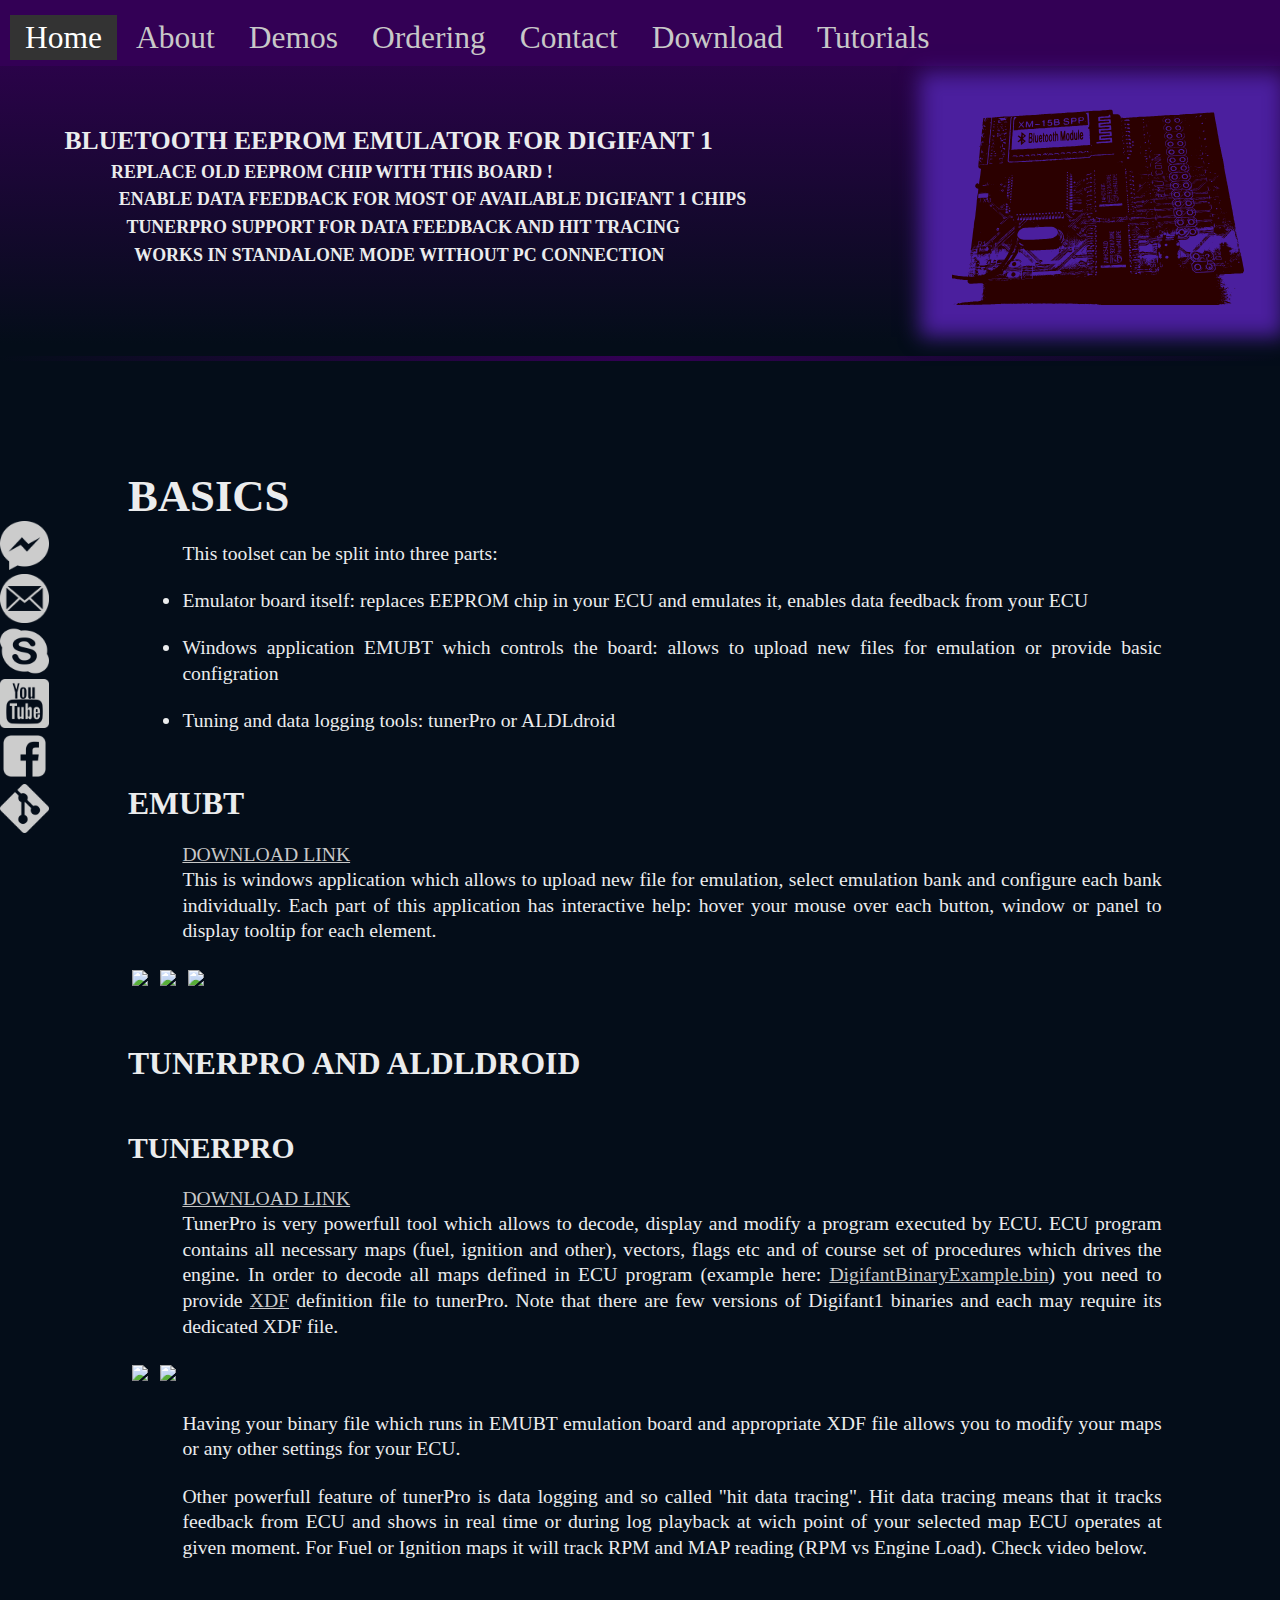
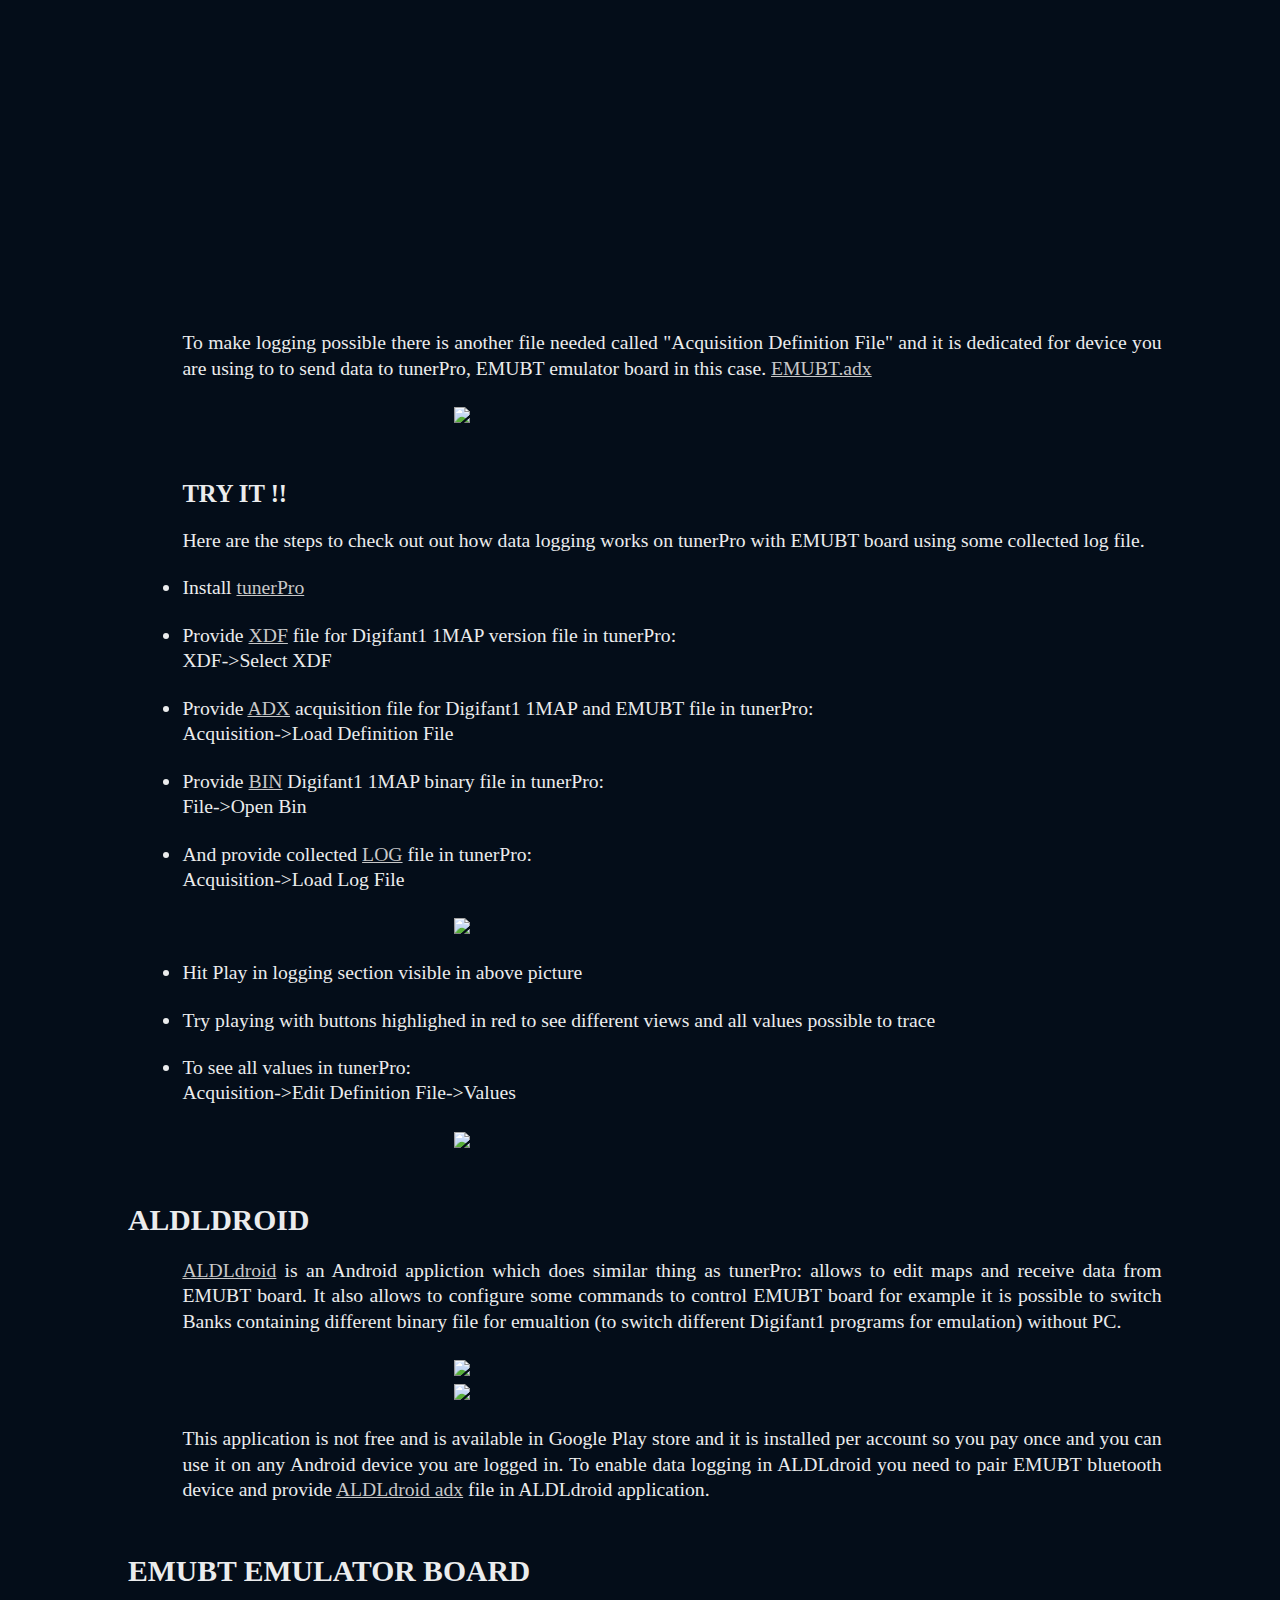
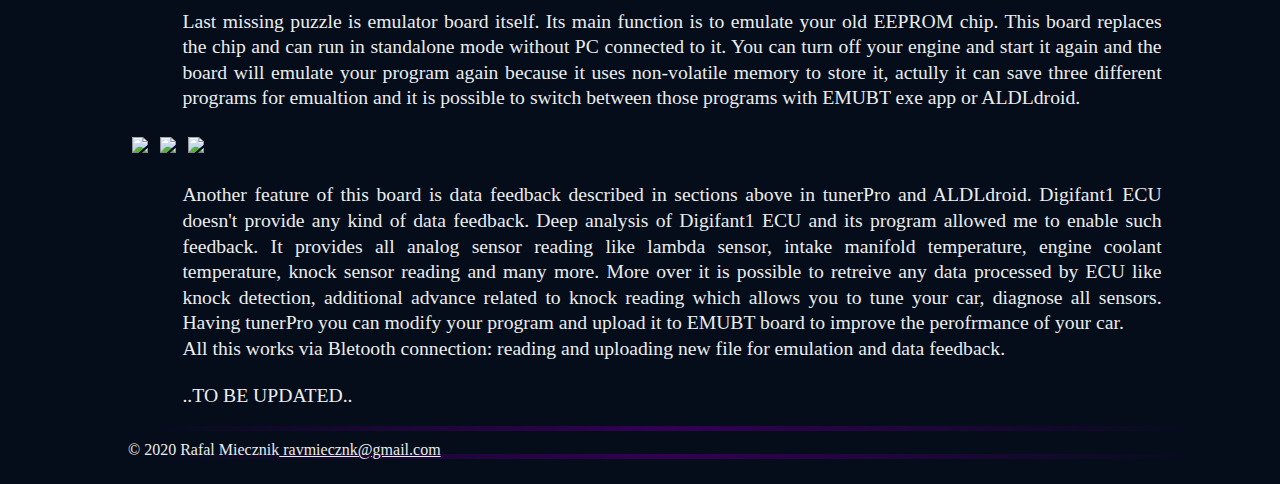
==== tutorials.html @ d0623c40 "tutorials first part added" ====
<!DOCTYPE html>
<html>
  
<head>
  <link rel="stylesheet" href="main.css">
  <meta charset="UTF-8">
</head>
  
  
<body id="home" style="margin: 0;">
<!--https://github.com/ravmiecznik/emub_bt_r/releases/latest/download/emubt_V2.6_01052020.hex-->
  <!--<embed src="file:///home/rafal.miecznik/private/digifanttool.github.io/index.html" width="800px" height="900px" /> -->

  
    <div class="top_bar_container">
      <div class="topnav">
        <a class="active" href="index.html#home">Home</a>
        <a href="index.html#about">About</a>
        <a href="index.html#demos">Demos</a>
        <a href="index.html#ordering">Ordering</a>
        <a href="index.html#contact">Contact</a>
        <a href="index.html#download">Download</a>
        <a href="tutorials.html#tutorials.html">Tutorials</a>
      </div>
      
      <div class="top_bar_txt square" id="top_bar">
        <h1 style="width: 100%; font-size: 2vw;">BLUETOOTH EEPROM EMULATOR FOR DIGIFANT 1 </h1>
        <h2 style="width: 100%; font-size: 1.4vw; margin: 10px 15px 10px 6%;">Replace old EEPROM chip with this board !</h2>
        <h2 style="width: 100%; font-size: 1.4vw; margin: 10px 15px 10px 7%;">Enable data feedback for most of available Digifant 1 chips</h2>
        <h2 style="width: 100%; font-size: 1.4vw; margin: 10px 15px 10px 8%;">TunerPro support for data feedback and hit tracing</h2>
        <h2 style="width: 100%; font-size: 1.4vw; margin: 10px 15px 10px 9%;">Works in standalone mode without PC connection</h2>
      </div>
      <div>
        <img  id="emubt_svg" src="resources/emubt.svg">
      </div>  
    </div>
    <div class="bottom_border"><br></div>
    <div class=floating_links id="links">
      <a title="messenger" href="https://m.me/tuningtool" ><img class="contact_link contact_link_left" src="resources/messenger.png"></a>
      <a title="ravmiecznk@gmail.com" href="mailto:ravmiecznik@gmail.com?subject=EMUBT"><img class="contact_link contact_link_left" src="resources/email2.png"></a>
      <a title="Skype: ravmiecznik" href="skype:ravmiecznik@live.com?chat"><img class="contact_link contact_link_left" src="resources/skype.png"></a>
      <a title="Digifant tool" href="https://www.youtube.com/channel/UCf1aKdZV842va2j9UnfraSQ?view_as=subscriber/"><img class="contact_link contact_link_left" src="resources/youtube.png"></a>
      <a title="Digifant tool" href="https://www.facebook.com/tuningtool/"><img class="contact_link contact_link_left" src="resources/facebook.png"></a>
      <a title="GIT" href="https://github.com/ravmiecznik/emub_bt_r/releases/latest"><img class="contact_link contact_link_left" src="resources/git-icon_1.png"></a>
    </div>
    
    
    <div class="main_grid bottom_border" id="main_grid">
        <div class="cell text bottom_border" id="about">
          
          <h1>BASICS</h1>
          <p>
            This toolset can be split into three parts:
            <li>Emulator board itself: replaces EEPROM chip in your ECU and emulates it, enables data feedback from your ECU</li>
            <li>Windows application EMUBT which controls the board: allows to upload new files for emulation or provide basic configration</li>
            <li>Tuning and data logging tools: tunerPro or ALDLdroid</li>
            
          </p>
          <h2>
            EMUBT
          </h2>
          <p>
            <a href="index.html#download">DOWNLOAD LINK</a><br>
            This is windows application which allows to upload new file for emulation, select emulation bank and configure each bank individually.
            Each part of this application has interactive help: hover your mouse over each button, window or panel to display tooltip for each element.
          </p>
          <div class="pictures_grid"> 
            <img class="grid_picture" src="resources/tooltip_example1.png">
            <img class="grid_picture" src="resources/tooltip_example2.png">
            <img class="grid_picture" src="resources/tooltip_example3.png">
          </div>
          
          <h2>
            TunerPro and ALDLdroid
          </h2>
          <h3>
            TunerPro
          </h3>
          <p>
            <a href="https://www.tunerpro.net/download/SetupTunerProRT_v500_9290.exe">DOWNLOAD LINK</a><br>
            TunerPro is very powerfull tool which allows to decode, display and modify a program executed by ECU. ECU program contains all necessary
            maps (fuel, ignition and other), vectors, flags etc and of course set of procedures which drives the engine.
            In order to decode all maps defined in ECU program (example here: <a href="https://github.com/ravmiecznik/emub_bt_r/releases/download/V2.6.1/1MAP.6409.-.Original.G60.bin">DigifantBinaryExample.bin</a>)
            you need to provide <a href="https://github.com/ravmiecznik/emub_bt_r/releases/download/V2.6.1/emubt_1MAP_6409.xdf">XDF</a> definition file to tunerPro. Note that there are few versions of Digifant1 binaries
            and each may require its dedicated XDF file.
          </p>
          <div class="pictures_grid"> 
            <img class="grid_picture" src="resources/tunerPro1.png">
            <img class="grid_picture" src="resources/tunerPro2.png">
          </div>
          <p>
            Having your binary file which runs in EMUBT emulation board and appropriate XDF file allows you to modify your maps or any other settings for your ECU.
          </p>
          <p>
            Other powerfull feature of tunerPro is data logging and so called "hit data tracing". Hit data tracing means that it tracks feedback from ECU and shows in real time
            or during log playback at wich point of your selected map ECU operates at given moment. For Fuel or Ignition maps it will track RPM and MAP reading (RPM vs Engine Load).
            Check video below.
          </p>
          <div class="main_iframe">
            <iframe src="https://www.youtube.com/embed/3I__gCqAGGI" frameborder="0" allow="accelerometer; autoplay; clipboard-write; encrypted-media; gyroscope; picture-in-picture" allowfullscreen></iframe>
          </div>
          <p>
            To make logging possible there is another file needed called "Acquisition Definition File" and it is dedicated for device you are using to to send data to tunerPro,
            EMUBT emulator board in this case.
            <a href="https://github.com/ravmiecznik/emub_bt_r/releases/download/V2.6.1/emubt.adx">EMUBT.adx</a><br>
          </p>
          <img src="resources/tunerPro3.png" class="center grid_picture">
         <h4>
            Try It !!
         </h4>
          <p>
            Here are the steps to check out out how data logging works on tunerPro with EMUBT board using some collected log file.
            <li>Install <a href="https://www.tunerpro.net/download/SetupTunerProRT_v500_9290.exe">tunerPro</a><br></li>
            <li>Provide <a href="https://github.com/ravmiecznik/emub_bt_r/releases/download/V2.6.1/emubt_1MAP_6409.xdf">XDF</a> file for Digifant1 1MAP version file in tunerPro:<br> XDF->Select XDF</li>
            <li>Provide <a href="https://github.com/ravmiecznik/emub_bt_r/releases/download/V2.6.1/emubt.adx">ADX</a> acquisition file for Digifant1 1MAP and EMUBT file in tunerPro:<br> Acquisition->Load Definition File</li>
            <li>Provide <a href="https://github.com/ravmiecznik/emub_bt_r/releases/download/V2.6.1/1MAP.6409.-.Original.G60.bin">BIN</a> Digifant1 1MAP binary file in tunerPro:<br> File->Open Bin</li>
            <li>And provide collected <a href="https://github.com/ravmiecznik/emub_bt_r/releases/download/V2.6.1/some_knock.xdl">LOG</a> file in tunerPro:<br> Acquisition->Load Log File</li>
            <img src="resources/tunerPro4.png" class="center grid_picture">
            <li>Hit Play in logging section visible in above picture</li>
            <li>Try playing with buttons highlighed in red to see different views and all values possible to trace</li>
            <li>To see all values in tunerPro:<br> Acquisition->Edit Definition File->Values </li>
            <img src="resources/tunerPro5.png" class="center grid_picture">
          </p>
          
          <h3>
            ALDLdroid
          </h3>
          <p>
            <a href="https://www.aldldroid.com/">ALDLdroid</a> is an Android appliction which does similar thing as tunerPro: allows to edit maps and receive data from EMUBT board.
            It also allows to configure some commands to control EMUBT board for example it is possible to switch Banks containing different binary file for emualtion (to switch different
            Digifant1 programs for emulation) without PC.
          </p>
          <img src="resources/aldldroid1.jpg" class="center grid_picture">
          <img src="resources/aldldroid2.jpg" class="center grid_picture">
          <p>
            This application is not free and is available in Google Play store and it is installed per account so you pay once and you can use it on any Android device you are logged in.
            To enable data logging in ALDLdroid you need to pair EMUBT bluetooth device and provide <a href="https://github.com/ravmiecznik/emub_bt_r/releases/download/V2.6.1/digifant1_emubt_aldl_droid_v1.adx">ALDLdroid adx</a> file
            in ALDLdroid application.
          </p>
          
          <h3>
            EMUBT emulator board
          </h3>
          
          <p>
            Last missing puzzle is emulator board itself. Its main function is to emulate your old EEPROM chip. This board replaces the chip and can run in standalone mode without PC
            connected to it. You can turn off your engine and start it again and the board will emulate your program again because it uses non-volatile memory to store it, actully it can
            save three different programs for emualtion and it is possible to switch between those programs with EMUBT exe app or ALDLdroid.
          </p>
          <div class="pictures_grid"> 
            <img class="grid_picture" src="resources/emubt_board.jpg">
            <img class="grid_picture" src="resources/eeprom_chip.jpg">
            <img class="grid_picture" src="resources/board_installed.jpg">
          </div>
          <p>
            Another feature of this board is data feedback described in sections above in tunerPro and ALDLdroid. Digifant1 ECU doesn't provide any kind of data feedback.
            Deep analysis of Digifant1 ECU and its program allowed me to enable such feedback. It provides all analog sensor reading like lambda sensor, intake manifold temperature,
            engine coolant temperature, knock sensor reading and many more. More over it is possible to retreive any data processed by ECU like knock detection, additional advance related
            to knock reading which allows you to tune your car, diagnose all sensors. Having tunerPro you can modify your program and upload it to EMUBT board to improve the perofrmance of
            your car.
            <br>All this works via Bletooth connection: reading and uploading new file for emulation and data feedback.
          </p>
          <p>..TO BE UPDATED..</p>

          
<!--          <h1>TUTORIALS</h1>
          <h2>
            How this works
          </h2>
          <div class="grid_picture"> 
            <img src="resources/emubtapp.JPG" style="width:15vw;float: left;margin: 15px;">
          </div>

          <p>
            In order to upload any file for emulation this application is needed: <a href="index.html#download">emubt_Windows10.exe</a> (or win7 version if you use this system).
            Picture on the left shows how it looks. On the "Banks" panel user can select one of three available banks or slots if you prefer
            where binary file will be stored. "BIN FILE" panel shows path to the current binary file. On the picture the first bank is highlited
            so it means that first bank is being eumlated and any current operation is done on first bank. In this case it's name is "3MAP 6636".
            BIN FILE path shows "1MAP 6046 - G60_copot_patch.bin". By clicking UPLOAD button this file will be pushed and stored in the board,
            once this process is finished the board will emulate this file if "reload sram on save" checkbox is selected.
          </p>
          <div class="grid_picture"> 
            <img src="resources/upload.jpg" style="width:15vw; margin: 15px;">
          </div>
          <p>
            ...
          </p>

                    
          <h2>
            Uploading file for emulation
          </h2>

          <p>
            ...
          </p>-->
        
        
        <div>
          <div class="cell text bottom_border"></div>
        </div>
    </div>
    <div class="footer">&copy 2020 Rafal Miecznik<a href="mailto:ravmiecznik@gmail.com?subject=EMUBT"> ravmiecznk@gmail.com</a></div>
    <!--<iframe id="location" src="https://mylocation.org/" style="display: block";></iframe>-->

  
</body>
<script src="https://ajax.googleapis.com/ajax/libs/jquery/1.9.1/jquery.min.js"></script>
<script language="JavaScript" type="text/javascript"  src="main.js"></script>
</html>
---- main.css ----
:root {
  --p_font_size: calc(0.6vw + 12px);
  --h4_font_size: calc(var(--p_font_size) + 5px);
  --h3_font_size: calc(var(--p_font_size) + 10px);
  --h2_font_size: calc(var(--p_font_size) + 12px);
  --h1_font_size: calc(var(--p_font_size) + 25px);
}

body{
  font-family: serif,monospace;
  color: #ebeced;
  background: rgb(4, 13, 25);
}

.topnav {
  display: block;
  background-color: #330055;
  padding: 20px 1px 10px 10px; /* top right bottom left */
  width: inherit;
}

.topnav a {
  text-align: center;
  padding: 5px 15px 5px 15px; /* top right bottom left */
  margin-top: 50px;
  margin-bottom: 50px;
  text-decoration: none;
  font-size: 3.5vh;
}

.topnav a:hover {
  background-color: #ddd;
  color: black;
}

.topnav a.active {
  background-color: #333;
  color: white;
}

.top_bar_container{
  display: table;
  /*background: rgb(131,58,180);*/
  /*background: linear-gradient(351deg, rgba(131,58,180,1) 0%, rgba(164,29,253,1) 50%, rgba(69,73,252,1) 100%);*/
  background: rgb(4,13,25);
  background: linear-gradient(0deg, rgba(4,13,25,1) 0%, rgba(51,0,84,1) 100%);
  width: 100vw;
  height: 100%;
}

.top_bar_txt {
  float: left;
  display: table-cell;
  float: left;
  width: 60%;
}

.top_bar h1 {
  font-size: 1.5vw;
}

.top_bar h2 {
  font-size: 1.5vw;
}

#emubt_svg {
  display: table-cell;
  float: right;
  /*height: 150%;*/
  height: 25vh;
  /*width: 25vw;*/
  max-height: 200px;
  
  background: #4B1F9E;
  margin: 3%;
  box-shadow: 0 0 1.5vw 2.5vw #4B1F9E;

}




/*DEMO GRID*/
#demos_grid {
  display: grid;
  grid-template-columns: 1fr 1fr 1fr;
  gap: 10px 10px ;
  justify-items: center;
  background: #172A42;
  box-shadow: 0 0 15px 15px #172A42;
  margin: 2%;
  
}

.demo_window{
  border: 2px solid grey;
  box-shadow: 6px 6px 6px #0F1F33;
  margin: 4%;
  width: 90%;
}

.demo_window:hover{
    transform: scale(1.1);
    -webkit-transition-duration: 0.5s;
    -moz-transition-duration: 0.5s;
    -o-transition-duration: 0.5s;
    transition-duration: 0.5s;
     z-index: 3;
}


#pictures_grid {
  /*display:grid;*/
  grid-template-columns: 1fr 1fr 1fr;
  justify-items: center;
  gap: 10px 10px ;
  
}

.grid_picture{
  width: 25%;
  border: 4px solid;
  border-color: rgba(4,13,25,1);
}

.center {
  display: block;
  margin-left: auto;
  margin-right: auto;
  width: 40%;
}

.grid_picture:hover{
  transform: scale(1.7);
  -webkit-transition-duration: 0.5s;
  -moz-transition-duration: 0.5s;
  -o-transition-duration: 0.5s;
  transition-duration: 0.5s;
   z-index: 3;
}

/*MAIN GRID*/
.main_grid{
  display:grid;
  grid-template-columns: 60vw 1fr;
  gap: 10px 14px ;
  margin-left: 10%;
  margin-right: 5%;
  margin-top: 2%;
  margin-bottom: 2%;
}

.horizontal_grid{
  display:grid;
  grid-template-columns: 1fr;
  grid-template-rows: 1fr 1fr;
  gap: 10px 14px ;
  margin-left: 10%;
  margin-right: 5%;
  margin-top: 2%;
  margin-bottom: 2%;  

}

/*.cell:active {*/
/*    transform: scale(1.5);*/
/*  -webkit-transition-duration: 0.5s;*/
/*  -moz-transition-duration: 0.5s;*/
/*  -o-transition-duration: 0.5s;*/
/*  transition-duration: 0.5s;*/
/*   z-index: 3;*/
/*}*/

.bottom_border {
    background: /* gradient can be an image */
    linear-gradient(
      to left, 
      rgba(4,13,25,1) 0%, rgba(51,0,84,1) 50%, rgba(4,13,25,1) 100%
    )
    left 
    bottom
    no-repeat; 
  background-size:100% 5px ;/* if linear-gradient, we need to resize it */
  
}

/*.simple_grid .cell,*/
/*.main_grid .cell {*/
/*    background: /* gradient can be an image */*/
/*    linear-gradient(*/
/*      to left, */
/*      rgba(4,13,25,1) 0%, rgba(51,0,84,1) 50%, rgba(4,13,25,1) 100%*/
/*    )*/
/*    left */
/*    bottom*/
/*    no-repeat; */
/*  background-size:100% 5px ;/* if linear-gradient, we need to resize it */*/
/*}*/
                             

/*##########################################################*/
.footer{
  display: block;
  text-align: center;
  background-color: #330055;
  /*height: 2vh;*/
  padding: 15px 0px 15px 0px; /*top right bottom left*/
  color: #ebeced;
  width: 100vw;
  
}

.footer a:link {
  color: #ebeced;
}

.main_iframe{
  position: relative;
  width: 70%;
  height: 0;
  /*text-align: center;*/
  padding-bottom: 30%;
}

.main_iframe iframe{
  position: absolute;
  width:70%;
  height:70%;
  top: 0;
  left:30%;
}

.contact_view{
  display: table;
  align-content: center;
}

.contact_view a{
  display: table-cell;
  float: left;
  margin-left: 5%;
  padding: 5%;
  width: 1%;
}

.contact_view a img {
  width: 1000%;
  padding-left: 5%;
  filter: invert(80%);
}

.contact_view a img:hover {  
  transform: scale(1.5);
  -webkit-transition-duration: 0.5s;
  -moz-transition-duration: 0.5s;
  -o-transition-duration: 0.5s;
  transition-duration: 0.5s;
   z-index: 3;
}

.contact_link_left {
  height: 3.8vw;
  width: 3.8vw;

}

.square {
  margin-left: 5%;
}

.square img:hover {
    transform: scale(1.5);
    -webkit-transition-duration: 0.5s;
    -moz-transition-duration: 0.5s;
    -o-transition-duration: 0.5s;
    transition-duration: 0.5s;
     z-index: 3;
}

.contact_link:hover {
  transform: scale(1.5);
        -webkit-transition-duration: 0.5s;
    -moz-transition-duration: 0.5s;
    -o-transition-duration: 0.5s;
    transition-duration: 0.5s;
     z-index: 3;
}

.floating_links{
  margin-left: 0;
  display: block;
  width: 7%;
  max-height:  70vh;
  position: fixed;
  bottom: 7vh;
  transition: left 0.3s;
  filter: invert(80%);
}

.sticky {
  position: fixed;
  top: 0;
  width: 100%;
  z-index: 1;
}

h1, h2, p, li, .footer {
  color: #ebeced;
}

h1, h2, h3, h4 {
  font-weight:800;
  line-height: 100%;
  margin: 0px 15px 0px 0px; /* top right bottom left*/
  text-align: left;
  text-transform: uppercase;
}

h1 {
  font-size: var(--h1_font_size);
  margin-top: 8%;
}

h2 {
  /*font-size:max(1.6vw, 20px);*/
  font-size: var(--h2_font_size);
  margin: 5% 15px 10px 0px; /* top right bottom left*/
  width: 70%;
}

h3 {
  font-size: var(--h3_font_size);
  margin: 5% 15px 10px 0px; /* top right bottom left*/
  width: 70%;
}

h4 {
  font-size: var(--h4_font_size);
  margin: 5% 15px 10px 5%; /* top right bottom left*/
  width: 70%;
}

p, li {
  font-size:var(--p_font_size);
  font-weight: 300;
  line-height: 1.3;
  margin-bottom: 10px;
  margin: 2% 5% 2% 5%;
  text-align: justify;
}

a {
  color: #c8c8c8;
}

a:hover {
  color: #2B6175; text-decoration: underline;
}

.text {
  width:100%;
  /*margin-bottom: 2%;*/
}

.text p.p_list li ul{
  line-height: 12px;
  display:list-item;
  list-style-type: disc;
  margin: 2% 1px 2% 15%;
}

.link a:link { color: #3562ab; font-size: 25px; font-weight: 600; line-height: 25px; text-align: left; margin: auto; display: list-item;list-style-type: disc; margin-left: 5%; margin-top: 0px;}
.link a:visited {color: #152e57; font-size: 26px; line-height: 25px; text-align: left; margin: auto; display: list-item;list-style-type: disc; margin-left: 5%; margin-top: 0px;}

.git_asset {
  font-size:max(1.3vw, 15px);
  /*font-size: 60%;*/
  margin-left: 8%;
  line-height: 1;
}

.entry-content { border-bottom: 3px solid #666; padding: 0 0 15px 0; margin: 5%; }


/*.text:active {*/
/*    transform: scale(1.5);*/
/*    -webkit-transition-duration: 0.5s;*/
/*    -moz-transition-duration: 0.5s;*/
/*    -o-transition-duration: 0.5s;*/
/*    transition-duration: 0.5s;*/
/*    z-index: 3;*/
/*}*/

/*.text:hover {*/
/*  background: rgb(131,58,180);*/
/*  background: linear-gradient(to bottom, rgba(131,58,180,0.2) 0%, rgba(164,29,253,0.05) 50%, rgba(69,73,252,0.05) 100%);*/
/*}*/

/*.text h1 {*/
/*  background: rgb(131,58,180);*/
/*  background: linear-gradient(to bottom, rgba(131,58,180,0.2) 0%, rgba(164,29,253,0.05) 50%, rgba(69,73,252,0.05) 100%);*/
/*  margin: 0;*/
/*  margin-bottom: 1%;*/
/*  margin-top: 1%;*/
/*}*/

/*#slide_description{*/
/*  display: table-cell;*/
/*  float: left;*/
/*  width: 40%;*/
/*}*/
/**/
/*#slide_text {*/
/*  color: #cce3f0;*/
/*  text-align: right;*/
/*  padding: 20px 20px;*/
/*  text-decoration: none;*/
/*  font-style: italic;*/
/*  font-size: 2vh;*/
/*}*/

/**/
/*.slide_in {*/
/*    /*position: relative;*/*/
/*    display: block;*/
/*    float: left;*/
/*    -webkit-animation: slide_in 5s forwards;*/
/*    -webkit-animation-delay: 0s;*/
/*    animation: slide_in 5s forwards;*/
/*    animation-delay: 0s;*/
/*    width: 15vw;*/
/*}*/
/**/
/**/
/*@-webkit-keyframes slide_in {*/
/*    /*100% { left: 100%; }*/*/
/*}*/
/**/
/*@keyframes slide_in {*/
/*    0% { left: -100%; opacity: 0; }*/
/*    10% { left: 0%; }*/
/*    40% { left: 0%; opacity: 1;}*/
/*    90% { left: 0%; }*/
/*    100% { left:100%; }*/
/*}*/
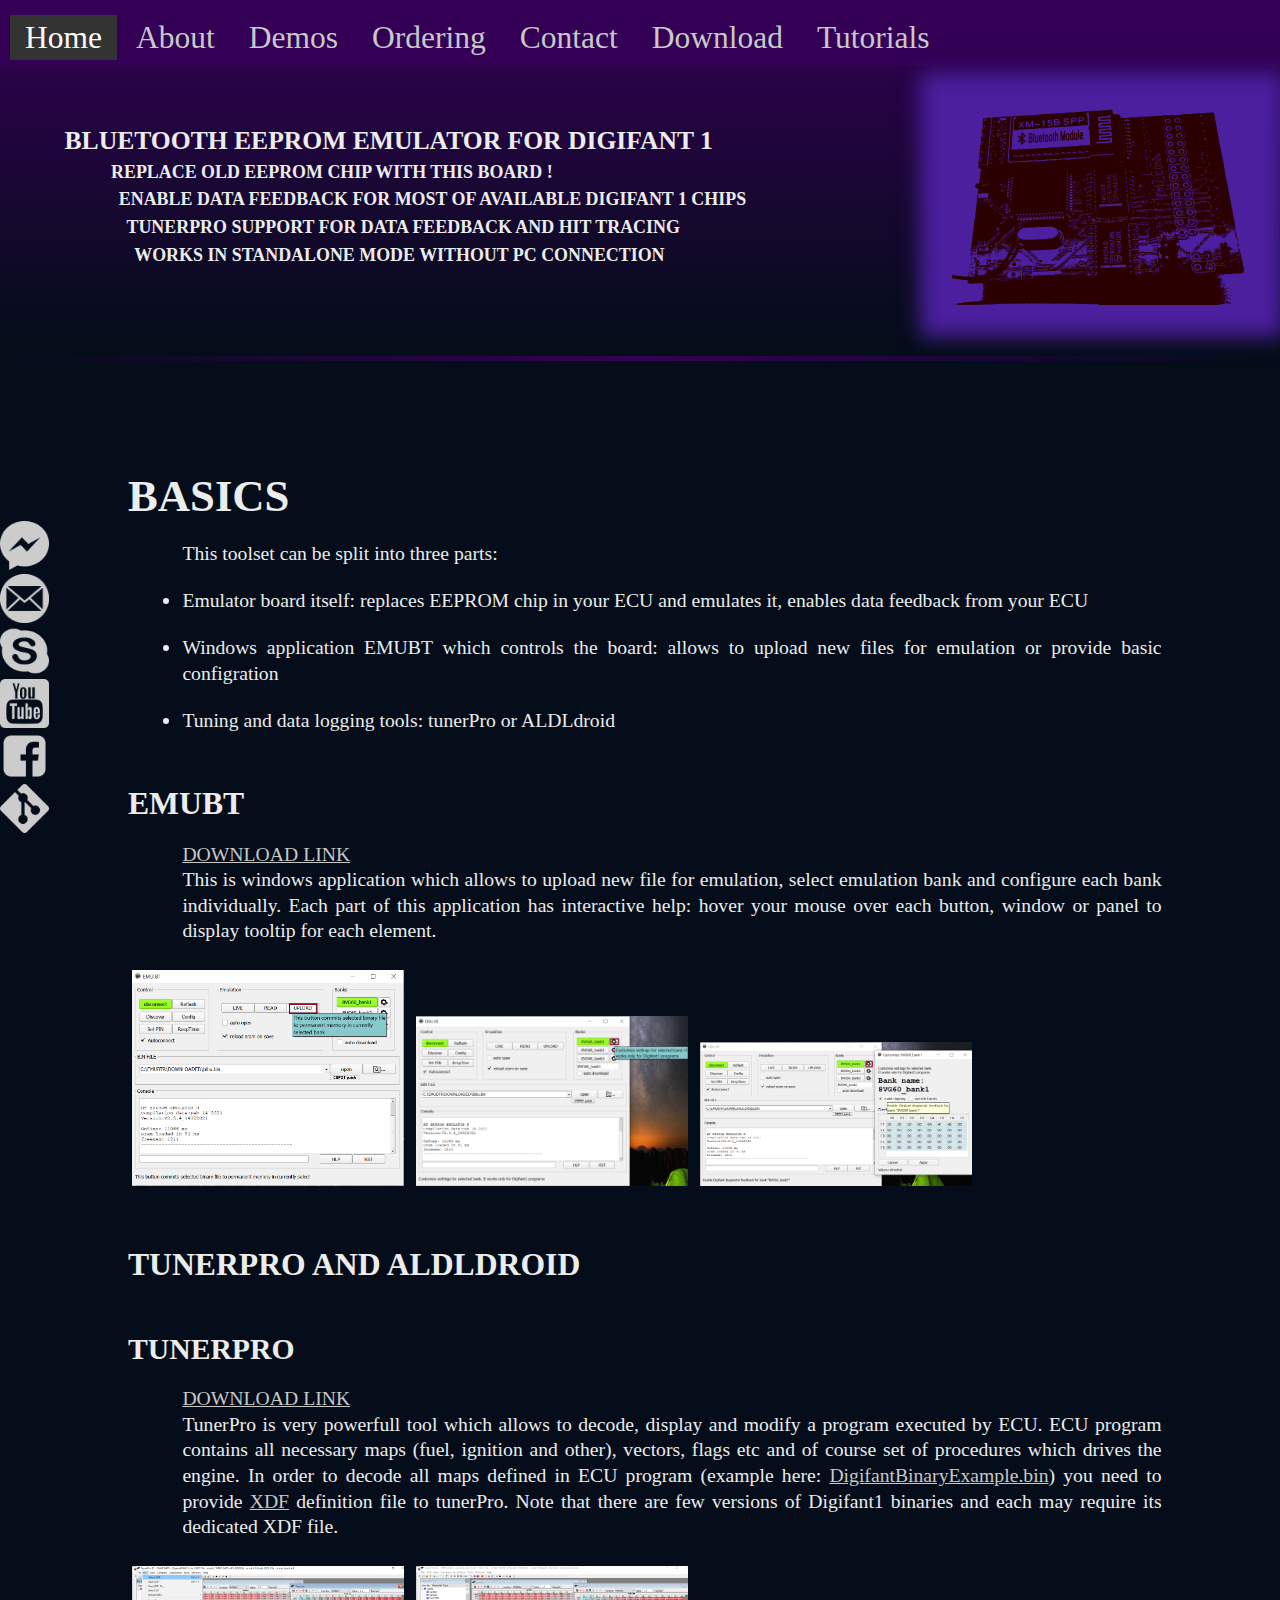
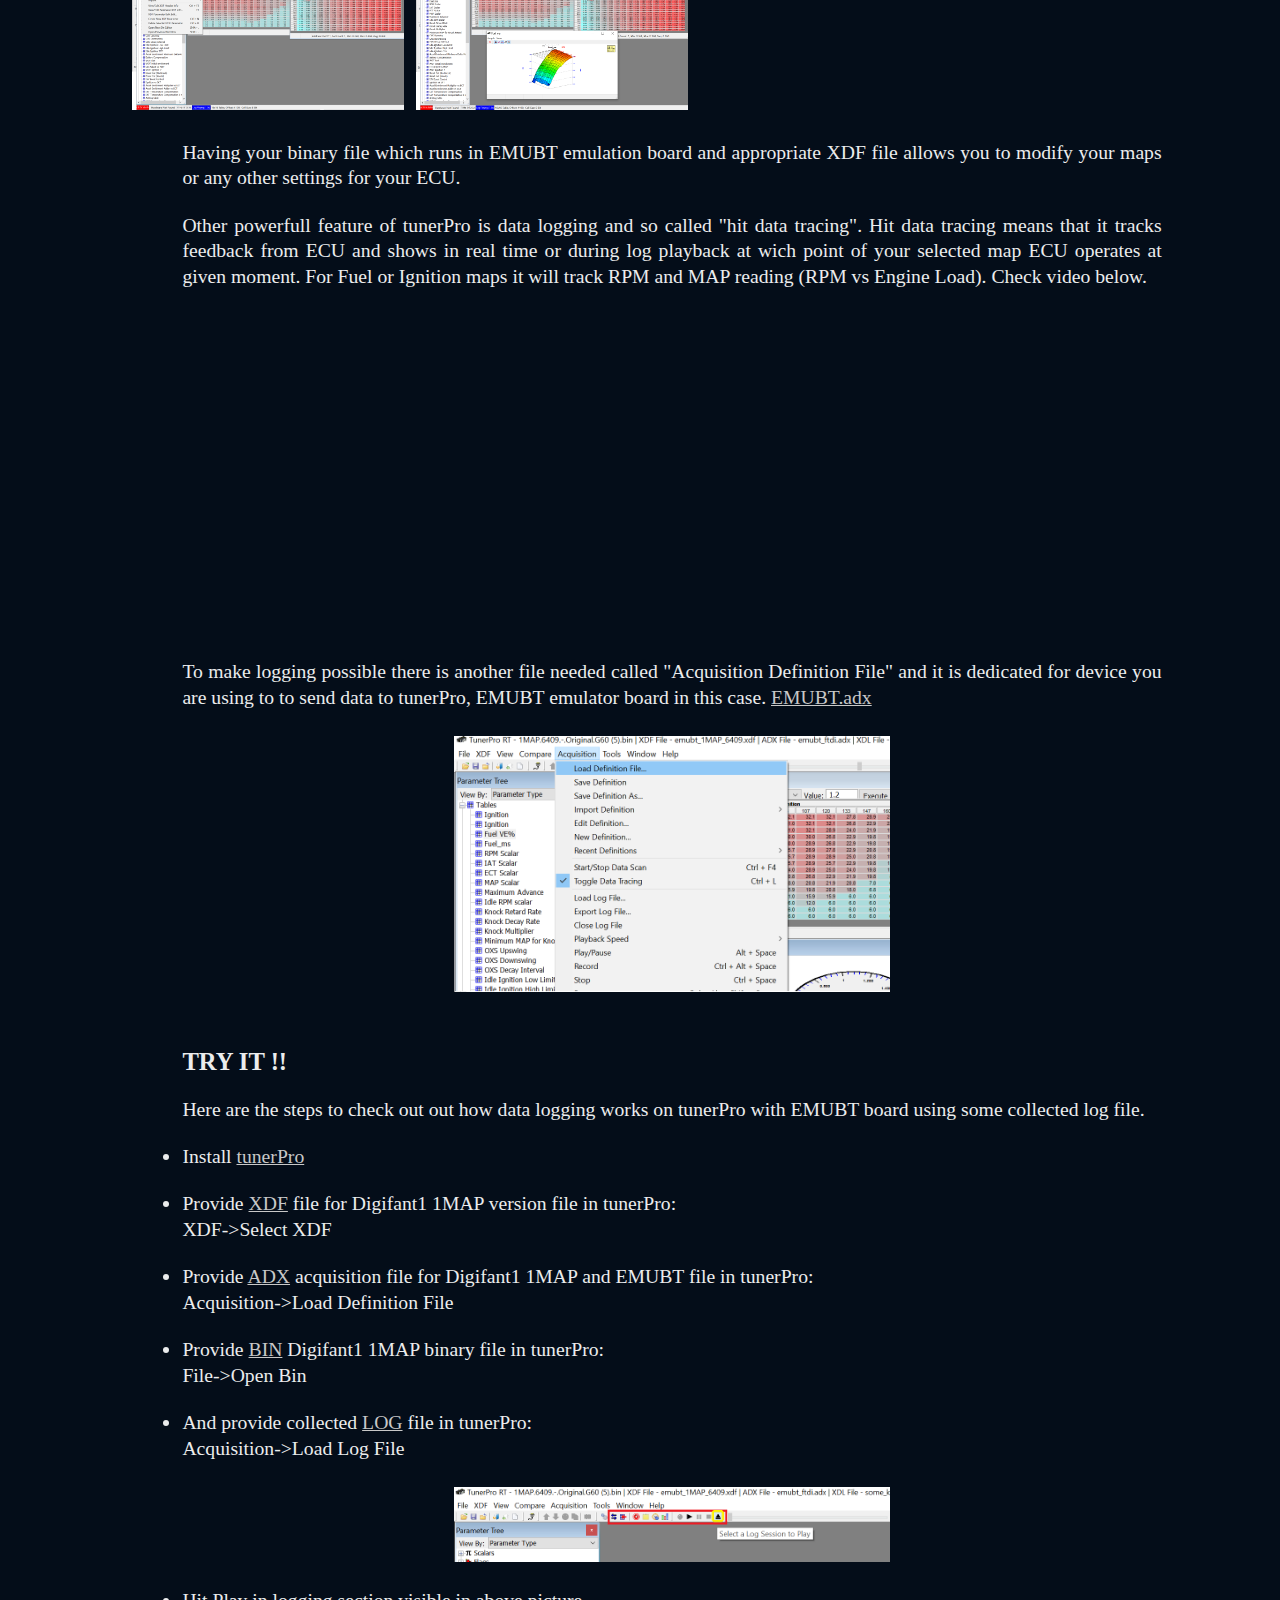
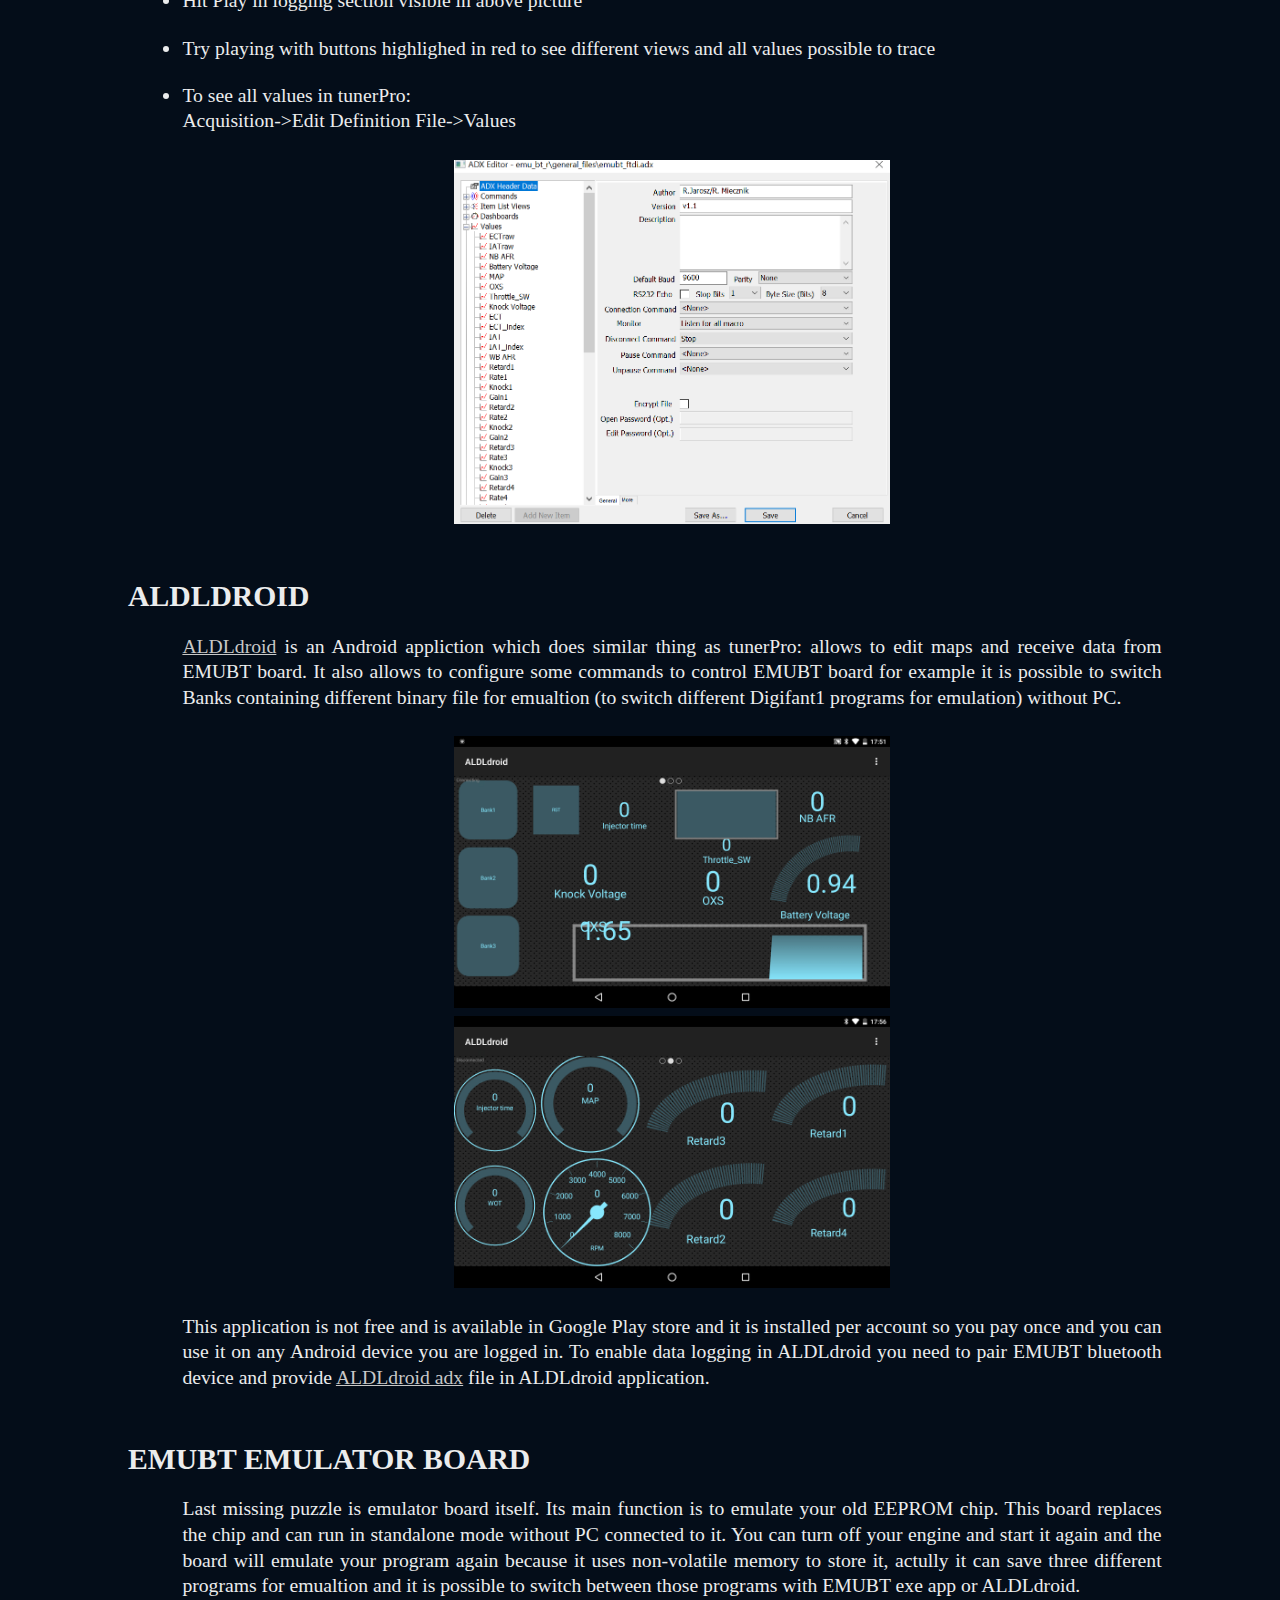
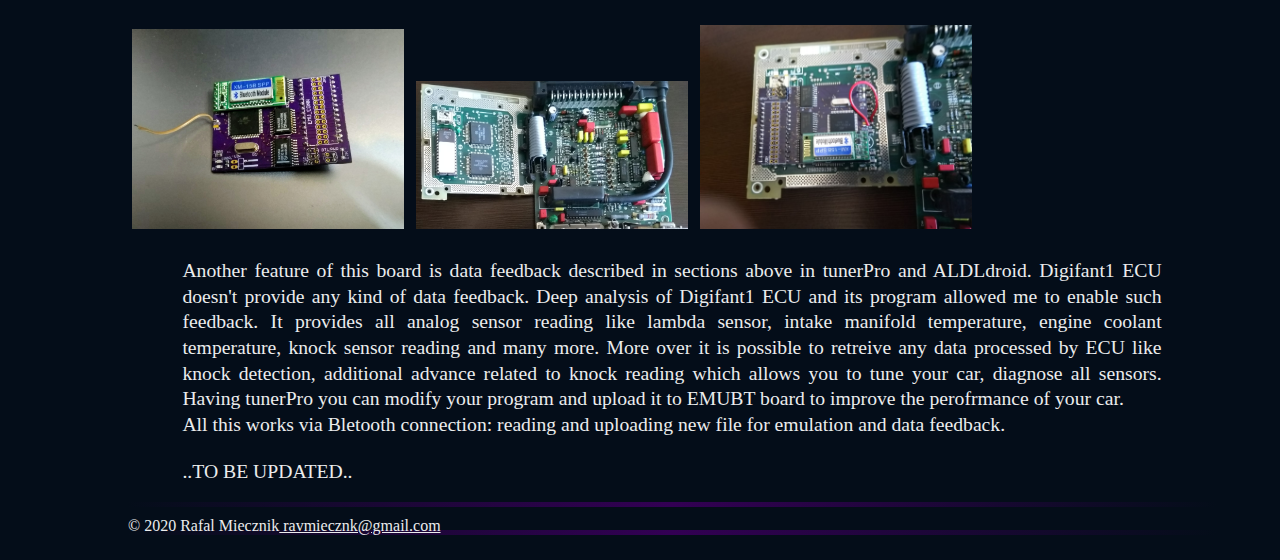
==== commit 3c96d7ab: "TUTORIALS news added" ====
--- a/tutorials.html
+++ b/tutorials.html
@@ -200,11 +200,12 @@
           <div class="cell text bottom_border"></div>
         </div>
     </div>
-    <div class="footer">&copy 2020 Rafal Miecznik<a href="mailto:ravmiecznik@gmail.com?subject=EMUBT"> ravmiecznk@gmail.com</a></div>
+    
     <!--<iframe id="location" src="https://mylocation.org/" style="display: block";></iframe>-->
-
+  <div class="footer">&copy 2020 Rafal Miecznik<a href="mailto:ravmiecznik@gmail.com?subject=EMUBT"> ravmiecznk@gmail.com</a></div>
   
 </body>
 <script src="https://ajax.googleapis.com/ajax/libs/jquery/1.9.1/jquery.min.js"></script>
 <script language="JavaScript" type="text/javascript"  src="main.js"></script>
+
 </html>
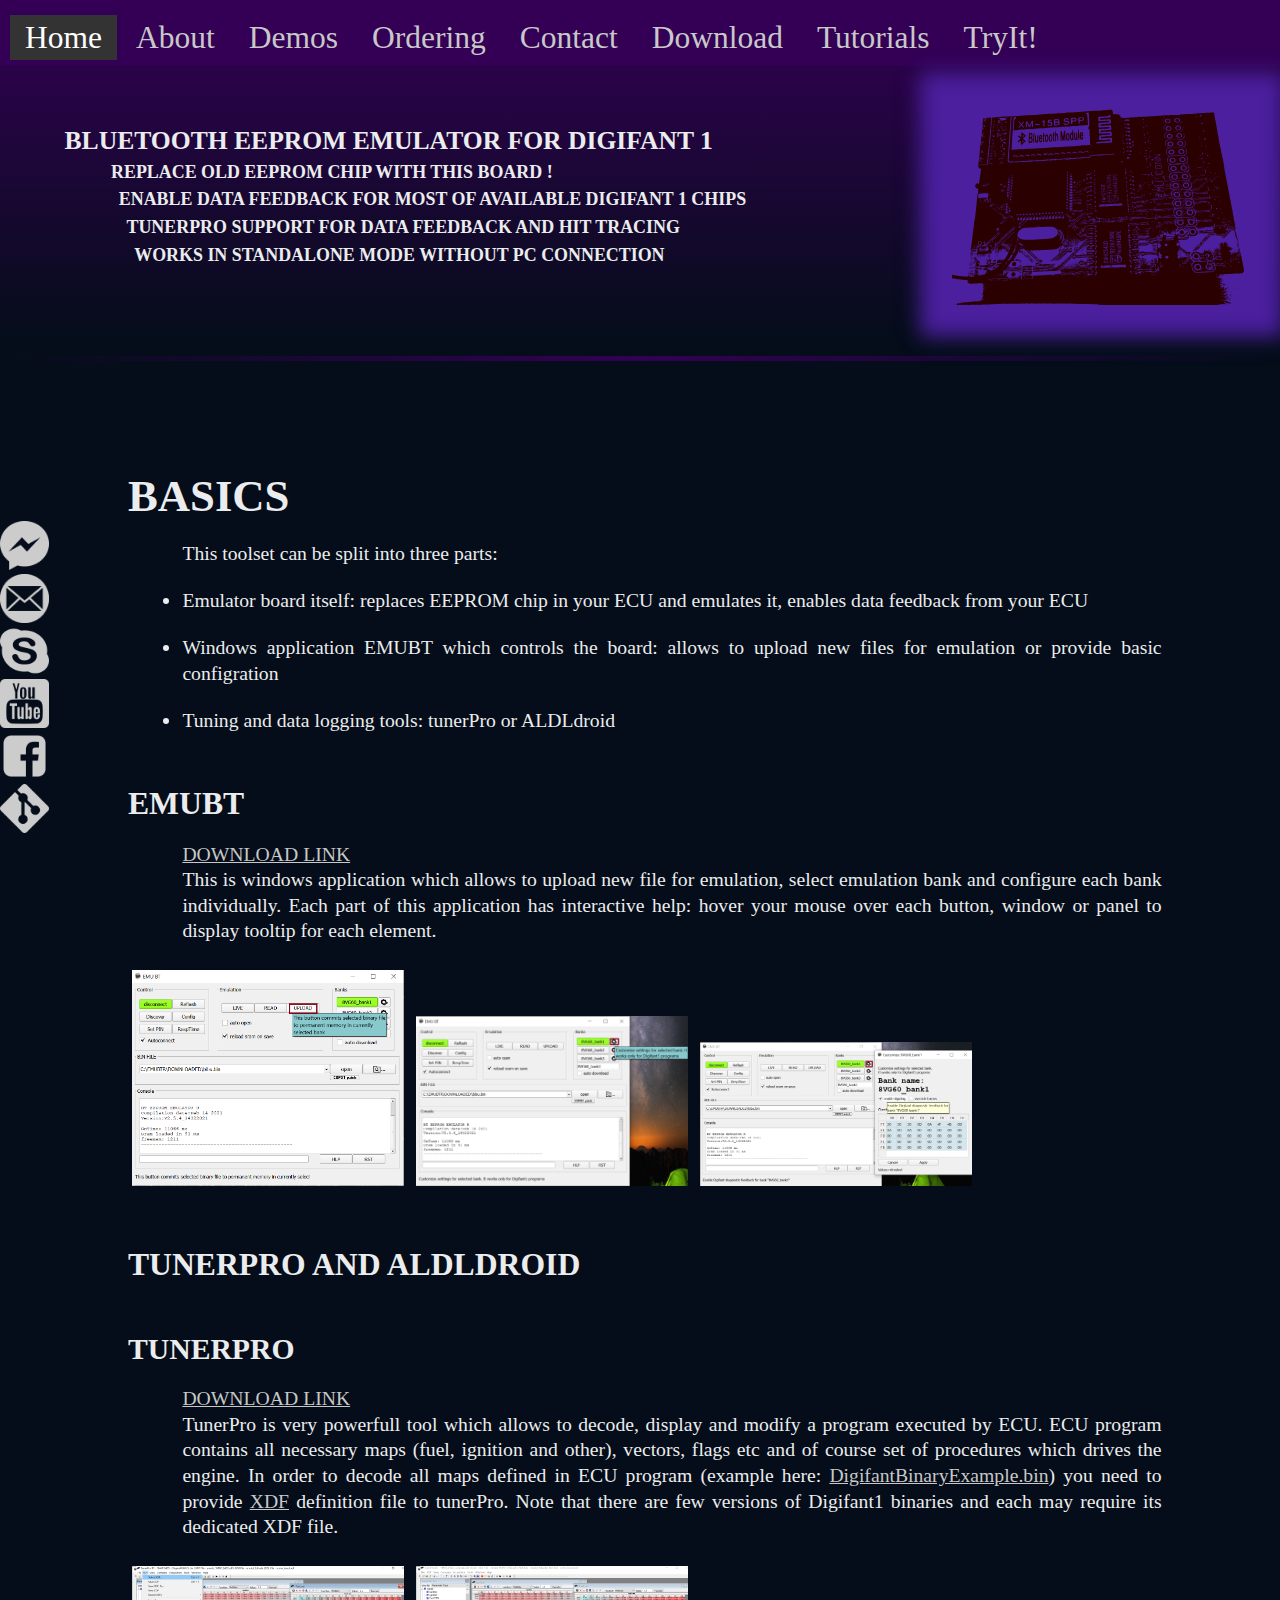
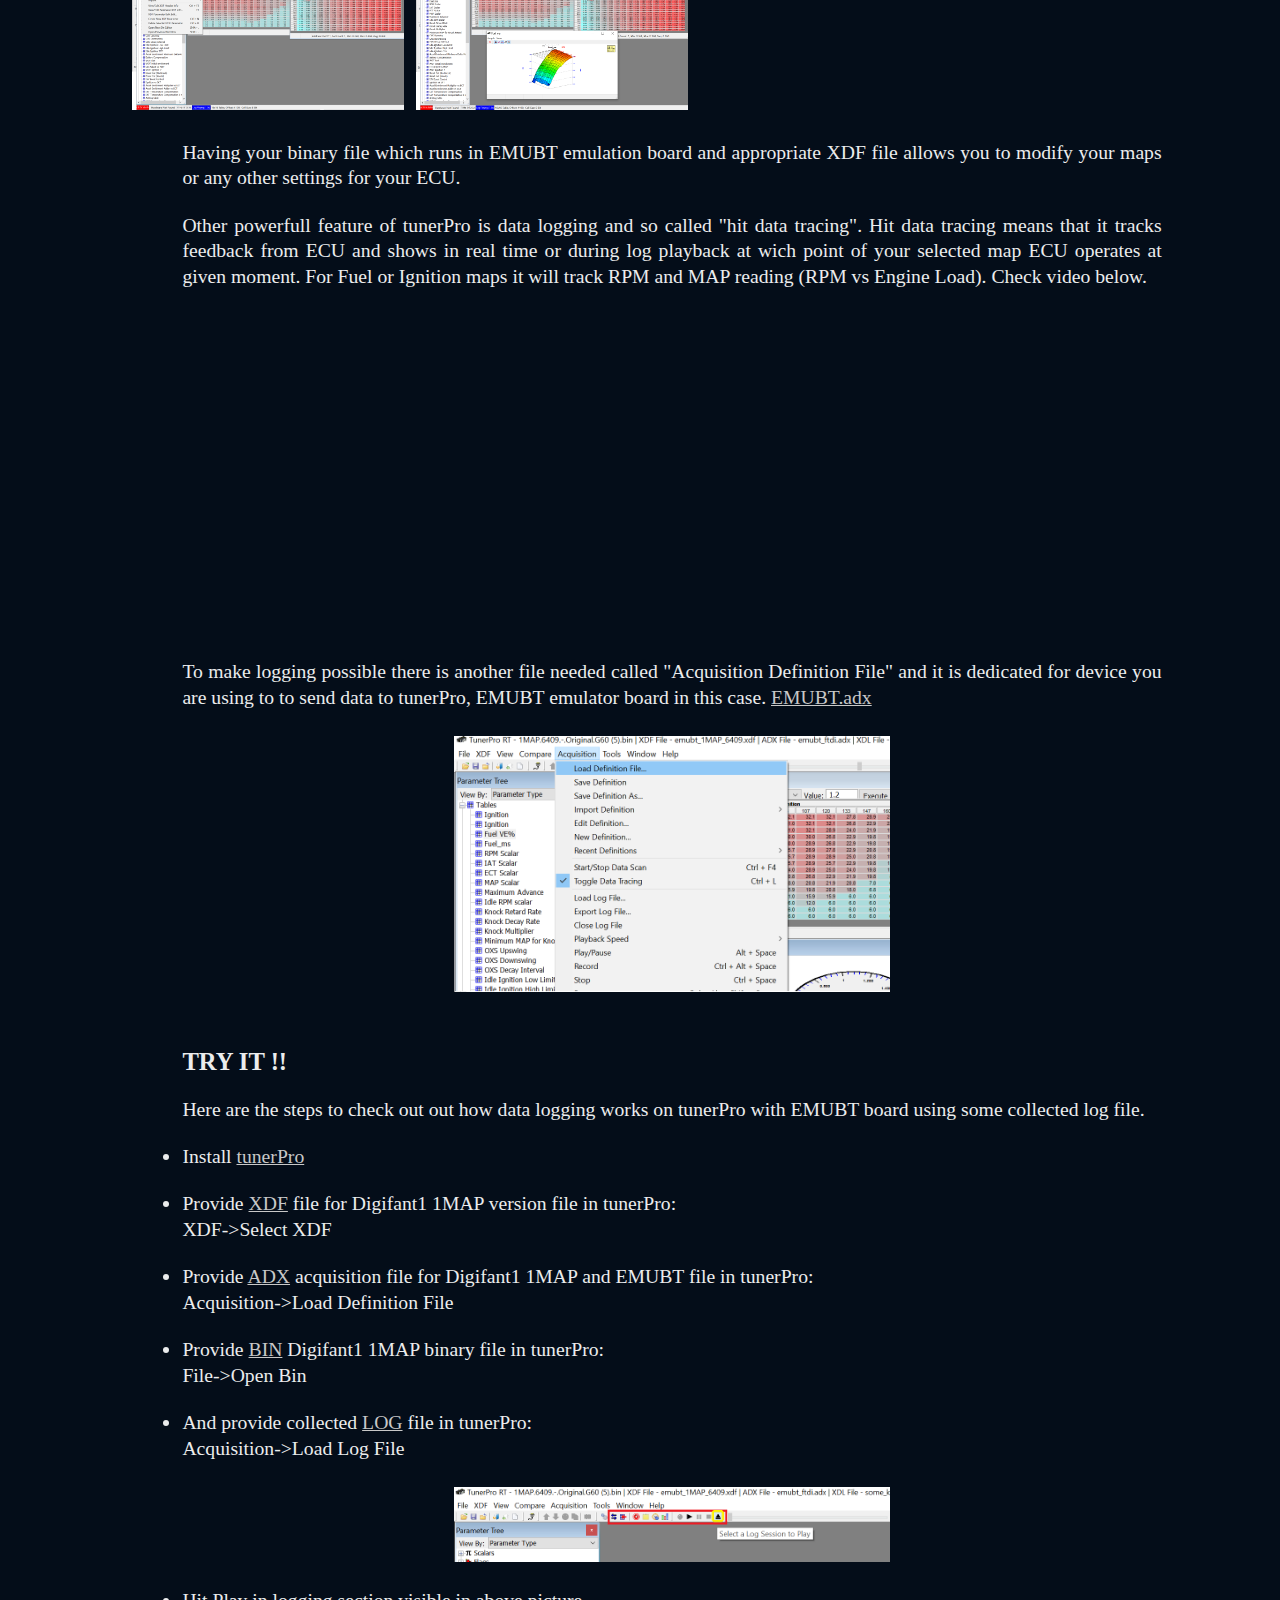
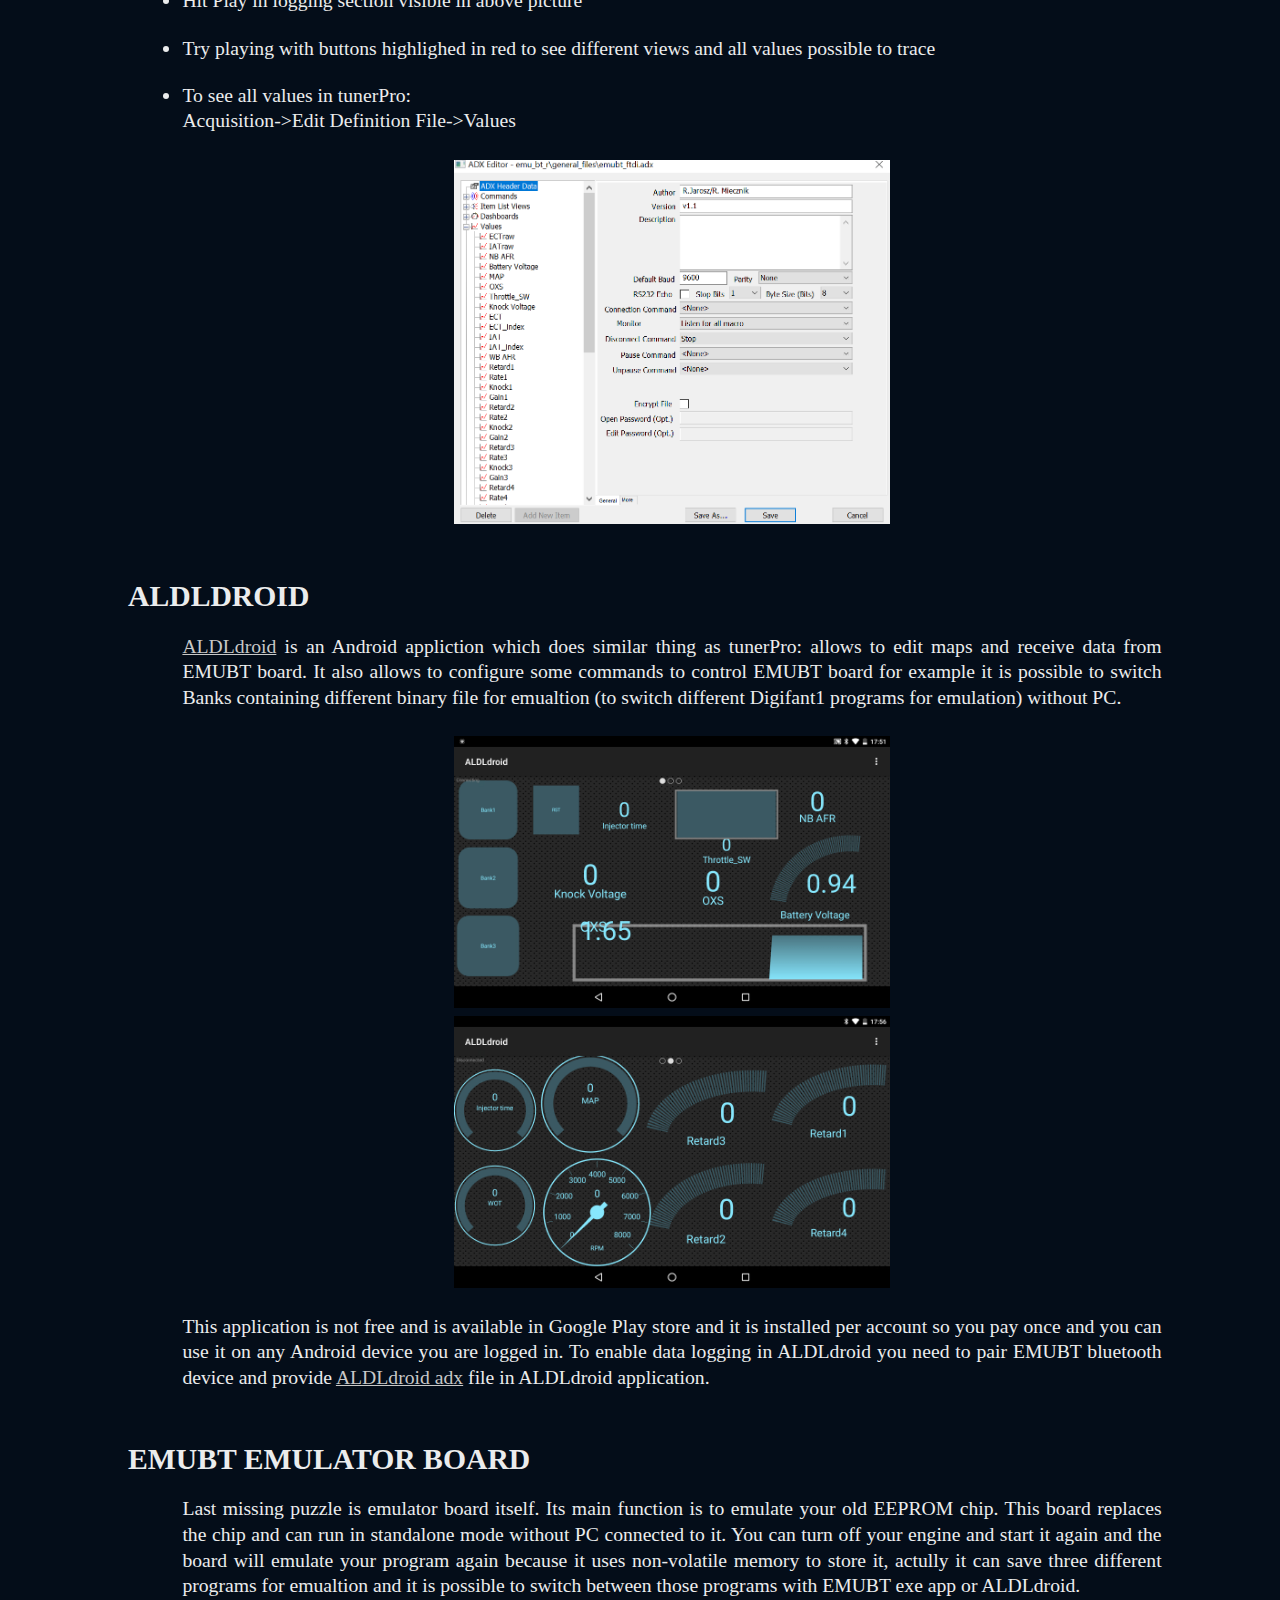
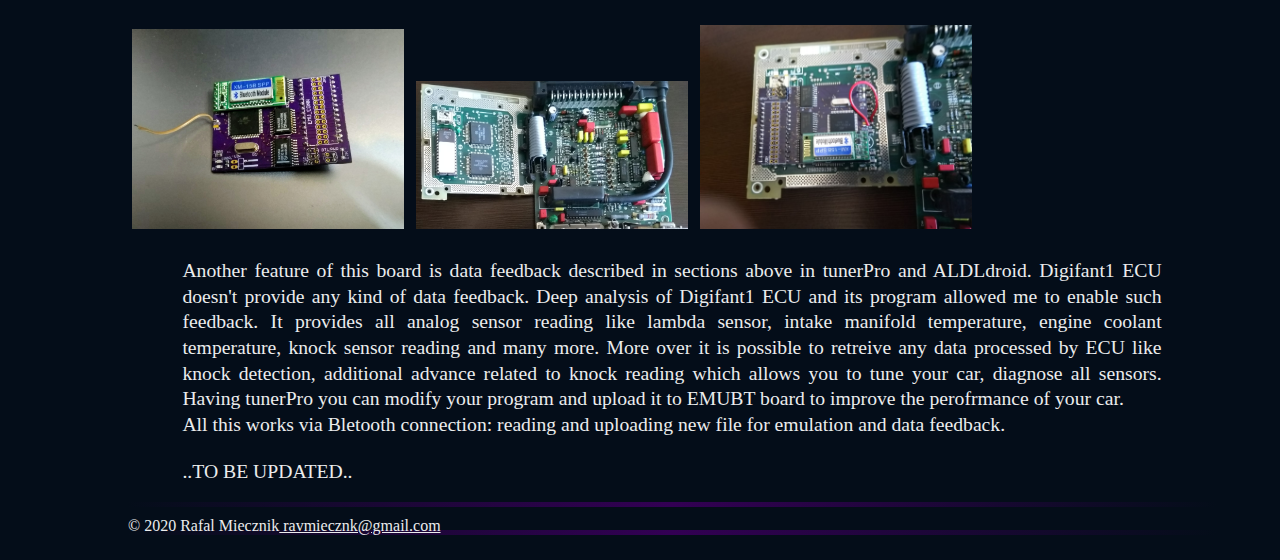
==== commit 93f385d8: "tryit section added" ====
--- a/tutorials.html
+++ b/tutorials.html
@@ -21,6 +21,7 @@
         <a href="index.html#contact">Contact</a>
         <a href="index.html#download">Download</a>
         <a href="tutorials.html#tutorials.html">Tutorials</a>
+        <a href="tutorials.html#tryit">TryIt!</a>
       </div>
       
       <div class="top_bar_txt square" id="top_bar">
@@ -105,6 +106,7 @@
             <a href="https://github.com/ravmiecznik/emub_bt_r/releases/download/V2.6.1/emubt.adx">EMUBT.adx</a><br>
           </p>
           <img src="resources/tunerPro3.png" class="center grid_picture">
+         <div id=tryit></div>
          <h4>
             Try It !!
          </h4>
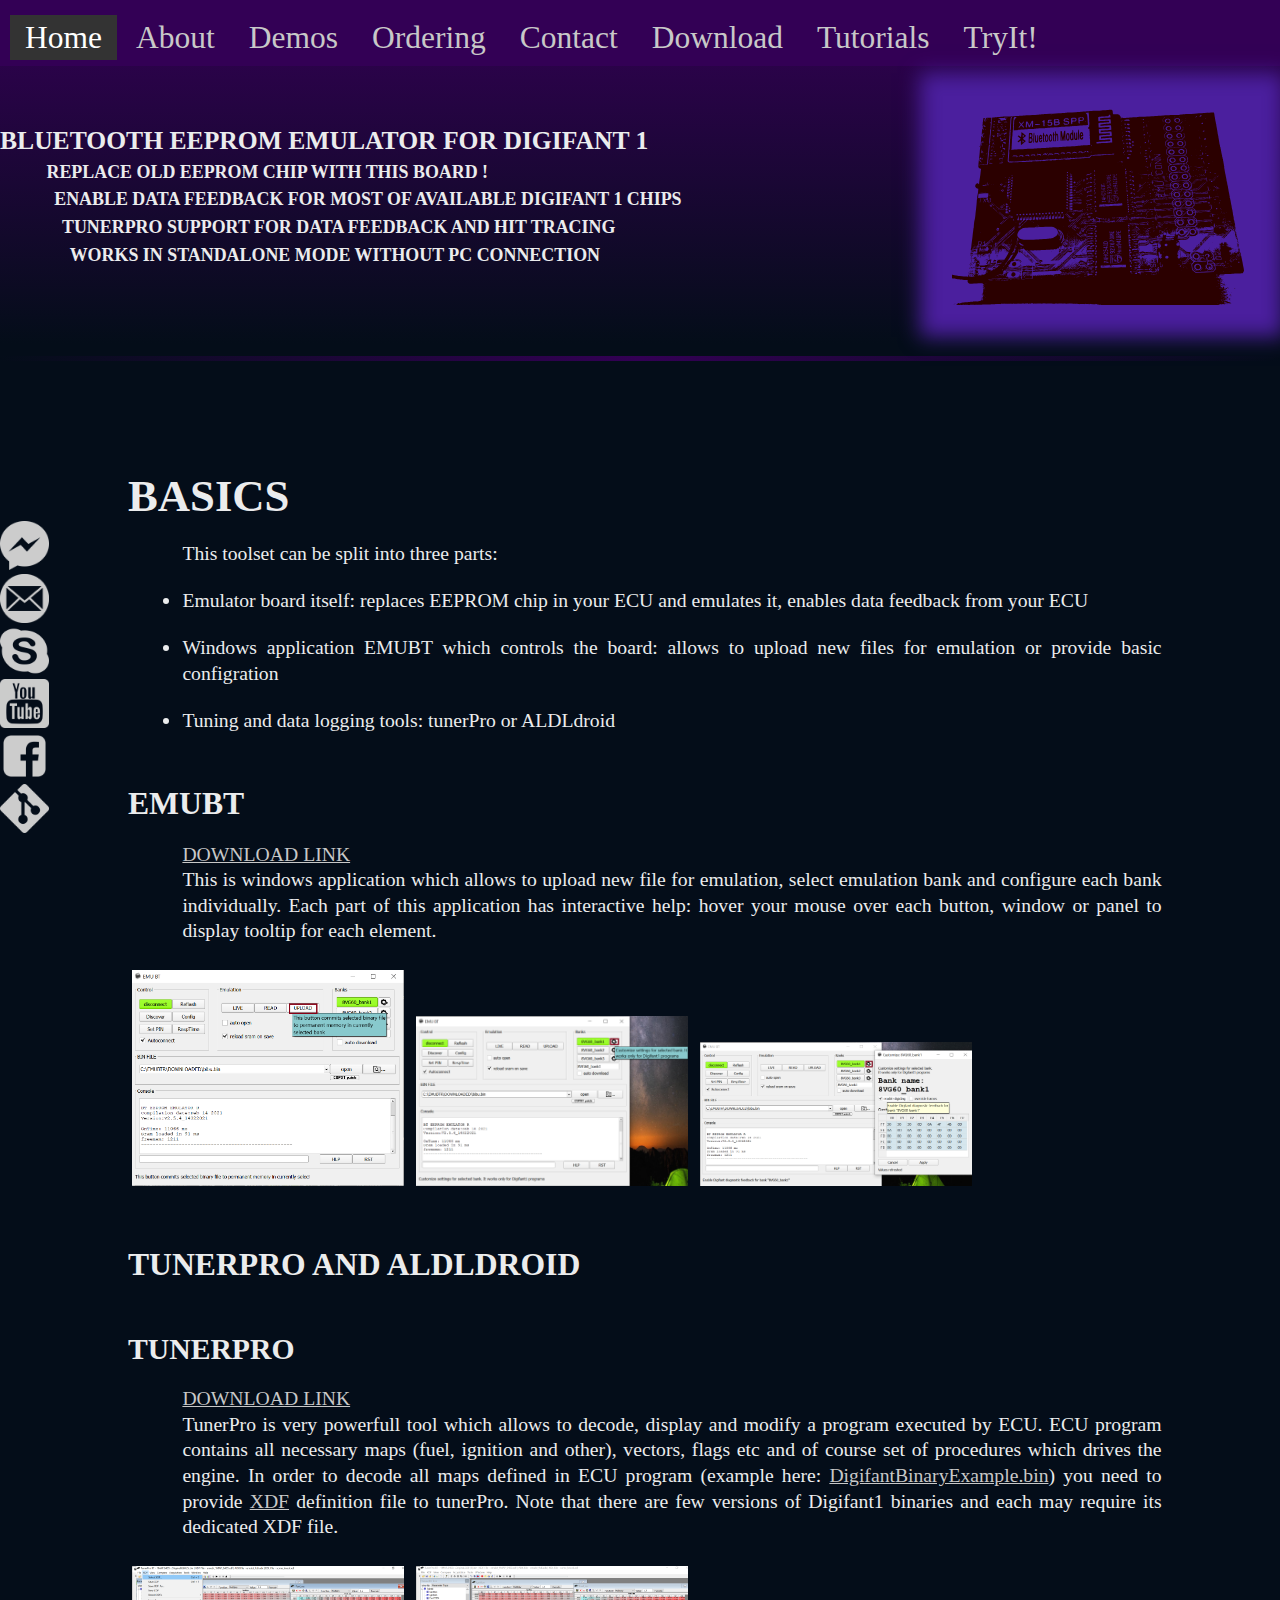
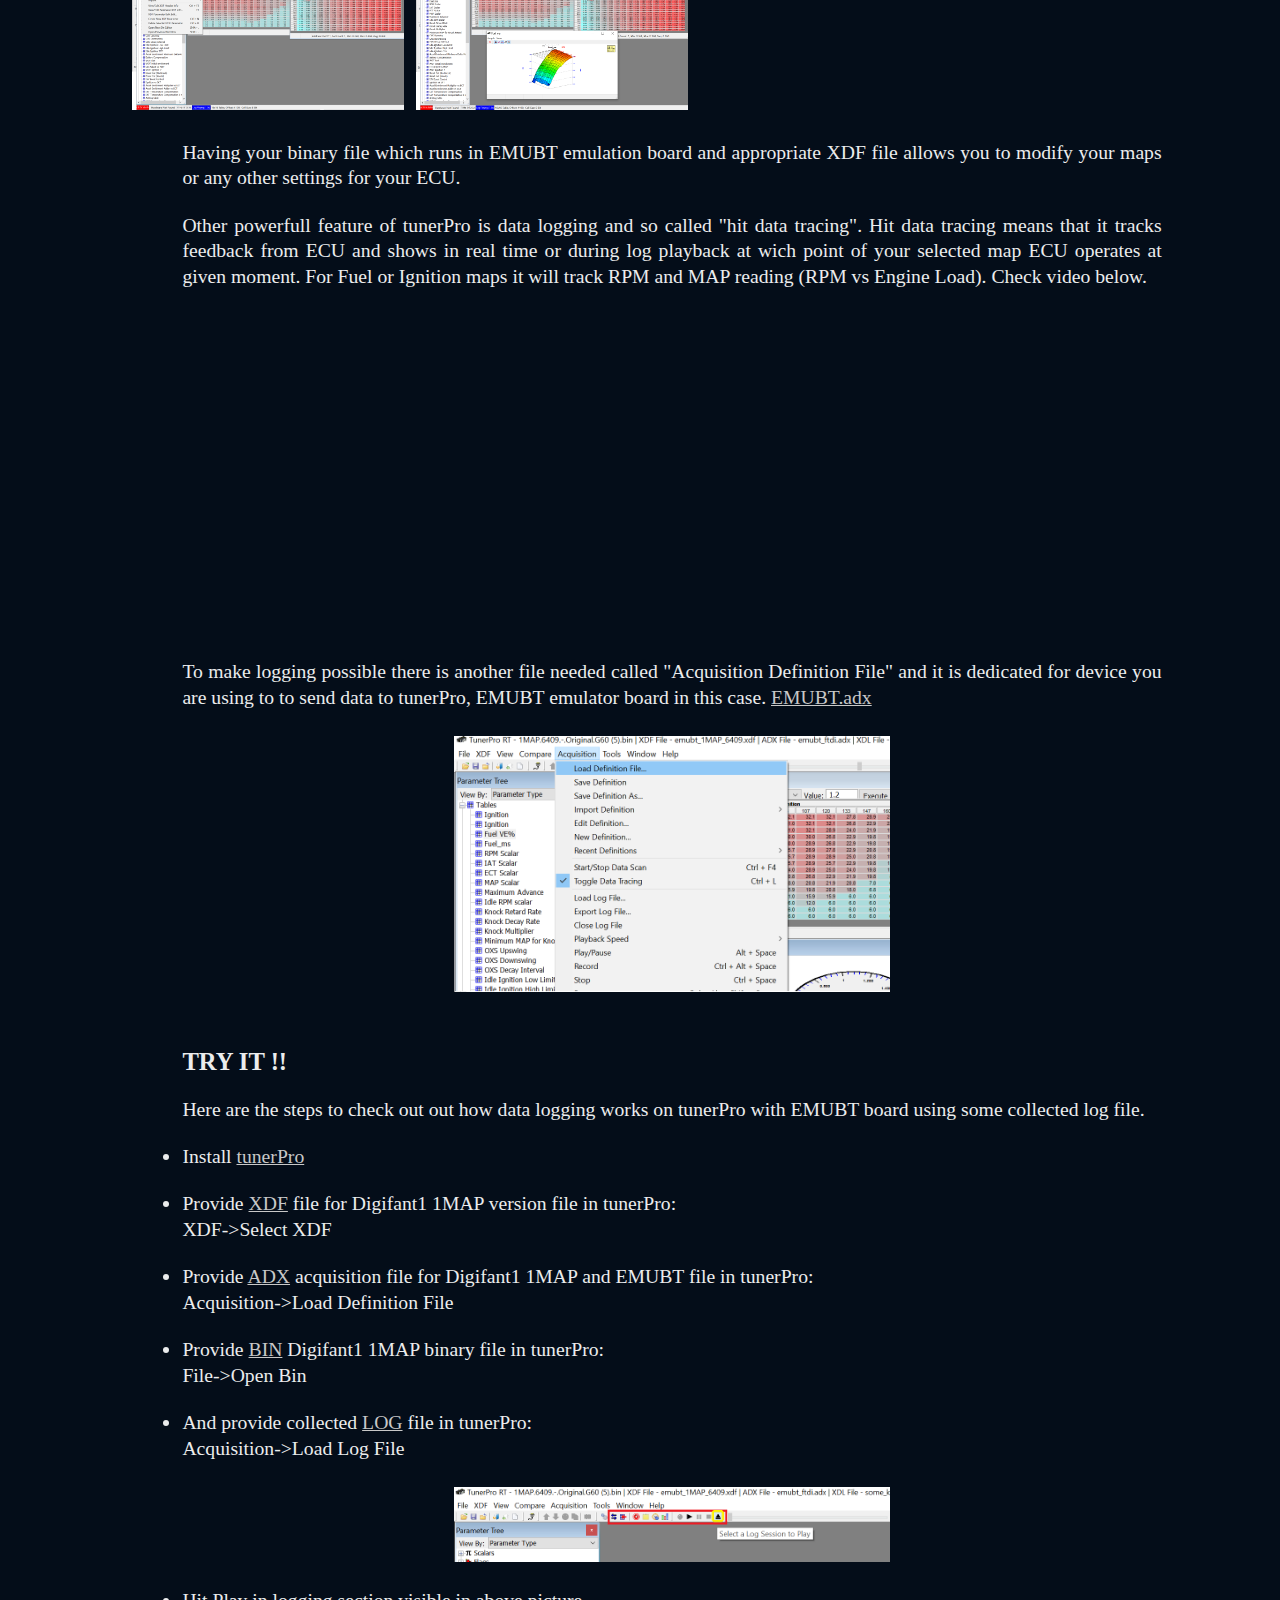
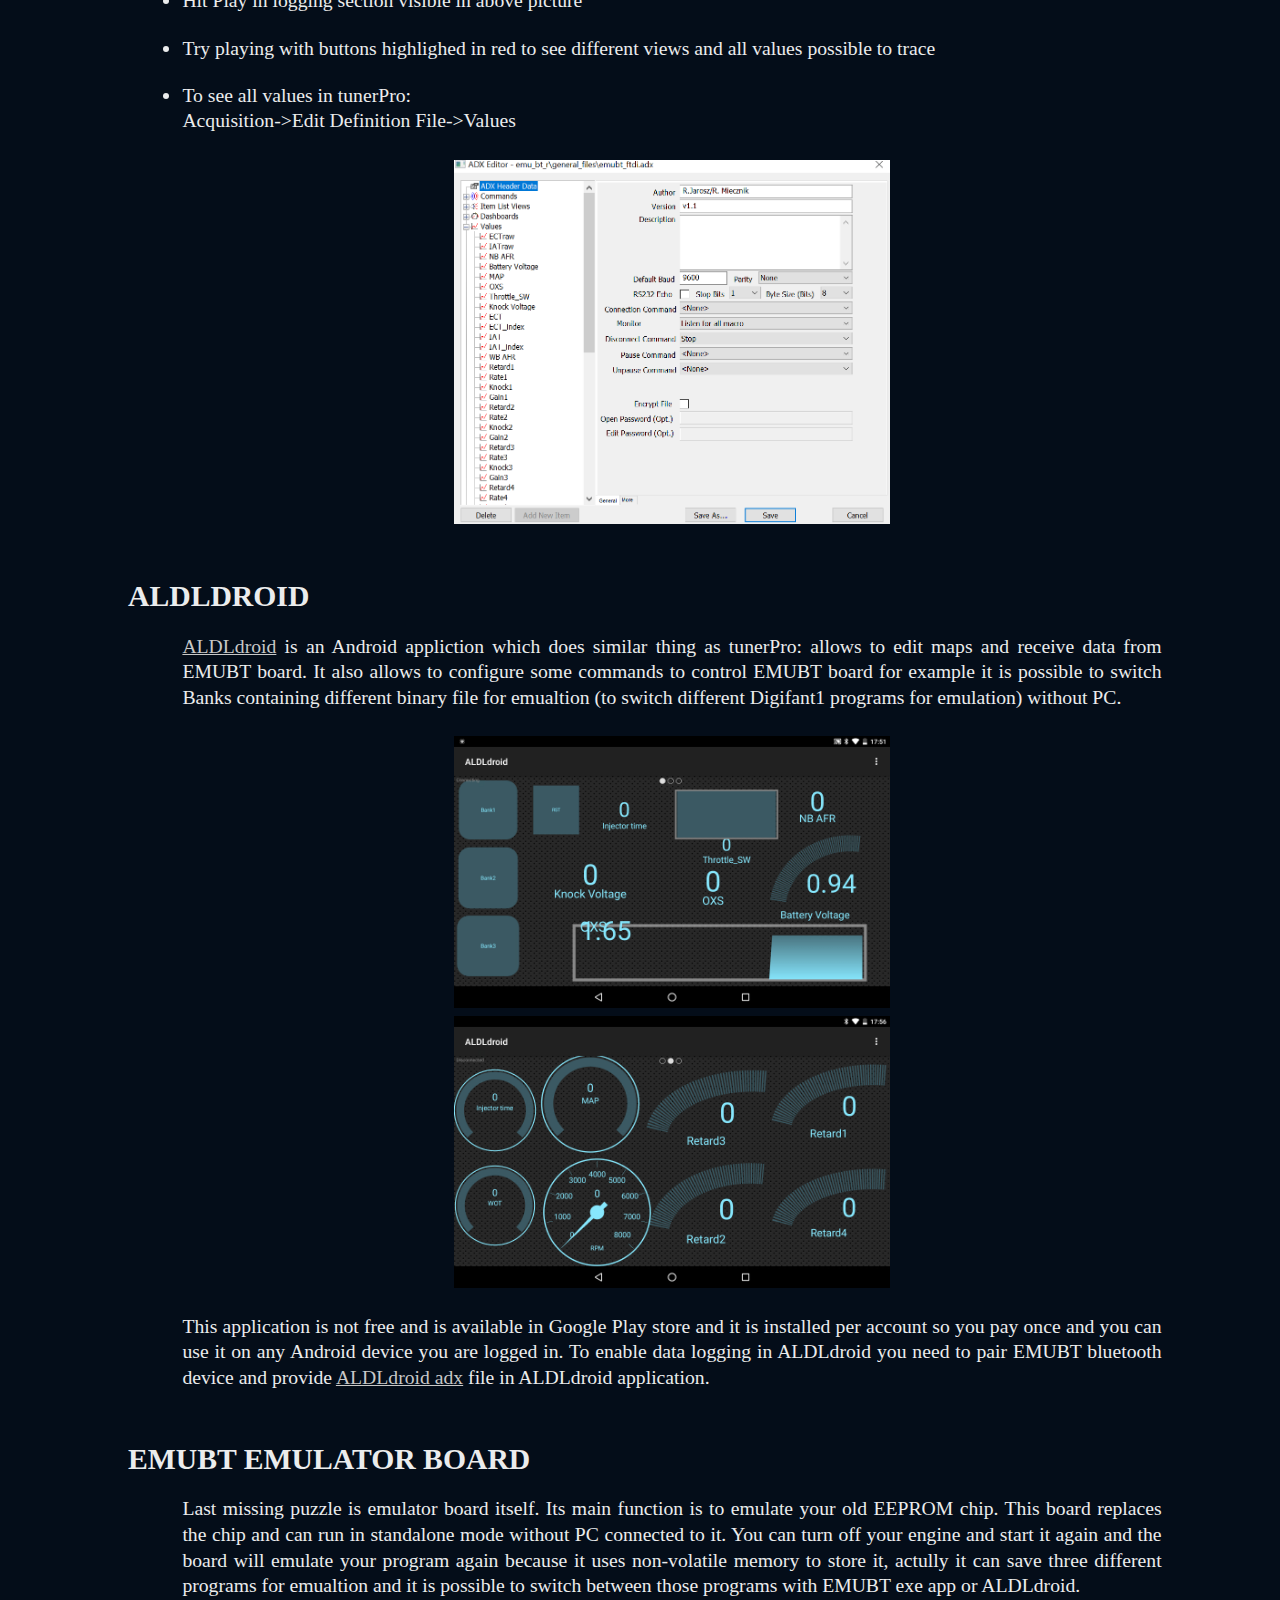
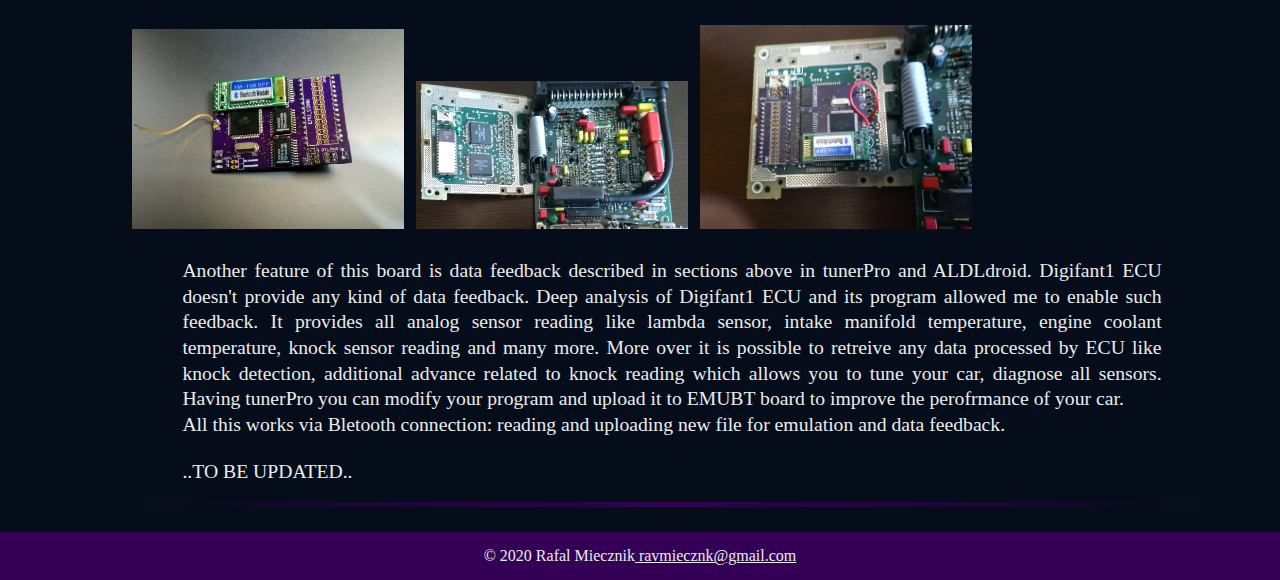
==== commit 7af928c9: "footer and css and tags fixed" ====
--- a/tutorials.html
+++ b/tutorials.html
@@ -1,17 +1,14 @@
 <!DOCTYPE html>
 <html>
-  
-<head>
-  <link rel="stylesheet" href="main.css">
-  <meta charset="UTF-8">
-</head>
-  
-  
-<body id="home" style="margin: 0;">
-<!--https://github.com/ravmiecznik/emub_bt_r/releases/latest/download/emubt_V2.6_01052020.hex-->
-  <!--<embed src="file:///home/rafal.miecznik/private/digifanttool.github.io/index.html" width="800px" height="900px" /> -->
-
-  
+  <head>
+    <link rel="stylesheet" href="main.css" />
+    <meta charset="UTF-8" />
+  </head>
+
+  <body id="home" style="margin: 0">
+    <!--https://github.com/ravmiecznik/emub_bt_r/releases/latest/download/emubt_V2.6_01052020.hex-->
+    <!--<embed src="file:///home/rafal.miecznik/private/digifanttool.github.io/index.html" width="800px" height="900px" /> -->
+
     <div class="top_bar_container">
       <div class="topnav">
         <a class="active" href="index.html#home">Home</a>
@@ -23,191 +20,283 @@
         <a href="tutorials.html#tutorials.html">Tutorials</a>
         <a href="tutorials.html#tryit">TryIt!</a>
       </div>
-      
+
       <div class="top_bar_txt square" id="top_bar">
-        <h1 style="width: 100%; font-size: 2vw;">BLUETOOTH EEPROM EMULATOR FOR DIGIFANT 1 </h1>
-        <h2 style="width: 100%; font-size: 1.4vw; margin: 10px 15px 10px 6%;">Replace old EEPROM chip with this board !</h2>
-        <h2 style="width: 100%; font-size: 1.4vw; margin: 10px 15px 10px 7%;">Enable data feedback for most of available Digifant 1 chips</h2>
-        <h2 style="width: 100%; font-size: 1.4vw; margin: 10px 15px 10px 8%;">TunerPro support for data feedback and hit tracing</h2>
-        <h2 style="width: 100%; font-size: 1.4vw; margin: 10px 15px 10px 9%;">Works in standalone mode without PC connection</h2>
+        <h1 style="width: 100%; font-size: 2vw">
+          BLUETOOTH EEPROM EMULATOR FOR DIGIFANT 1
+        </h1>
+        <h2 style="width: 100%; font-size: 1.4vw; margin: 10px 15px 10px 6%">
+          Replace old EEPROM chip with this board !
+        </h2>
+        <h2 style="width: 100%; font-size: 1.4vw; margin: 10px 15px 10px 7%">
+          Enable data feedback for most of available Digifant 1 chips
+        </h2>
+        <h2 style="width: 100%; font-size: 1.4vw; margin: 10px 15px 10px 8%">
+          TunerPro support for data feedback and hit tracing
+        </h2>
+        <h2 style="width: 100%; font-size: 1.4vw; margin: 10px 15px 10px 9%">
+          Works in standalone mode without PC connection
+        </h2>
       </div>
       <div>
-        <img  id="emubt_svg" src="resources/emubt.svg">
-      </div>  
+        <img id="emubt_svg" src="resources/emubt.svg" />
+      </div>
     </div>
-    <div class="bottom_border"><br></div>
-    <div class=floating_links id="links">
-      <a title="messenger" href="https://m.me/tuningtool" ><img class="contact_link contact_link_left" src="resources/messenger.png"></a>
-      <a title="ravmiecznk@gmail.com" href="mailto:ravmiecznik@gmail.com?subject=EMUBT"><img class="contact_link contact_link_left" src="resources/email2.png"></a>
-      <a title="Skype: ravmiecznik" href="skype:ravmiecznik@live.com?chat"><img class="contact_link contact_link_left" src="resources/skype.png"></a>
-      <a title="Digifant tool" href="https://www.youtube.com/channel/UCf1aKdZV842va2j9UnfraSQ?view_as=subscriber/"><img class="contact_link contact_link_left" src="resources/youtube.png"></a>
-      <a title="Digifant tool" href="https://www.facebook.com/tuningtool/"><img class="contact_link contact_link_left" src="resources/facebook.png"></a>
-      <a title="GIT" href="https://github.com/ravmiecznik/emub_bt_r/releases/latest"><img class="contact_link contact_link_left" src="resources/git-icon_1.png"></a>
+
+    <div class="bottom_border"><br /></div>
+    <div class="floating_links" id="links">
+      <a title="messenger" href="https://m.me/tuningtool"
+        ><img
+          class="contact_link contact_link_left"
+          src="resources/messenger.png"
+      /></a>
+      <a
+        title="ravmiecznk@gmail.com"
+        href="mailto:ravmiecznik@gmail.com?subject=EMUBT"
+        ><img class="contact_link contact_link_left" src="resources/email2.png"
+      /></a>
+      <a title="Skype: ravmiecznik" href="skype:ravmiecznik@live.com?chat"
+        ><img class="contact_link contact_link_left" src="resources/skype.png"
+      /></a>
+      <a
+        title="Digifant tool"
+        href="https://www.youtube.com/channel/UCf1aKdZV842va2j9UnfraSQ?view_as=subscriber/"
+        ><img
+          class="contact_link contact_link_left"
+          src="resources/youtube.png"
+      /></a>
+      <a title="Digifant tool" href="https://www.facebook.com/tuningtool/"
+        ><img
+          class="contact_link contact_link_left"
+          src="resources/facebook.png"
+      /></a>
+      <a
+        title="GIT"
+        href="https://github.com/ravmiecznik/emub_bt_r/releases/latest"
+        ><img
+          class="contact_link contact_link_left"
+          src="resources/git-icon_1.png"
+      /></a>
     </div>
-    
-    
+
     <div class="main_grid bottom_border" id="main_grid">
-        <div class="cell text bottom_border" id="about">
-          
-          <h1>BASICS</h1>
-          <p>
-            This toolset can be split into three parts:
-            <li>Emulator board itself: replaces EEPROM chip in your ECU and emulates it, enables data feedback from your ECU</li>
-            <li>Windows application EMUBT which controls the board: allows to upload new files for emulation or provide basic configration</li>
-            <li>Tuning and data logging tools: tunerPro or ALDLdroid</li>
-            
-          </p>
-          <h2>
-            EMUBT
-          </h2>
-          <p>
-            <a href="index.html#download">DOWNLOAD LINK</a><br>
-            This is windows application which allows to upload new file for emulation, select emulation bank and configure each bank individually.
-            Each part of this application has interactive help: hover your mouse over each button, window or panel to display tooltip for each element.
-          </p>
-          <div class="pictures_grid"> 
-            <img class="grid_picture" src="resources/tooltip_example1.png">
-            <img class="grid_picture" src="resources/tooltip_example2.png">
-            <img class="grid_picture" src="resources/tooltip_example3.png">
-          </div>
-          
-          <h2>
-            TunerPro and ALDLdroid
-          </h2>
-          <h3>
-            TunerPro
-          </h3>
-          <p>
-            <a href="https://www.tunerpro.net/download/SetupTunerProRT_v500_9290.exe">DOWNLOAD LINK</a><br>
-            TunerPro is very powerfull tool which allows to decode, display and modify a program executed by ECU. ECU program contains all necessary
-            maps (fuel, ignition and other), vectors, flags etc and of course set of procedures which drives the engine.
-            In order to decode all maps defined in ECU program (example here: <a href="https://github.com/ravmiecznik/emub_bt_r/releases/download/V2.6.1/1MAP.6409.-.Original.G60.bin">DigifantBinaryExample.bin</a>)
-            you need to provide <a href="https://github.com/ravmiecznik/emub_bt_r/releases/download/V2.6.1/emubt_1MAP_6409.xdf">XDF</a> definition file to tunerPro. Note that there are few versions of Digifant1 binaries
-            and each may require its dedicated XDF file.
-          </p>
-          <div class="pictures_grid"> 
-            <img class="grid_picture" src="resources/tunerPro1.png">
-            <img class="grid_picture" src="resources/tunerPro2.png">
-          </div>
-          <p>
-            Having your binary file which runs in EMUBT emulation board and appropriate XDF file allows you to modify your maps or any other settings for your ECU.
-          </p>
-          <p>
-            Other powerfull feature of tunerPro is data logging and so called "hit data tracing". Hit data tracing means that it tracks feedback from ECU and shows in real time
-            or during log playback at wich point of your selected map ECU operates at given moment. For Fuel or Ignition maps it will track RPM and MAP reading (RPM vs Engine Load).
-            Check video below.
-          </p>
-          <div class="main_iframe">
-            <iframe src="https://www.youtube.com/embed/3I__gCqAGGI" frameborder="0" allow="accelerometer; autoplay; clipboard-write; encrypted-media; gyroscope; picture-in-picture" allowfullscreen></iframe>
-          </div>
-          <p>
-            To make logging possible there is another file needed called "Acquisition Definition File" and it is dedicated for device you are using to to send data to tunerPro,
-            EMUBT emulator board in this case.
-            <a href="https://github.com/ravmiecznik/emub_bt_r/releases/download/V2.6.1/emubt.adx">EMUBT.adx</a><br>
-          </p>
-          <img src="resources/tunerPro3.png" class="center grid_picture">
-         <div id=tryit></div>
-         <h4>
-            Try It !!
-         </h4>
-          <p>
-            Here are the steps to check out out how data logging works on tunerPro with EMUBT board using some collected log file.
-            <li>Install <a href="https://www.tunerpro.net/download/SetupTunerProRT_v500_9290.exe">tunerPro</a><br></li>
-            <li>Provide <a href="https://github.com/ravmiecznik/emub_bt_r/releases/download/V2.6.1/emubt_1MAP_6409.xdf">XDF</a> file for Digifant1 1MAP version file in tunerPro:<br> XDF->Select XDF</li>
-            <li>Provide <a href="https://github.com/ravmiecznik/emub_bt_r/releases/download/V2.6.1/emubt.adx">ADX</a> acquisition file for Digifant1 1MAP and EMUBT file in tunerPro:<br> Acquisition->Load Definition File</li>
-            <li>Provide <a href="https://github.com/ravmiecznik/emub_bt_r/releases/download/V2.6.1/1MAP.6409.-.Original.G60.bin">BIN</a> Digifant1 1MAP binary file in tunerPro:<br> File->Open Bin</li>
-            <li>And provide collected <a href="https://github.com/ravmiecznik/emub_bt_r/releases/download/V2.6.1/some_knock.xdl">LOG</a> file in tunerPro:<br> Acquisition->Load Log File</li>
-            <img src="resources/tunerPro4.png" class="center grid_picture">
-            <li>Hit Play in logging section visible in above picture</li>
-            <li>Try playing with buttons highlighed in red to see different views and all values possible to trace</li>
-            <li>To see all values in tunerPro:<br> Acquisition->Edit Definition File->Values </li>
-            <img src="resources/tunerPro5.png" class="center grid_picture">
-          </p>
-          
-          <h3>
-            ALDLdroid
-          </h3>
-          <p>
-            <a href="https://www.aldldroid.com/">ALDLdroid</a> is an Android appliction which does similar thing as tunerPro: allows to edit maps and receive data from EMUBT board.
-            It also allows to configure some commands to control EMUBT board for example it is possible to switch Banks containing different binary file for emualtion (to switch different
-            Digifant1 programs for emulation) without PC.
-          </p>
-          <img src="resources/aldldroid1.jpg" class="center grid_picture">
-          <img src="resources/aldldroid2.jpg" class="center grid_picture">
-          <p>
-            This application is not free and is available in Google Play store and it is installed per account so you pay once and you can use it on any Android device you are logged in.
-            To enable data logging in ALDLdroid you need to pair EMUBT bluetooth device and provide <a href="https://github.com/ravmiecznik/emub_bt_r/releases/download/V2.6.1/digifant1_emubt_aldl_droid_v1.adx">ALDLdroid adx</a> file
-            in ALDLdroid application.
-          </p>
-          
-          <h3>
-            EMUBT emulator board
-          </h3>
-          
-          <p>
-            Last missing puzzle is emulator board itself. Its main function is to emulate your old EEPROM chip. This board replaces the chip and can run in standalone mode without PC
-            connected to it. You can turn off your engine and start it again and the board will emulate your program again because it uses non-volatile memory to store it, actully it can
-            save three different programs for emualtion and it is possible to switch between those programs with EMUBT exe app or ALDLdroid.
-          </p>
-          <div class="pictures_grid"> 
-            <img class="grid_picture" src="resources/emubt_board.jpg">
-            <img class="grid_picture" src="resources/eeprom_chip.jpg">
-            <img class="grid_picture" src="resources/board_installed.jpg">
-          </div>
-          <p>
-            Another feature of this board is data feedback described in sections above in tunerPro and ALDLdroid. Digifant1 ECU doesn't provide any kind of data feedback.
-            Deep analysis of Digifant1 ECU and its program allowed me to enable such feedback. It provides all analog sensor reading like lambda sensor, intake manifold temperature,
-            engine coolant temperature, knock sensor reading and many more. More over it is possible to retreive any data processed by ECU like knock detection, additional advance related
-            to knock reading which allows you to tune your car, diagnose all sensors. Having tunerPro you can modify your program and upload it to EMUBT board to improve the perofrmance of
-            your car.
-            <br>All this works via Bletooth connection: reading and uploading new file for emulation and data feedback.
-          </p>
-          <p>..TO BE UPDATED..</p>
-
-          
-<!--          <h1>TUTORIALS</h1>
-          <h2>
-            How this works
-          </h2>
-          <div class="grid_picture"> 
-            <img src="resources/emubtapp.JPG" style="width:15vw;float: left;margin: 15px;">
-          </div>
-
-          <p>
-            In order to upload any file for emulation this application is needed: <a href="index.html#download">emubt_Windows10.exe</a> (or win7 version if you use this system).
-            Picture on the left shows how it looks. On the "Banks" panel user can select one of three available banks or slots if you prefer
-            where binary file will be stored. "BIN FILE" panel shows path to the current binary file. On the picture the first bank is highlited
-            so it means that first bank is being eumlated and any current operation is done on first bank. In this case it's name is "3MAP 6636".
-            BIN FILE path shows "1MAP 6046 - G60_copot_patch.bin". By clicking UPLOAD button this file will be pushed and stored in the board,
-            once this process is finished the board will emulate this file if "reload sram on save" checkbox is selected.
-          </p>
-          <div class="grid_picture"> 
-            <img src="resources/upload.jpg" style="width:15vw; margin: 15px;">
-          </div>
-          <p>
-            ...
-          </p>
-
-                    
-          <h2>
-            Uploading file for emulation
-          </h2>
-
-          <p>
-            ...
-          </p>-->
-        
-        
+      <div class="cell text bottom_border" id="about">
+        <h1>BASICS</h1>
+        <p>
+          This toolset can be split into three parts:
+          <li>
+            Emulator board itself: replaces EEPROM chip in your ECU and emulates
+            it, enables data feedback from your ECU
+          </li>
+          <li>
+            Windows application EMUBT which controls the board: allows to upload
+            new files for emulation or provide basic configration
+          </li>
+          <li>Tuning and data logging tools: tunerPro or ALDLdroid</li>
+        </p>
+        <h2>EMUBT</h2>
+        <p>
+          <a href="index.html#download">DOWNLOAD LINK</a><br />
+          This is windows application which allows to upload new file for
+          emulation, select emulation bank and configure each bank individually.
+          Each part of this application has interactive help: hover your mouse
+          over each button, window or panel to display tooltip for each element.
+        </p>
+        <div class="pictures_grid">
+          <img class="grid_picture" src="resources/tooltip_example1.png" />
+          <img class="grid_picture" src="resources/tooltip_example2.png" />
+          <img class="grid_picture" src="resources/tooltip_example3.png" />
+        </div>
+
+        <h2>TunerPro and ALDLdroid</h2>
+        <h3>TunerPro</h3>
+        <p>
+          <a
+            href="https://www.tunerpro.net/download/SetupTunerProRT_v500_9290.exe"
+            >DOWNLOAD LINK</a
+          ><br />
+          TunerPro is very powerfull tool which allows to decode, display and
+          modify a program executed by ECU. ECU program contains all necessary
+          maps (fuel, ignition and other), vectors, flags etc and of course set
+          of procedures which drives the engine. In order to decode all maps
+          defined in ECU program (example here:
+          <a
+            href="https://github.com/ravmiecznik/emub_bt_r/releases/download/V2.6.1/1MAP.6409.-.Original.G60.bin"
+            >DigifantBinaryExample.bin</a
+          >) you need to provide
+          <a
+            href="https://github.com/ravmiecznik/emub_bt_r/releases/download/V2.6.1/emubt_1MAP_6409.xdf"
+            >XDF</a
+          >
+          definition file to tunerPro. Note that there are few versions of
+          Digifant1 binaries and each may require its dedicated XDF file.
+        </p>
+        <div class="pictures_grid">
+          <img class="grid_picture" src="resources/tunerPro1.png" />
+          <img class="grid_picture" src="resources/tunerPro2.png" />
+        </div>
+        <p>
+          Having your binary file which runs in EMUBT emulation board and
+          appropriate XDF file allows you to modify your maps or any other
+          settings for your ECU.
+        </p>
+        <p>
+          Other powerfull feature of tunerPro is data logging and so called "hit
+          data tracing". Hit data tracing means that it tracks feedback from ECU
+          and shows in real time or during log playback at wich point of your
+          selected map ECU operates at given moment. For Fuel or Ignition maps
+          it will track RPM and MAP reading (RPM vs Engine Load). Check video
+          below.
+        </p>
+        <div class="main_iframe">
+          <iframe
+            src="https://www.youtube.com/embed/3I__gCqAGGI"
+            frameborder="0"
+            allow="accelerometer; autoplay; clipboard-write; encrypted-media; gyroscope; picture-in-picture"
+            allowfullscreen
+          ></iframe>
+        </div>
+        <p>
+          To make logging possible there is another file needed called
+          "Acquisition Definition File" and it is dedicated for device you are
+          using to to send data to tunerPro, EMUBT emulator board in this case.
+          <a
+            href="https://github.com/ravmiecznik/emub_bt_r/releases/download/V2.6.1/emubt.adx"
+            >EMUBT.adx</a
+          ><br />
+        </p>
+        <img src="resources/tunerPro3.png" class="center grid_picture" />
+        <div id="tryit"></div>
+        <h4>Try It !!</h4>
+        <p>
+          Here are the steps to check out out how data logging works on tunerPro
+          with EMUBT board using some collected log file.
+          <li>
+            Install
+            <a
+              href="https://www.tunerpro.net/download/SetupTunerProRT_v500_9290.exe"
+              >tunerPro</a
+            ><br />
+          </li>
+          <li>
+            Provide
+            <a
+              href="https://github.com/ravmiecznik/emub_bt_r/releases/download/V2.6.1/emubt_1MAP_6409.xdf"
+              >XDF</a
+            >
+            file for Digifant1 1MAP version file in tunerPro:<br />
+            XDF->Select XDF
+          </li>
+          <li>
+            Provide
+            <a
+              href="https://github.com/ravmiecznik/emub_bt_r/releases/download/V2.6.1/emubt.adx"
+              >ADX</a
+            >
+            acquisition file for Digifant1 1MAP and EMUBT file in tunerPro:<br />
+            Acquisition->Load Definition File
+          </li>
+          <li>
+            Provide
+            <a
+              href="https://github.com/ravmiecznik/emub_bt_r/releases/download/V2.6.1/1MAP.6409.-.Original.G60.bin"
+              >BIN</a
+            >
+            Digifant1 1MAP binary file in tunerPro:<br />
+            File->Open Bin
+          </li>
+          <li>
+            And provide collected
+            <a
+              href="https://github.com/ravmiecznik/emub_bt_r/releases/download/V2.6.1/some_knock.xdl"
+              >LOG</a
+            >
+            file in tunerPro:<br />
+            Acquisition->Load Log File
+          </li>
+          <img src="resources/tunerPro4.png" class="center grid_picture" />
+          <li>Hit Play in logging section visible in above picture</li>
+          <li>
+            Try playing with buttons highlighed in red to see different views
+            and all values possible to trace
+          </li>
+          <li>
+            To see all values in tunerPro:<br />
+            Acquisition->Edit Definition File->Values
+          </li>
+          <img src="resources/tunerPro5.png" class="center grid_picture" />
+        </p>
+
+        <h3>ALDLdroid</h3>
+        <p>
+          <a href="https://www.aldldroid.com/">ALDLdroid</a> is an Android
+          appliction which does similar thing as tunerPro: allows to edit maps
+          and receive data from EMUBT board. It also allows to configure some
+          commands to control EMUBT board for example it is possible to switch
+          Banks containing different binary file for emualtion (to switch
+          different Digifant1 programs for emulation) without PC.
+        </p>
+        <img src="resources/aldldroid1.jpg" class="center grid_picture" />
+        <img src="resources/aldldroid2.jpg" class="center grid_picture" />
+        <p>
+          This application is not free and is available in Google Play store and
+          it is installed per account so you pay once and you can use it on any
+          Android device you are logged in. To enable data logging in ALDLdroid
+          you need to pair EMUBT bluetooth device and provide
+          <a
+            href="https://github.com/ravmiecznik/emub_bt_r/releases/download/V2.6.1/digifant1_emubt_aldl_droid_v1.adx"
+            >ALDLdroid adx</a
+          >
+          file in ALDLdroid application.
+        </p>
+
+        <h3>EMUBT emulator board</h3>
+
+        <p>
+          Last missing puzzle is emulator board itself. Its main function is to
+          emulate your old EEPROM chip. This board replaces the chip and can run
+          in standalone mode without PC connected to it. You can turn off your
+          engine and start it again and the board will emulate your program
+          again because it uses non-volatile memory to store it, actully it can
+          save three different programs for emualtion and it is possible to
+          switch between those programs with EMUBT exe app or ALDLdroid.
+        </p>
+        <div class="pictures_grid">
+          <img class="grid_picture" src="resources/emubt_board.jpg" />
+          <img class="grid_picture" src="resources/eeprom_chip.jpg" />
+          <img class="grid_picture" src="resources/board_installed.jpg" />
+        </div>
+        <p>
+          Another feature of this board is data feedback described in sections
+          above in tunerPro and ALDLdroid. Digifant1 ECU doesn't provide any
+          kind of data feedback. Deep analysis of Digifant1 ECU and its program
+          allowed me to enable such feedback. It provides all analog sensor
+          reading like lambda sensor, intake manifold temperature, engine
+          coolant temperature, knock sensor reading and many more. More over it
+          is possible to retreive any data processed by ECU like knock
+          detection, additional advance related to knock reading which allows
+          you to tune your car, diagnose all sensors. Having tunerPro you can
+          modify your program and upload it to EMUBT board to improve the
+          perofrmance of your car.
+          <br />All this works via Bletooth connection: reading and uploading
+          new file for emulation and data feedback.
+        </p>
+        <p>..TO BE UPDATED..</p>
+
         <div>
           <div class="cell text bottom_border"></div>
         </div>
+      </div>
     </div>
-    
-    <!--<iframe id="location" src="https://mylocation.org/" style="display: block";></iframe>-->
-  <div class="footer">&copy 2020 Rafal Miecznik<a href="mailto:ravmiecznik@gmail.com?subject=EMUBT"> ravmiecznk@gmail.com</a></div>
-  
-</body>
-<script src="https://ajax.googleapis.com/ajax/libs/jquery/1.9.1/jquery.min.js"></script>
-<script language="JavaScript" type="text/javascript"  src="main.js"></script>
-
+
+    <div class="footer">
+      &copy 2020 Rafal Miecznik<a
+        href="mailto:ravmiecznik@gmail.com?subject=EMUBT"
+      >
+        ravmiecznk@gmail.com</a
+      >
+    </div>
+  </body>
+  <script src="https://ajax.googleapis.com/ajax/libs/jquery/1.9.1/jquery.min.js"></script>
+  <script language="JavaScript" type="text/javascript" src="main.js"></script>
 </html>
--- a/main.css
+++ b/main.css
@@ -11,6 +11,49 @@
   font-family: serif,monospace;
   color: #ebeced;
   background: rgb(4, 13, 25);
+}
+
+.main_iframe{
+  position: relative;
+  width: 70%;
+  height: 0;
+  padding-bottom: 30%;
+}
+
+.main_iframe iframe{
+  position: absolute;
+  width:70%;
+  height:70%;
+  top: 0;
+  left:30%;
+}
+
+.contact_view{
+  display: table;
+  align-content: center;
+}
+
+.contact_view a{
+  display: table-cell;
+  float: left;
+  margin-left: 5%;
+  padding: 5%;
+  width: 1%;
+}
+
+.contact_view a img {
+  width: 1000%;
+  padding-left: 5%;
+  filter: invert(80%);
+}
+
+.contact_view a img:hover {  
+  transform: scale(1.5);
+  -webkit-transition-duration: 0.5s;
+  -moz-transition-duration: 0.5s;
+  -o-transition-duration: 0.5s;
+  transition-duration: 0.5s;
+   z-index: 3;
 }
 
 .topnav {
@@ -199,7 +242,53 @@
 /*}*/
                              
 
-/*##########################################################*/
+.square {
+  margin-left: 5%;
+}
+
+.square img:hover {
+    transform: scale(1.5);
+    -webkit-transition-duration: 0.5s;
+    -moz-transition-duration: 0.5s;
+    -o-transition-duration: 0.5s;
+    transition-duration: 0.5s;
+     z-index: 3;
+}
+
+
+.floating_links{
+  margin-left: 0;
+  display: block;
+  width: 7%;
+  max-height:  70vh;
+  position: fixed;
+  bottom: 7vh;
+  transition: left 0.3s;
+  filter: invert(80%);
+}
+
+.contact_link_left {
+  height: 3.8vw;
+  width: 3.8vw;
+
+}
+
+.contact_link:hover {
+  transform: scale(1.5);
+        -webkit-transition-duration: 0.5s;
+    -moz-transition-duration: 0.5s;
+    -o-transition-duration: 0.5s;
+    transition-duration: 0.5s;
+     z-index: 3;
+}
+
+.sticky {
+  position: fixed;
+  top: 0;
+  width: 100%;
+  z-index: 1;
+}
+
 .footer{
   display: block;
   text-align: center;
@@ -213,96 +302,6 @@
 
 .footer a:link {
   color: #ebeced;
-}
-
-.main_iframe{
-  position: relative;
-  width: 70%;
-  height: 0;
-  /*text-align: center;*/
-  padding-bottom: 30%;
-}
-
-.main_iframe iframe{
-  position: absolute;
-  width:70%;
-  height:70%;
-  top: 0;
-  left:30%;
-}
-
-.contact_view{
-  display: table;
-  align-content: center;
-}
-
-.contact_view a{
-  display: table-cell;
-  float: left;
-  margin-left: 5%;
-  padding: 5%;
-  width: 1%;
-}
-
-.contact_view a img {
-  width: 1000%;
-  padding-left: 5%;
-  filter: invert(80%);
-}
-
-.contact_view a img:hover {  
-  transform: scale(1.5);
-  -webkit-transition-duration: 0.5s;
-  -moz-transition-duration: 0.5s;
-  -o-transition-duration: 0.5s;
-  transition-duration: 0.5s;
-   z-index: 3;
-}
-
-.contact_link_left {
-  height: 3.8vw;
-  width: 3.8vw;
-
-}
-
-.square {
-  margin-left: 5%;
-}
-
-.square img:hover {
-    transform: scale(1.5);
-    -webkit-transition-duration: 0.5s;
-    -moz-transition-duration: 0.5s;
-    -o-transition-duration: 0.5s;
-    transition-duration: 0.5s;
-     z-index: 3;
-}
-
-.contact_link:hover {
-  transform: scale(1.5);
-        -webkit-transition-duration: 0.5s;
-    -moz-transition-duration: 0.5s;
-    -o-transition-duration: 0.5s;
-    transition-duration: 0.5s;
-     z-index: 3;
-}
-
-.floating_links{
-  margin-left: 0;
-  display: block;
-  width: 7%;
-  max-height:  70vh;
-  position: fixed;
-  bottom: 7vh;
-  transition: left 0.3s;
-  filter: invert(80%);
-}
-
-.sticky {
-  position: fixed;
-  top: 0;
-  width: 100%;
-  z-index: 1;
 }
 
 h1, h2, p, li, .footer {
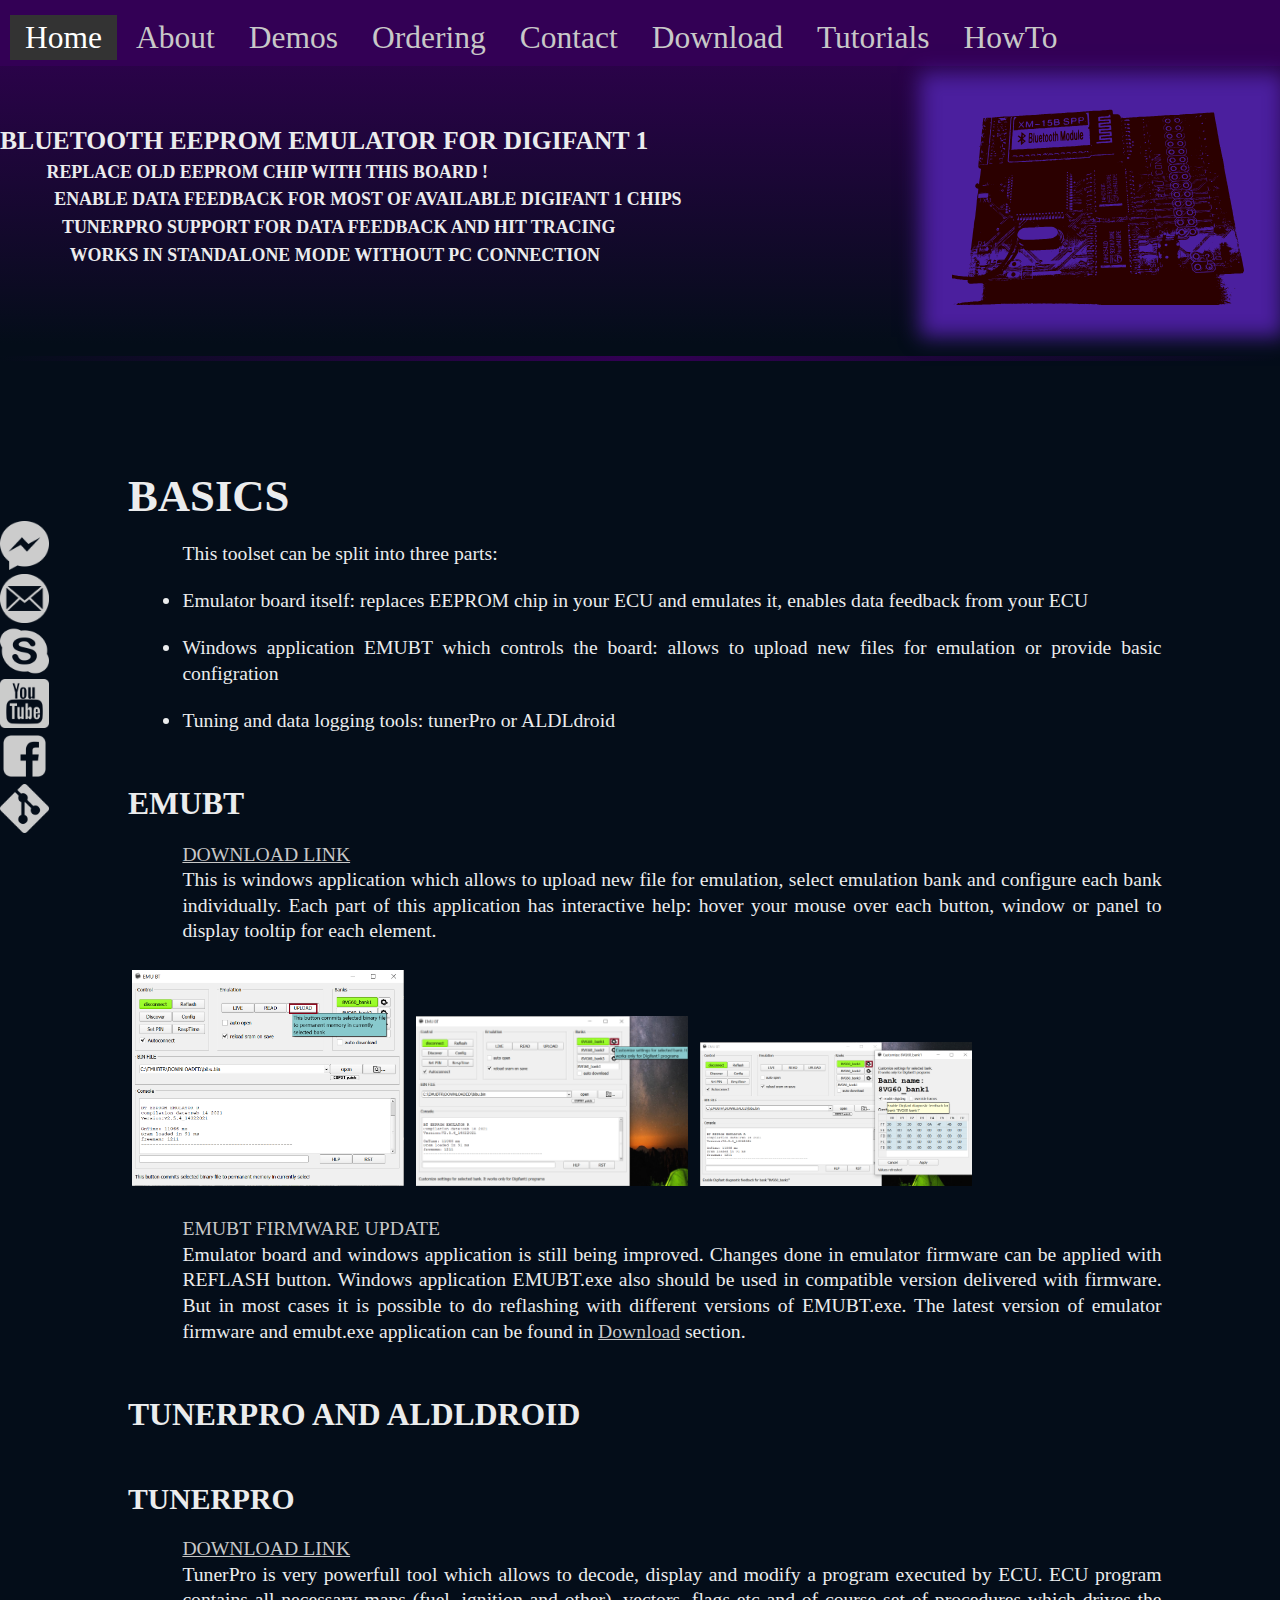
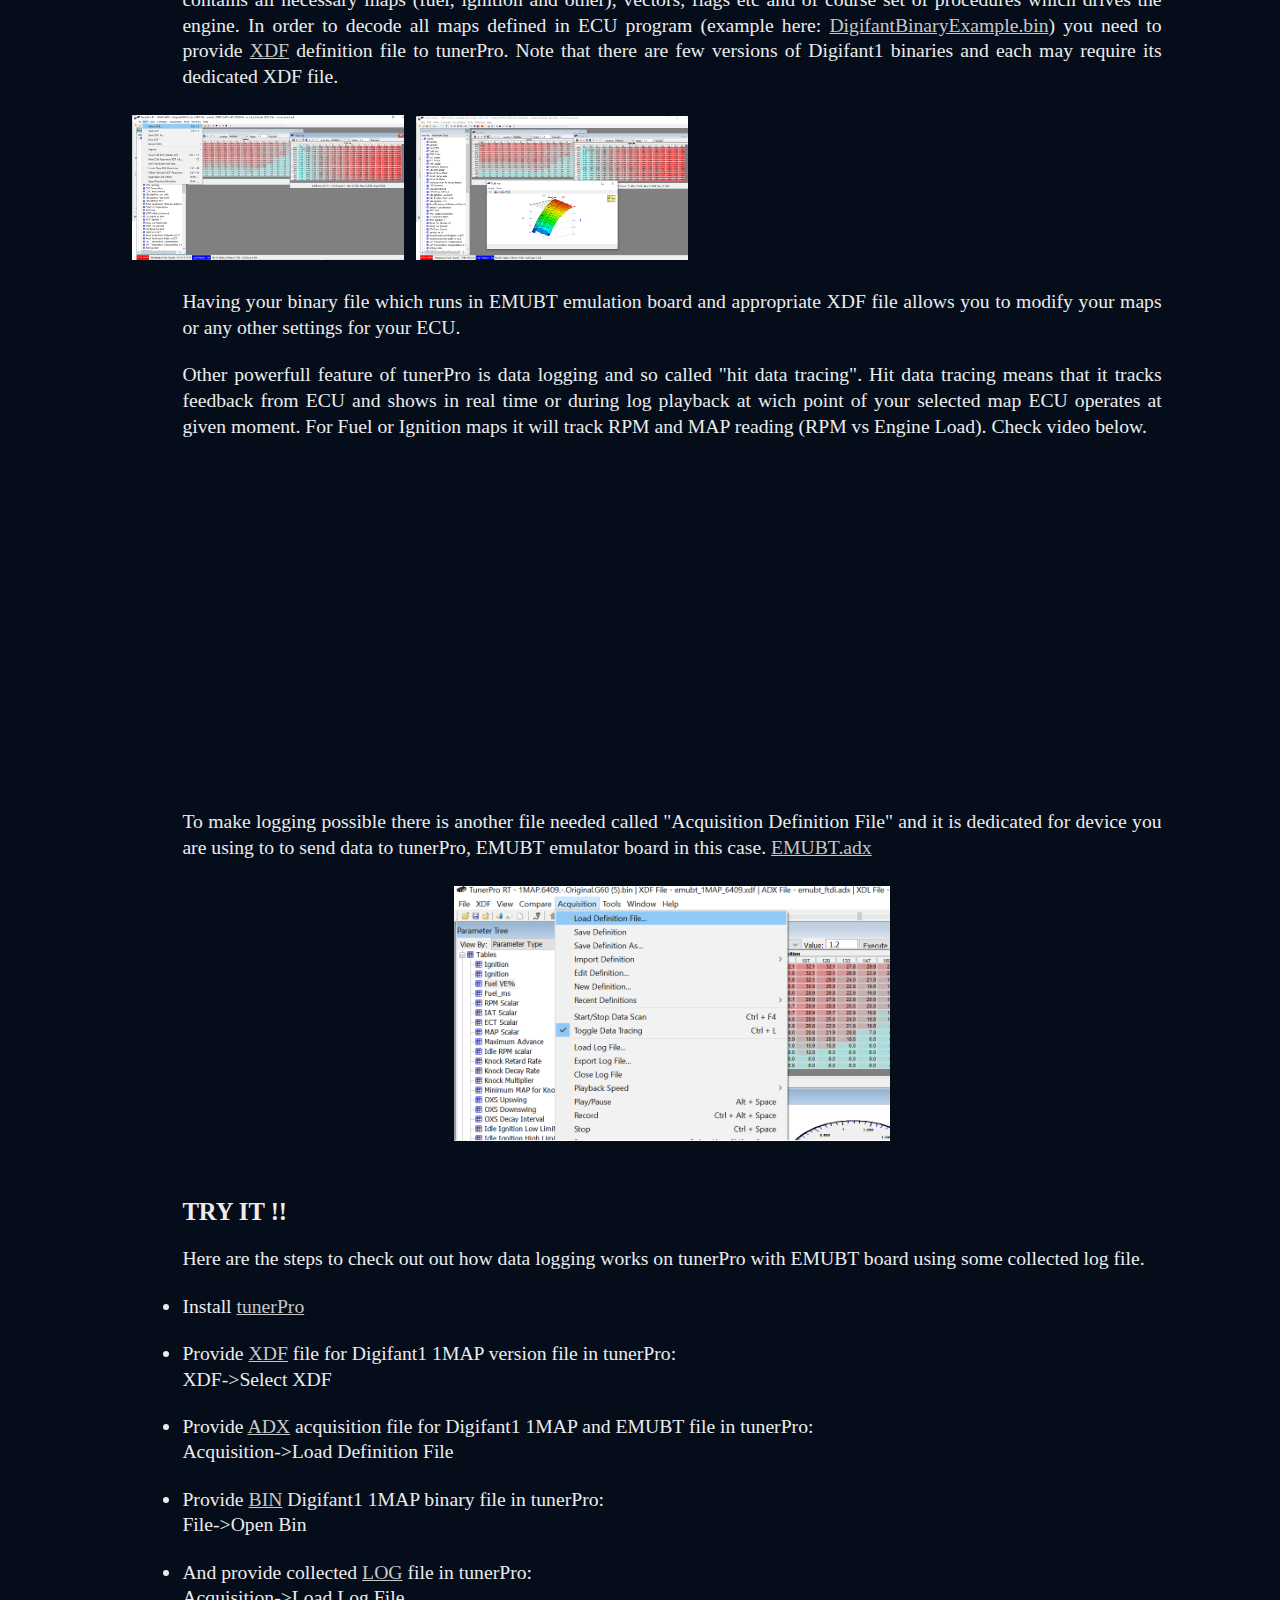
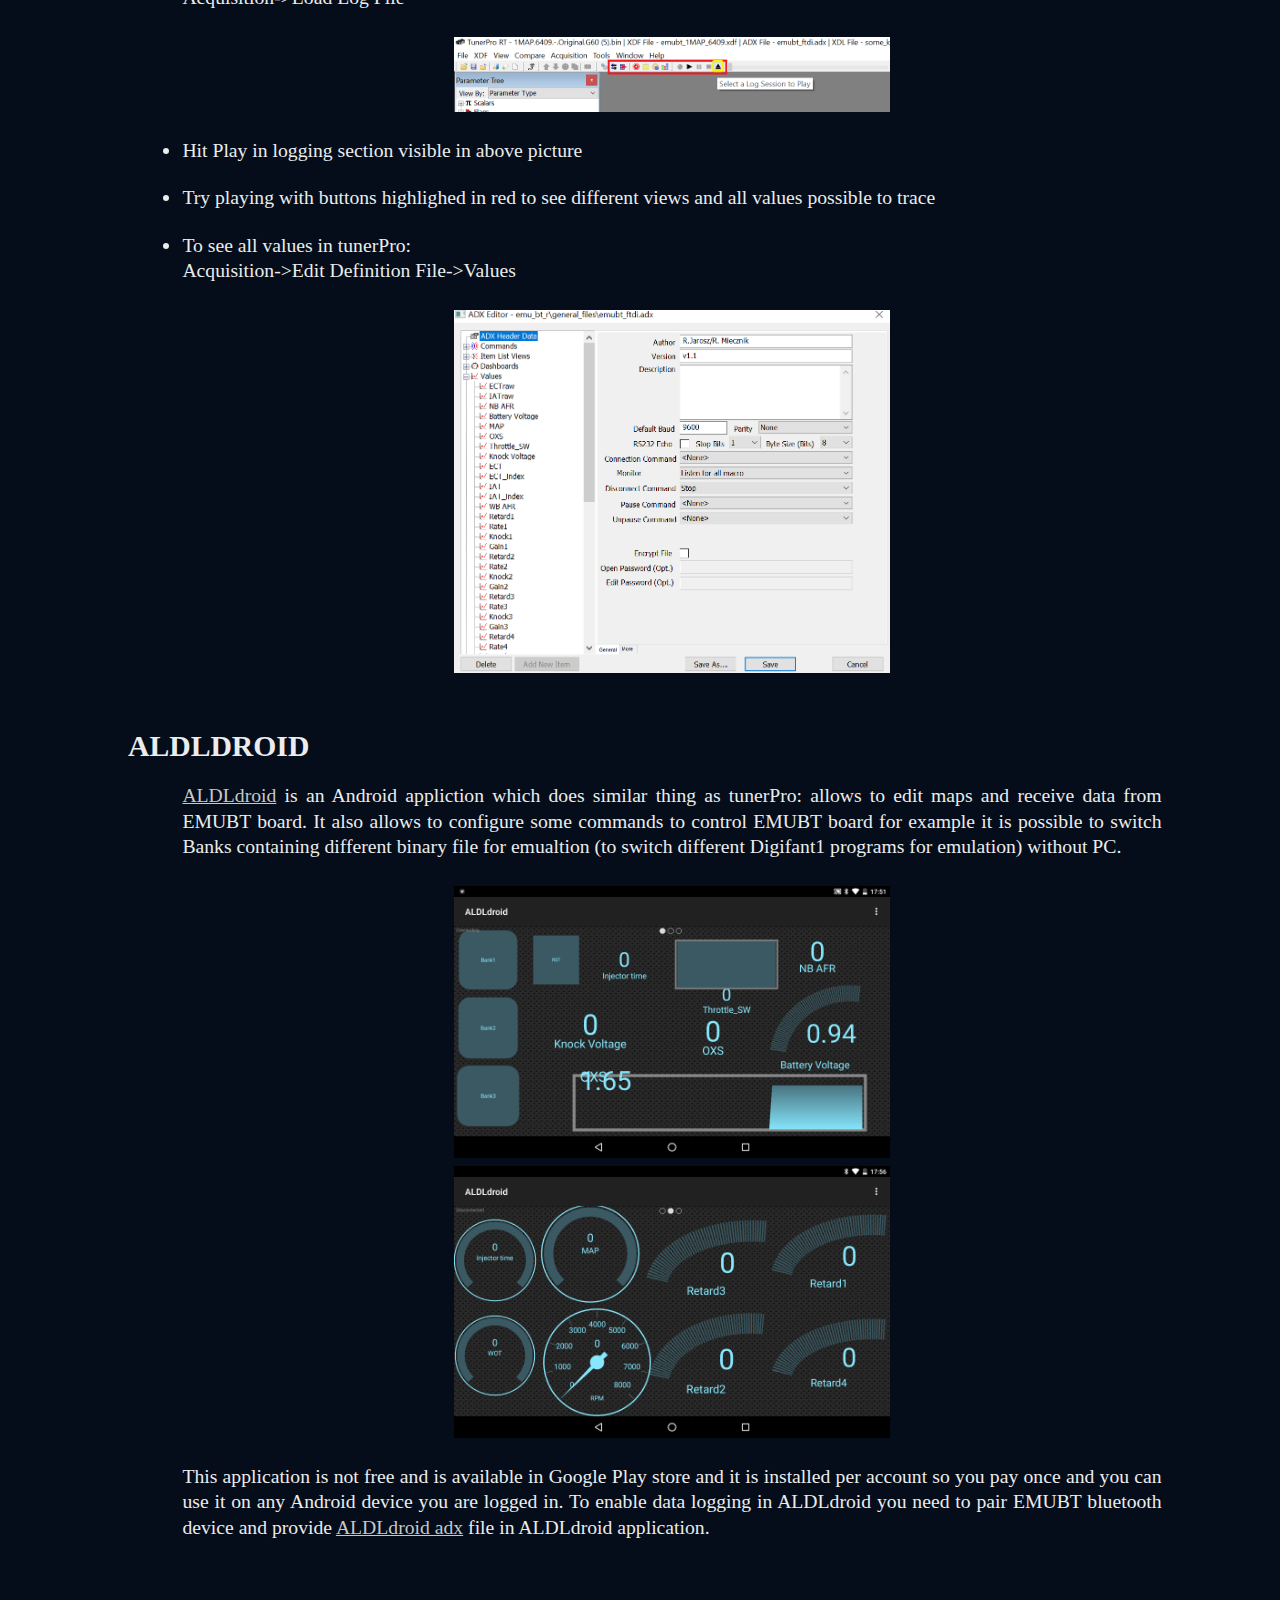
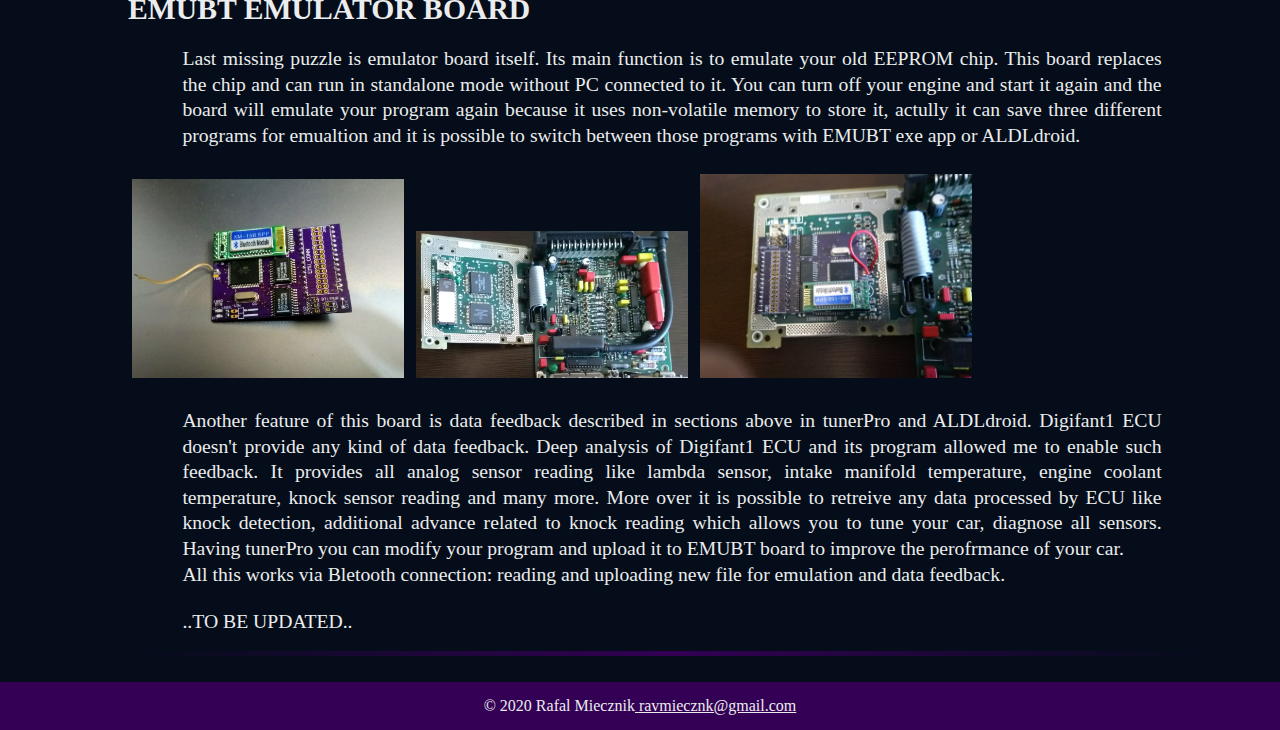
==== commit 52d04b58: "update" ====
--- a/tutorials.html
+++ b/tutorials.html
@@ -18,28 +18,22 @@
         <a href="index.html#contact">Contact</a>
         <a href="index.html#download">Download</a>
         <a href="tutorials.html#tutorials.html">Tutorials</a>
-        <a href="tutorials.html#tryit">TryIt!</a>
+        <a href="tutorials.html#tryit">HowTo</a>
       </div>
 
       <div class="top_bar_txt square" id="top_bar">
-        <h1 style="width: 100%; font-size: 2vw">
-          BLUETOOTH EEPROM EMULATOR FOR DIGIFANT 1
-        </h1>
-        <h2 style="width: 100%; font-size: 1.4vw; margin: 10px 15px 10px 6%">
-          Replace old EEPROM chip with this board !
+        <h1 style="width: 100%; font-size: 2vw;">BLUETOOTH EEPROM EMULATOR FOR DIGIFANT 1 </h1>
+        <h2 style="width: 100%; font-size: 1.4vw; margin: 10px 15px 10px 6%;">Replace old EEPROM chip with this board !
         </h2>
-        <h2 style="width: 100%; font-size: 1.4vw; margin: 10px 15px 10px 7%">
-          Enable data feedback for most of available Digifant 1 chips
-        </h2>
-        <h2 style="width: 100%; font-size: 1.4vw; margin: 10px 15px 10px 8%">
-          TunerPro support for data feedback and hit tracing
-        </h2>
-        <h2 style="width: 100%; font-size: 1.4vw; margin: 10px 15px 10px 9%">
-          Works in standalone mode without PC connection
-        </h2>
+        <h2 style="width: 100%; font-size: 1.4vw; margin: 10px 15px 10px 7%;">Enable data feedback for most of available
+          Digifant 1 chips</h2>
+        <h2 style="width: 100%; font-size: 1.4vw; margin: 10px 15px 10px 8%;">TunerPro support for data feedback and hit
+          tracing</h2>
+        <h2 style="width: 100%; font-size: 1.4vw; margin: 10px 15px 10px 9%;">Works in standalone mode without PC
+          connection</h2>
       </div>
       <div>
-        <img id="emubt_svg" src="resources/emubt.svg" />
+        <img id="emubt_svg" src="resources/emubt.svg">
       </div>
     </div>
 
@@ -107,6 +101,13 @@
           <img class="grid_picture" src="resources/tooltip_example2.png" />
           <img class="grid_picture" src="resources/tooltip_example3.png" />
         </div>
+        <p>
+          <a>EMUBT FIRMWARE UPDATE</a><br />
+          Emulator board and windows application is still being improved. Changes done in emulator firmware can be applied with REFLASH button.
+          Windows application EMUBT.exe also should be used in compatible version delivered with firmware. But in most cases it is possible to do reflashing
+          with different versions of EMUBT.exe.
+          The latest version of emulator firmware and emubt.exe application can be found in <a href="index.html#download">Download</a> section.
+        </p>
 
         <h2>TunerPro and ALDLdroid</h2>
         <h3>TunerPro</h3>
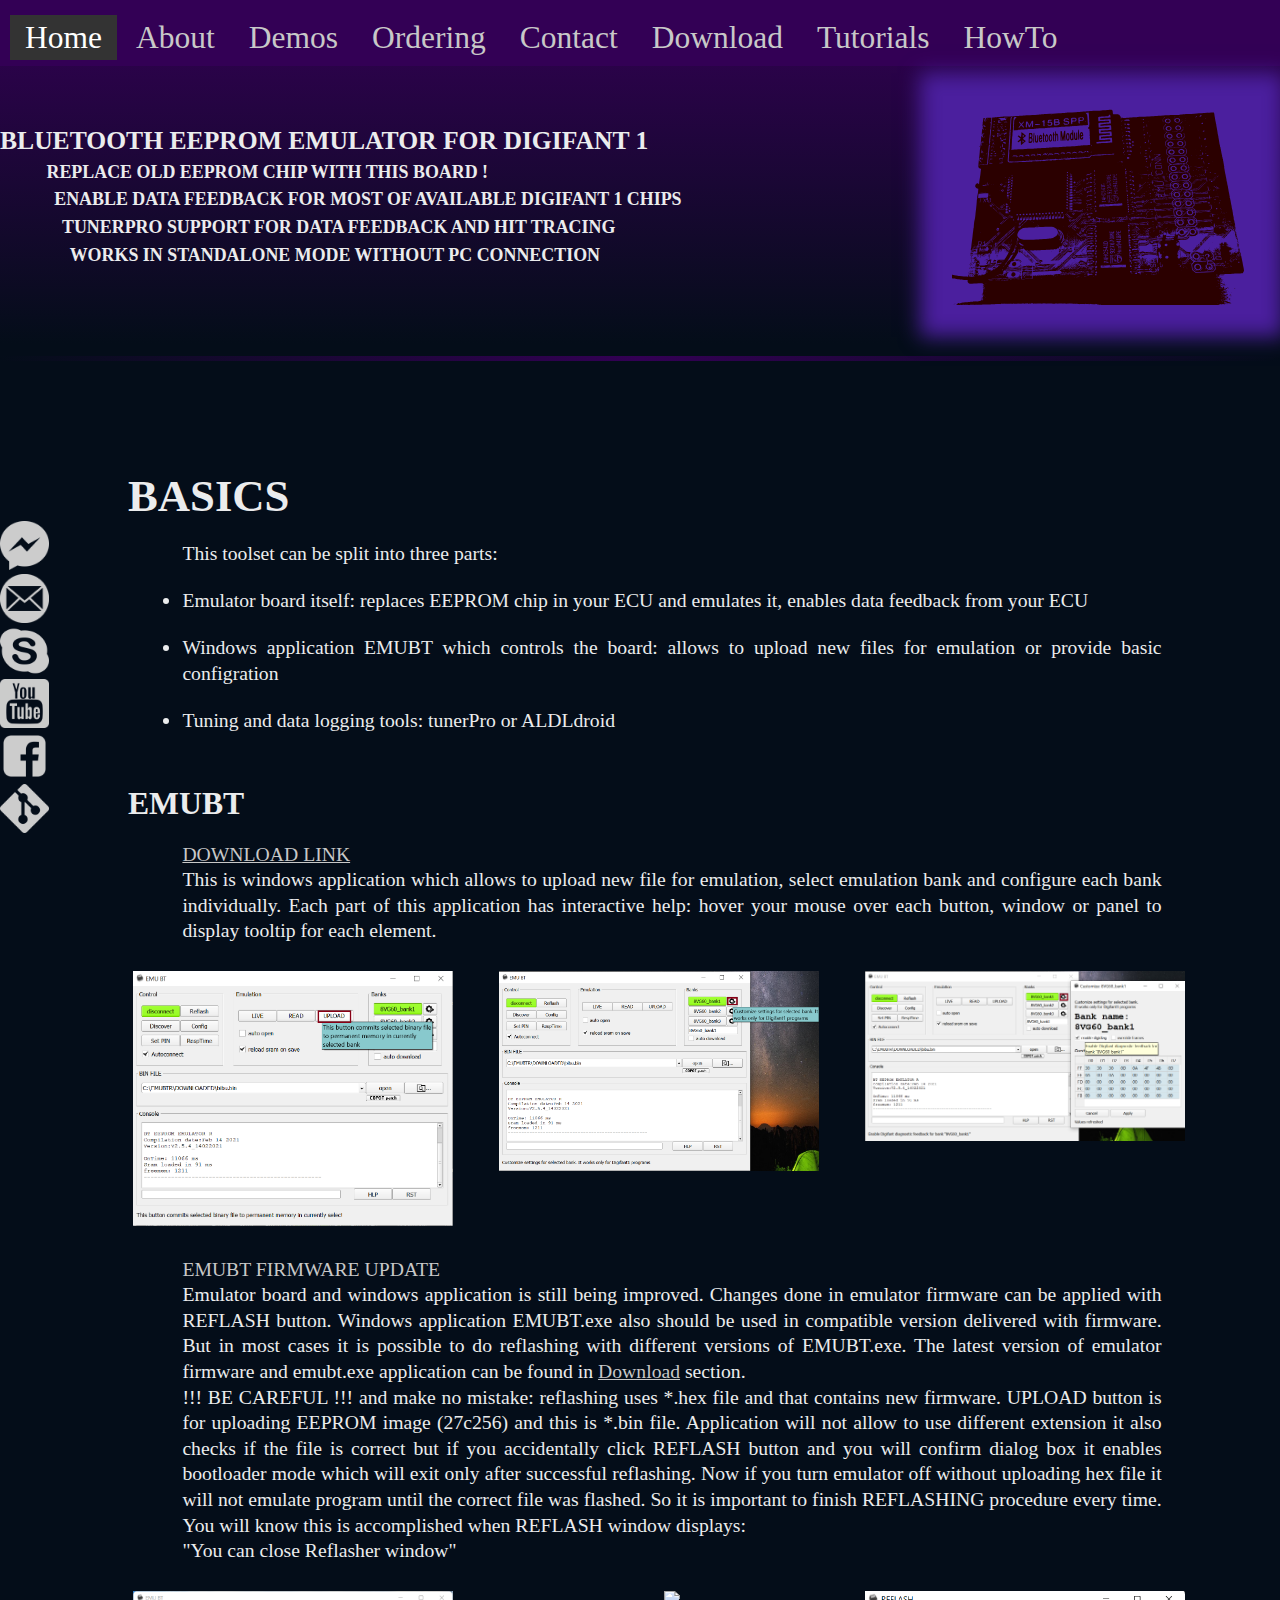
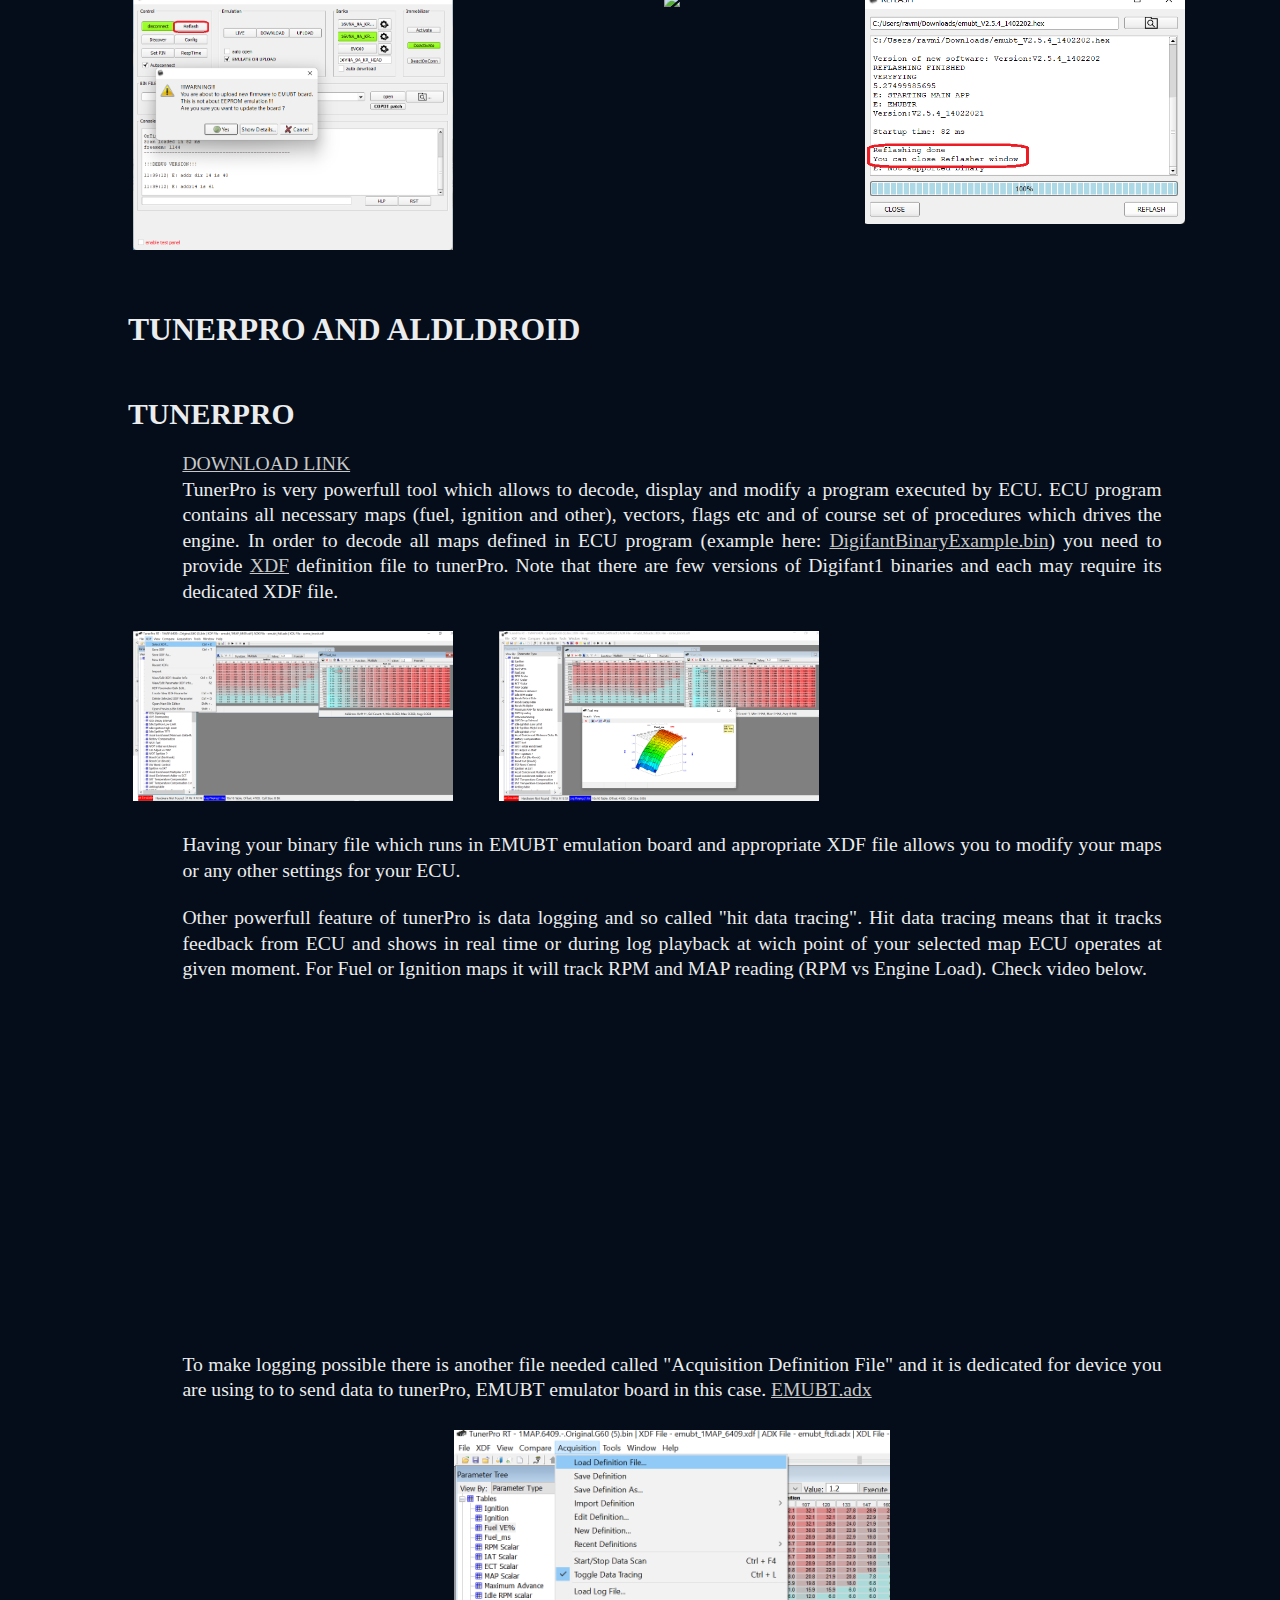
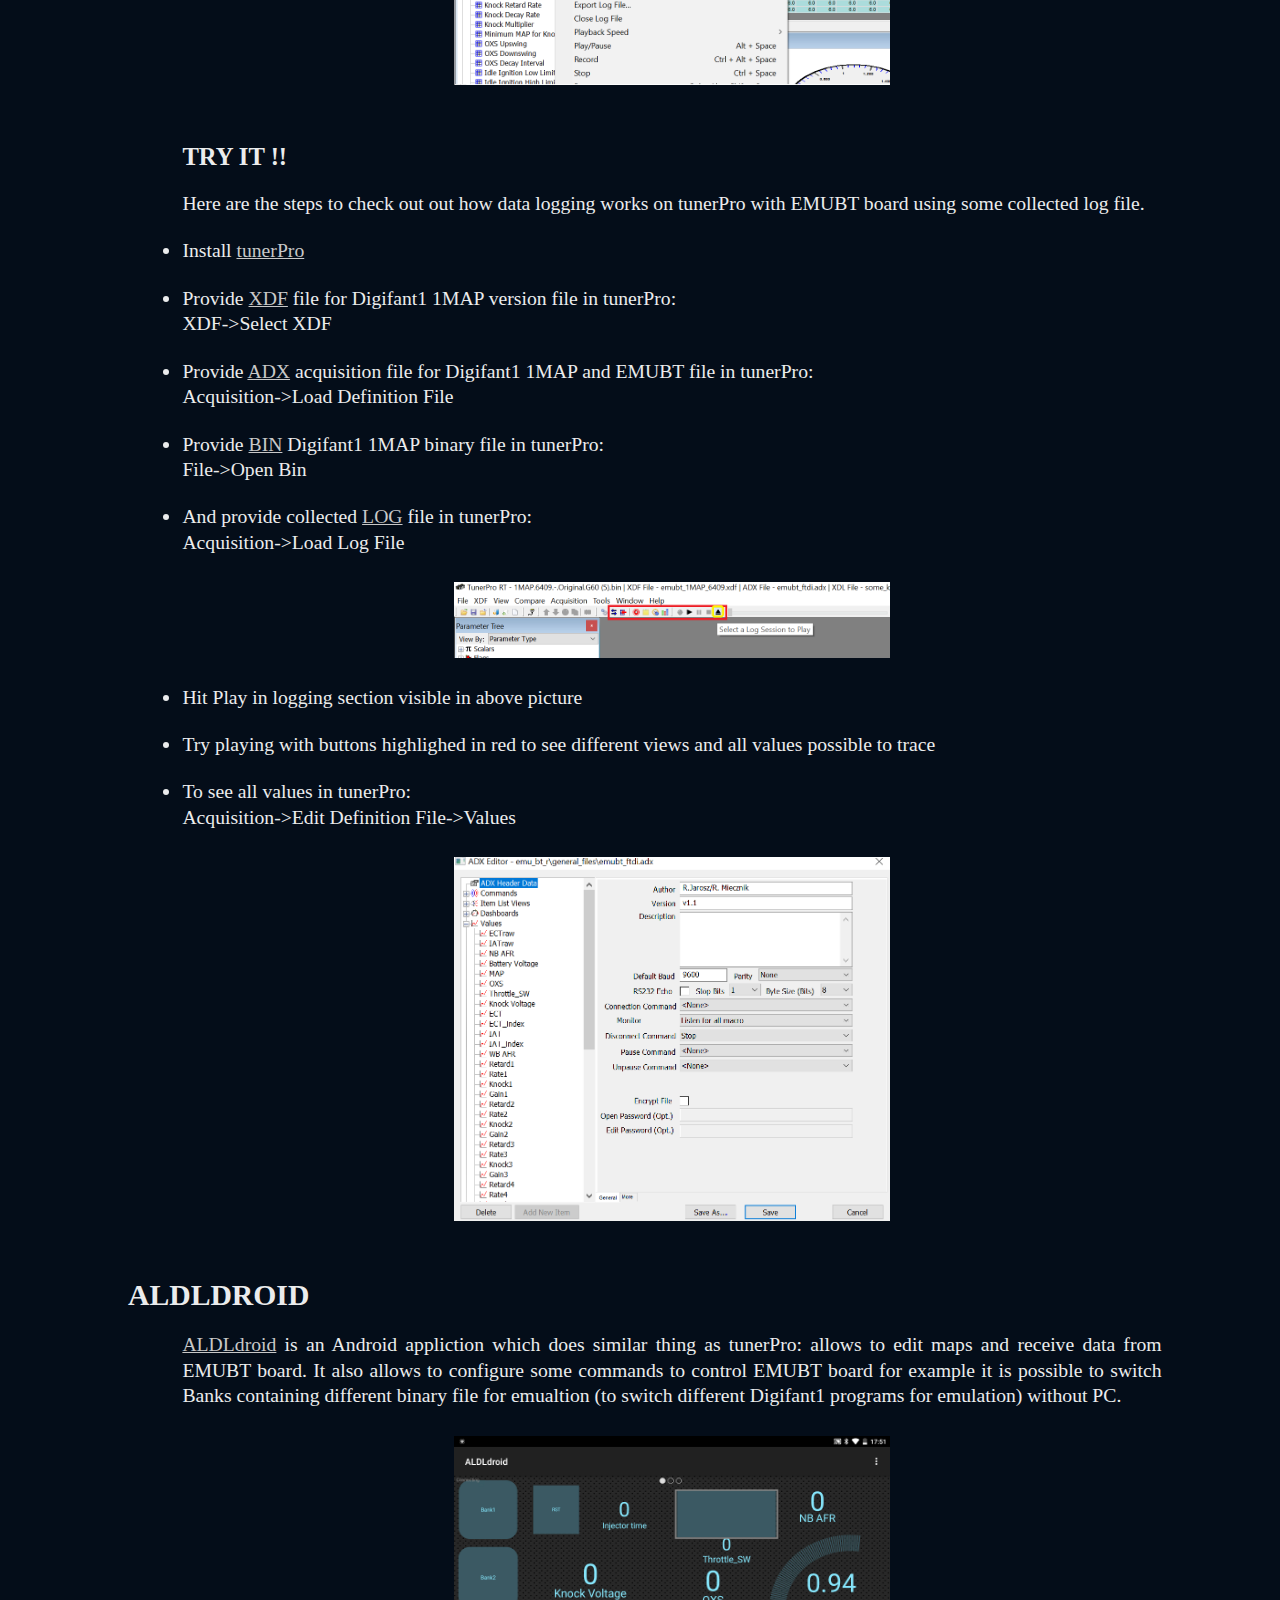
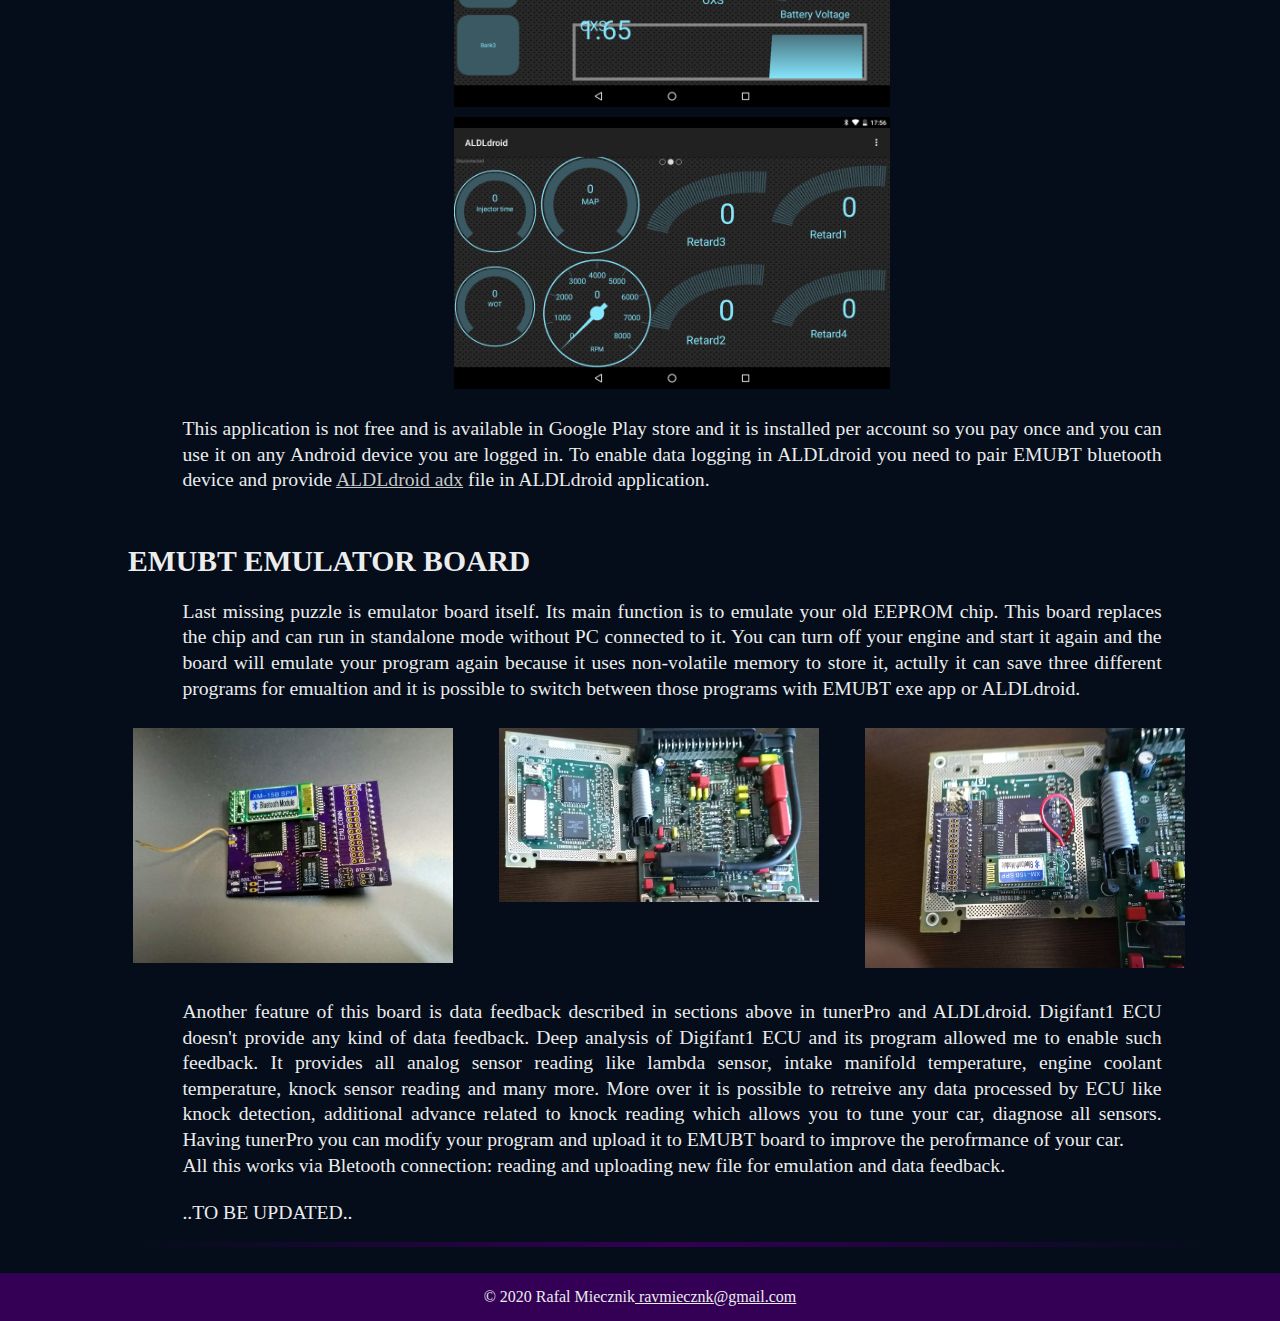
==== commit 038eb81b: "new text, zooming of picture improved" ====
--- a/tutorials.html
+++ b/tutorials.html
@@ -1,303 +1,347 @@
 <!DOCTYPE html>
 <html>
-  <head>
-    <link rel="stylesheet" href="main.css" />
-    <meta charset="UTF-8" />
-  </head>
-
-  <body id="home" style="margin: 0">
-    <!--https://github.com/ravmiecznik/emub_bt_r/releases/latest/download/emubt_V2.6_01052020.hex-->
-    <!--<embed src="file:///home/rafal.miecznik/private/digifanttool.github.io/index.html" width="800px" height="900px" /> -->
-
-    <div class="top_bar_container">
-      <div class="topnav">
-        <a class="active" href="index.html#home">Home</a>
-        <a href="index.html#about">About</a>
-        <a href="index.html#demos">Demos</a>
-        <a href="index.html#ordering">Ordering</a>
-        <a href="index.html#contact">Contact</a>
-        <a href="index.html#download">Download</a>
-        <a href="tutorials.html#tutorials.html">Tutorials</a>
-        <a href="tutorials.html#tryit">HowTo</a>
-      </div>
-
-      <div class="top_bar_txt square" id="top_bar">
-        <h1 style="width: 100%; font-size: 2vw;">BLUETOOTH EEPROM EMULATOR FOR DIGIFANT 1 </h1>
-        <h2 style="width: 100%; font-size: 1.4vw; margin: 10px 15px 10px 6%;">Replace old EEPROM chip with this board !
-        </h2>
-        <h2 style="width: 100%; font-size: 1.4vw; margin: 10px 15px 10px 7%;">Enable data feedback for most of available
-          Digifant 1 chips</h2>
-        <h2 style="width: 100%; font-size: 1.4vw; margin: 10px 15px 10px 8%;">TunerPro support for data feedback and hit
-          tracing</h2>
-        <h2 style="width: 100%; font-size: 1.4vw; margin: 10px 15px 10px 9%;">Works in standalone mode without PC
-          connection</h2>
-      </div>
+
+<head>
+  <link rel="stylesheet" href="main.css" />
+  <meta charset="UTF-8" />
+</head>
+
+<body id="home" style="margin: 0">
+  <!--https://github.com/ravmiecznik/emub_bt_r/releases/latest/download/emubt_V2.6_01052020.hex-->
+  <!--<embed src="file:///home/rafal.miecznik/private/digifanttool.github.io/index.html" width="800px" height="900px" /> -->
+
+  <div class="top_bar_container">
+    <div class="topnav">
+      <a class="active" href="index.html#home">Home</a>
+      <a href="index.html#about">About</a>
+      <a href="index.html#demos">Demos</a>
+      <a href="index.html#ordering">Ordering</a>
+      <a href="index.html#contact">Contact</a>
+      <a href="index.html#download">Download</a>
+      <a href="tutorials.html#tutorials.html">Tutorials</a>
+      <a href="tutorials.html">HowTo</a>
+    </div>
+
+    <div class="top_bar_txt square" id="top_bar">
+      <h1 style="width: 100%; font-size: 2vw;">BLUETOOTH EEPROM EMULATOR FOR DIGIFANT 1 </h1>
+      <h2 style="width: 100%; font-size: 1.4vw; margin: 10px 15px 10px 6%;">Replace old EEPROM chip with this board !
+      </h2>
+      <h2 style="width: 100%; font-size: 1.4vw; margin: 10px 15px 10px 7%;">Enable data feedback for most of available
+        Digifant 1 chips</h2>
+      <h2 style="width: 100%; font-size: 1.4vw; margin: 10px 15px 10px 8%;">TunerPro support for data feedback and hit
+        tracing</h2>
+      <h2 style="width: 100%; font-size: 1.4vw; margin: 10px 15px 10px 9%;">Works in standalone mode without PC
+        connection</h2>
+    </div>
+    <div>
+      <img id="emubt_svg" src="resources/emubt.svg">
+    </div>
+  </div>
+
+  <div class="bottom_border"><br /></div>
+  <div class="floating_links" id="links">
+    <a title="messenger" href="https://m.me/tuningtool"><img class="contact_link contact_link_left"
+        src="resources/messenger.png" /></a>
+    <a title="ravmiecznk@gmail.com" href="mailto:ravmiecznik@gmail.com?subject=EMUBT"><img
+        class="contact_link contact_link_left" src="resources/email2.png" /></a>
+    <a title="Skype: ravmiecznik" href="skype:ravmiecznik@live.com?chat"><img class="contact_link contact_link_left"
+        src="resources/skype.png" /></a>
+    <a title="Digifant tool" href="https://www.youtube.com/channel/UCf1aKdZV842va2j9UnfraSQ?view_as=subscriber/"><img
+        class="contact_link contact_link_left" src="resources/youtube.png" /></a>
+    <a title="Digifant tool" href="https://www.facebook.com/tuningtool/"><img class="contact_link contact_link_left"
+        src="resources/facebook.png" /></a>
+    <a title="GIT" href="https://github.com/ravmiecznik/emub_bt_r/releases/latest"><img
+        class="contact_link contact_link_left" src="resources/git-icon_1.png" /></a>
+  </div>
+
+  <div class="main_grid bottom_border" id="main_grid">
+    <div class="cell text bottom_border" id="about">
+      <h1>BASICS</h1>
+      <p>
+        This toolset can be split into three parts:
+        <li>
+          Emulator board itself: replaces EEPROM chip in your ECU and emulates
+          it, enables data feedback from your ECU
+        </li>
+        <li>
+          Windows application EMUBT which controls the board: allows to upload
+          new files for emulation or provide basic configration
+        </li>
+        <li>Tuning and data logging tools: tunerPro or ALDLdroid</li>
+      </p>
+      <h2>EMUBT</h2>
+      <p>
+        <a href="index.html#download">DOWNLOAD LINK</a><br />
+        This is windows application which allows to upload new file for
+        emulation, select emulation bank and configure each bank individually.
+        Each part of this application has interactive help: hover your mouse
+        over each button, window or panel to display tooltip for each element.
+      </p>
+      <div class="pictures_grid">
+        <div class="click-zoom">
+          <label>
+            <input type="checkbox">
+            <img class="grid_picture" src="resources/tooltip_example1.png">
+          </label>
+        </div>
+        <div class="click-zoom">
+          <label>
+            <input type="checkbox">
+            <img class="grid_picture" src="resources/tooltip_example2.png">
+          </label>
+        </div>
+        <div class="click-zoom">
+          <label>
+            <input type="checkbox">
+            <img class="grid_picture" src="resources/tooltip_example3.png">
+          </label>
+        </div>
+      </div>
+      <p>
+        <a>EMUBT FIRMWARE UPDATE</a><br />
+        Emulator board and windows application is still being improved. Changes done in emulator firmware can be applied
+        with REFLASH button.
+        Windows application EMUBT.exe also should be used in compatible version delivered with firmware. But in most
+        cases it is possible to do reflashing
+        with different versions of EMUBT.exe.
+        The latest version of emulator firmware and emubt.exe application can be found in <a
+          href="index.html#download">Download</a> section. <br>
+        !!! BE CAREFUL !!! and make no mistake: reflashing uses *.hex file and that contains new firmware. UPLOAD button is for uploading EEPROM image (27c256) and this is *.bin file.
+        Application will not allow to use different extension it also checks if the file is correct but if you accidentally click REFLASH button and you will confirm dialog box it enables bootloader mode which will exit only after successful reflashing.
+        Now if you turn emulator off without uploading hex file it will not emulate program until the correct file was flashed. So it is important to finish REFLASHING procedure every time. You will know this is accomplished when REFLASH window
+        displays: <br><b>"You can close Reflasher window"</b> 
+      </p>
+      <div class="pictures_grid">
+        <div class="click-zoom">
+          <label>
+            <input type="checkbox">
+            <img class="grid_picture" src="resources/emubt_reflashing1.bmp">
+          </label>
+        </div>
+        <div class="click-zoom">
+          <label>
+            <input type="checkbox">
+            <img class="grid_picture" src="resources/emubt_reflashing2.bmp">
+          </label>
+        </div>
+
+        <div class="click-zoom">
+          <label>
+            <input type="checkbox">
+            <img class="grid_picture" src="resources/emubt_reflashing3.bmp">
+          </label>
+        </div>
+
+      </div>
+      <h2>TunerPro and ALDLdroid</h2>
+      <h3>TunerPro</h3>
+      <p>
+        <a href="https://www.tunerpro.net/download/SetupTunerProRT_v500_9290.exe">DOWNLOAD LINK</a><br />
+        TunerPro is very powerfull tool which allows to decode, display and
+        modify a program executed by ECU. ECU program contains all necessary
+        maps (fuel, ignition and other), vectors, flags etc and of course set
+        of procedures which drives the engine. In order to decode all maps
+        defined in ECU program (example here:
+        <a
+          href="https://github.com/ravmiecznik/emub_bt_r/releases/download/V2.6.1/1MAP.6409.-.Original.G60.bin">DigifantBinaryExample.bin</a>)
+        you need to provide
+        <a href="https://github.com/ravmiecznik/emub_bt_r/releases/download/V2.6.1/emubt_1MAP_6409.xdf">XDF</a>
+        definition file to tunerPro. Note that there are few versions of
+        Digifant1 binaries and each may require its dedicated XDF file.
+      </p>
+      <div class="pictures_grid">
+        <div class="click-zoom">
+          <label>
+            <input type="checkbox">
+            <img class="grid_picture" src="resources/tunerPro1.png">
+          </label>
+        </div>
+        <div class="click-zoom">
+          <label>
+            <input type="checkbox">
+            <img class="grid_picture" src="resources/tunerPro2.png">
+          </label>
+        </div>
+      </div>
+      <p>
+        Having your binary file which runs in EMUBT emulation board and
+        appropriate XDF file allows you to modify your maps or any other
+        settings for your ECU.
+      </p>
+      <p>
+        Other powerfull feature of tunerPro is data logging and so called "hit
+        data tracing". Hit data tracing means that it tracks feedback from ECU
+        and shows in real time or during log playback at wich point of your
+        selected map ECU operates at given moment. For Fuel or Ignition maps
+        it will track RPM and MAP reading (RPM vs Engine Load). Check video
+        below.
+      </p>
+      <div class="main_iframe">
+        <iframe src="https://www.youtube.com/embed/3I__gCqAGGI" frameborder="0"
+          allow="accelerometer; autoplay; clipboard-write; encrypted-media; gyroscope; picture-in-picture"
+          allowfullscreen></iframe>
+      </div>
+      <p>
+        To make logging possible there is another file needed called
+        "Acquisition Definition File" and it is dedicated for device you are
+        using to to send data to tunerPro, EMUBT emulator board in this case.
+        <a href="https://github.com/ravmiecznik/emub_bt_r/releases/download/V2.6.1/emubt.adx">EMUBT.adx</a><br />
+      </p>
+      <div class="click-zoom">
+        <label>
+          <input type="checkbox">
+          <img class="center grid_picture" src="resources/tunerPro3.png">
+        </label>
+      </div>
+      <div id="tryit"></div>
+      <h4>Try It !!</h4>
+      <p>
+        Here are the steps to check out out how data logging works on tunerPro
+        with EMUBT board using some collected log file.
+        <li>
+          Install
+          <a href="https://www.tunerpro.net/download/SetupTunerProRT_v500_9290.exe">tunerPro</a><br />
+        </li>
+        <li>
+          Provide
+          <a href="https://github.com/ravmiecznik/emub_bt_r/releases/download/V2.6.1/emubt_1MAP_6409.xdf">XDF</a>
+          file for Digifant1 1MAP version file in tunerPro:<br />
+          XDF->Select XDF
+        </li>
+        <li>
+          Provide
+          <a href="https://github.com/ravmiecznik/emub_bt_r/releases/download/V2.6.1/emubt.adx">ADX</a>
+          acquisition file for Digifant1 1MAP and EMUBT file in tunerPro:<br />
+          Acquisition->Load Definition File
+        </li>
+        <li>
+          Provide
+          <a
+            href="https://github.com/ravmiecznik/emub_bt_r/releases/download/V2.6.1/1MAP.6409.-.Original.G60.bin">BIN</a>
+          Digifant1 1MAP binary file in tunerPro:<br />
+          File->Open Bin
+        </li>
+        <li>
+          And provide collected
+          <a href="https://github.com/ravmiecznik/emub_bt_r/releases/download/V2.6.1/some_knock.xdl">LOG</a>
+          file in tunerPro:<br />
+          Acquisition->Load Log File
+        </li>
+      <div class="click-zoom">
+        <label>
+          <input type="checkbox">
+          <img src="resources/tunerPro4.png" class="center grid_picture" />
+        </label>
+      </div>
+      <li>Hit Play in logging section visible in above picture</li>
+      <li>
+        Try playing with buttons highlighed in red to see different views
+        and all values possible to trace
+      </li>
+      <li>
+        To see all values in tunerPro:<br />
+        Acquisition->Edit Definition File->Values
+      </li>
+      <div class="click-zoom">
+        <label>
+          <input type="checkbox">
+          <img class="center grid_picture" src="resources/tunerPro5.png">
+        </label>
+      </div>
+      <!-- <img src="resources/tunerPro5.png" class="center grid_picture" /> -->
+      </p>
+
+      <h3>ALDLdroid</h3>
+      <p>
+        <a href="https://www.aldldroid.com/">ALDLdroid</a> is an Android
+        appliction which does similar thing as tunerPro: allows to edit maps
+        and receive data from EMUBT board. It also allows to configure some
+        commands to control EMUBT board for example it is possible to switch
+        Banks containing different binary file for emualtion (to switch
+        different Digifant1 programs for emulation) without PC.
+      </p>
+      <div class="click-zoom">
+        <label>
+          <input type="checkbox">
+          <img src="resources/aldldroid1.jpg" class="center grid_picture" />
+        </label>
+      </div>
+      <div class="click-zoom">
+        <label>
+          <input type="checkbox">
+          <img src="resources/aldldroid2.jpg" class="center grid_picture" />
+        </label>
+      </div>
+      <p>
+        This application is not free and is available in Google Play store and
+        it is installed per account so you pay once and you can use it on any
+        Android device you are logged in. To enable data logging in ALDLdroid
+        you need to pair EMUBT bluetooth device and provide
+        <a href="https://github.com/ravmiecznik/emub_bt_r/releases/download/V2.6.1/digifant1_emubt_aldl_droid_v1.adx">ALDLdroid
+          adx</a>
+        file in ALDLdroid application.
+      </p>
+
+      <h3>EMUBT emulator board</h3>
+
+      <p>
+        Last missing puzzle is emulator board itself. Its main function is to
+        emulate your old EEPROM chip. This board replaces the chip and can run
+        in standalone mode without PC connected to it. You can turn off your
+        engine and start it again and the board will emulate your program
+        again because it uses non-volatile memory to store it, actully it can
+        save three different programs for emualtion and it is possible to
+        switch between those programs with EMUBT exe app or ALDLdroid.
+      </p>
+      <div class="pictures_grid">
+        <div class="click-zoom">
+          <label>
+            <input type="checkbox">
+            <img class="grid_picture" src="resources/emubt_board.jpg" />
+          </label>
+        </div>
+        <div class="click-zoom">
+          <label>
+            <input type="checkbox">
+            <img class="grid_picture" src="resources/eeprom_chip.jpg" />
+          </label>
+        </div>
+        <div class="click-zoom">
+          <label>
+            <input type="checkbox">
+            <img class="grid_picture" src="resources/board_installed.jpg" />
+          </label>
+        </div>
+      </div>
+      <p>
+        Another feature of this board is data feedback described in sections
+        above in tunerPro and ALDLdroid. Digifant1 ECU doesn't provide any
+        kind of data feedback. Deep analysis of Digifant1 ECU and its program
+        allowed me to enable such feedback. It provides all analog sensor
+        reading like lambda sensor, intake manifold temperature, engine
+        coolant temperature, knock sensor reading and many more. More over it
+        is possible to retreive any data processed by ECU like knock
+        detection, additional advance related to knock reading which allows
+        you to tune your car, diagnose all sensors. Having tunerPro you can
+        modify your program and upload it to EMUBT board to improve the
+        perofrmance of your car.
+        <br />All this works via Bletooth connection: reading and uploading
+        new file for emulation and data feedback.
+      </p>
+      <p>..TO BE UPDATED..</p>
+
       <div>
-        <img id="emubt_svg" src="resources/emubt.svg">
+        <div class="cell text bottom_border"></div>
       </div>
     </div>
-
-    <div class="bottom_border"><br /></div>
-    <div class="floating_links" id="links">
-      <a title="messenger" href="https://m.me/tuningtool"
-        ><img
-          class="contact_link contact_link_left"
-          src="resources/messenger.png"
-      /></a>
-      <a
-        title="ravmiecznk@gmail.com"
-        href="mailto:ravmiecznik@gmail.com?subject=EMUBT"
-        ><img class="contact_link contact_link_left" src="resources/email2.png"
-      /></a>
-      <a title="Skype: ravmiecznik" href="skype:ravmiecznik@live.com?chat"
-        ><img class="contact_link contact_link_left" src="resources/skype.png"
-      /></a>
-      <a
-        title="Digifant tool"
-        href="https://www.youtube.com/channel/UCf1aKdZV842va2j9UnfraSQ?view_as=subscriber/"
-        ><img
-          class="contact_link contact_link_left"
-          src="resources/youtube.png"
-      /></a>
-      <a title="Digifant tool" href="https://www.facebook.com/tuningtool/"
-        ><img
-          class="contact_link contact_link_left"
-          src="resources/facebook.png"
-      /></a>
-      <a
-        title="GIT"
-        href="https://github.com/ravmiecznik/emub_bt_r/releases/latest"
-        ><img
-          class="contact_link contact_link_left"
-          src="resources/git-icon_1.png"
-      /></a>
-    </div>
-
-    <div class="main_grid bottom_border" id="main_grid">
-      <div class="cell text bottom_border" id="about">
-        <h1>BASICS</h1>
-        <p>
-          This toolset can be split into three parts:
-          <li>
-            Emulator board itself: replaces EEPROM chip in your ECU and emulates
-            it, enables data feedback from your ECU
-          </li>
-          <li>
-            Windows application EMUBT which controls the board: allows to upload
-            new files for emulation or provide basic configration
-          </li>
-          <li>Tuning and data logging tools: tunerPro or ALDLdroid</li>
-        </p>
-        <h2>EMUBT</h2>
-        <p>
-          <a href="index.html#download">DOWNLOAD LINK</a><br />
-          This is windows application which allows to upload new file for
-          emulation, select emulation bank and configure each bank individually.
-          Each part of this application has interactive help: hover your mouse
-          over each button, window or panel to display tooltip for each element.
-        </p>
-        <div class="pictures_grid">
-          <img class="grid_picture" src="resources/tooltip_example1.png" />
-          <img class="grid_picture" src="resources/tooltip_example2.png" />
-          <img class="grid_picture" src="resources/tooltip_example3.png" />
-        </div>
-        <p>
-          <a>EMUBT FIRMWARE UPDATE</a><br />
-          Emulator board and windows application is still being improved. Changes done in emulator firmware can be applied with REFLASH button.
-          Windows application EMUBT.exe also should be used in compatible version delivered with firmware. But in most cases it is possible to do reflashing
-          with different versions of EMUBT.exe.
-          The latest version of emulator firmware and emubt.exe application can be found in <a href="index.html#download">Download</a> section.
-        </p>
-
-        <h2>TunerPro and ALDLdroid</h2>
-        <h3>TunerPro</h3>
-        <p>
-          <a
-            href="https://www.tunerpro.net/download/SetupTunerProRT_v500_9290.exe"
-            >DOWNLOAD LINK</a
-          ><br />
-          TunerPro is very powerfull tool which allows to decode, display and
-          modify a program executed by ECU. ECU program contains all necessary
-          maps (fuel, ignition and other), vectors, flags etc and of course set
-          of procedures which drives the engine. In order to decode all maps
-          defined in ECU program (example here:
-          <a
-            href="https://github.com/ravmiecznik/emub_bt_r/releases/download/V2.6.1/1MAP.6409.-.Original.G60.bin"
-            >DigifantBinaryExample.bin</a
-          >) you need to provide
-          <a
-            href="https://github.com/ravmiecznik/emub_bt_r/releases/download/V2.6.1/emubt_1MAP_6409.xdf"
-            >XDF</a
-          >
-          definition file to tunerPro. Note that there are few versions of
-          Digifant1 binaries and each may require its dedicated XDF file.
-        </p>
-        <div class="pictures_grid">
-          <img class="grid_picture" src="resources/tunerPro1.png" />
-          <img class="grid_picture" src="resources/tunerPro2.png" />
-        </div>
-        <p>
-          Having your binary file which runs in EMUBT emulation board and
-          appropriate XDF file allows you to modify your maps or any other
-          settings for your ECU.
-        </p>
-        <p>
-          Other powerfull feature of tunerPro is data logging and so called "hit
-          data tracing". Hit data tracing means that it tracks feedback from ECU
-          and shows in real time or during log playback at wich point of your
-          selected map ECU operates at given moment. For Fuel or Ignition maps
-          it will track RPM and MAP reading (RPM vs Engine Load). Check video
-          below.
-        </p>
-        <div class="main_iframe">
-          <iframe
-            src="https://www.youtube.com/embed/3I__gCqAGGI"
-            frameborder="0"
-            allow="accelerometer; autoplay; clipboard-write; encrypted-media; gyroscope; picture-in-picture"
-            allowfullscreen
-          ></iframe>
-        </div>
-        <p>
-          To make logging possible there is another file needed called
-          "Acquisition Definition File" and it is dedicated for device you are
-          using to to send data to tunerPro, EMUBT emulator board in this case.
-          <a
-            href="https://github.com/ravmiecznik/emub_bt_r/releases/download/V2.6.1/emubt.adx"
-            >EMUBT.adx</a
-          ><br />
-        </p>
-        <img src="resources/tunerPro3.png" class="center grid_picture" />
-        <div id="tryit"></div>
-        <h4>Try It !!</h4>
-        <p>
-          Here are the steps to check out out how data logging works on tunerPro
-          with EMUBT board using some collected log file.
-          <li>
-            Install
-            <a
-              href="https://www.tunerpro.net/download/SetupTunerProRT_v500_9290.exe"
-              >tunerPro</a
-            ><br />
-          </li>
-          <li>
-            Provide
-            <a
-              href="https://github.com/ravmiecznik/emub_bt_r/releases/download/V2.6.1/emubt_1MAP_6409.xdf"
-              >XDF</a
-            >
-            file for Digifant1 1MAP version file in tunerPro:<br />
-            XDF->Select XDF
-          </li>
-          <li>
-            Provide
-            <a
-              href="https://github.com/ravmiecznik/emub_bt_r/releases/download/V2.6.1/emubt.adx"
-              >ADX</a
-            >
-            acquisition file for Digifant1 1MAP and EMUBT file in tunerPro:<br />
-            Acquisition->Load Definition File
-          </li>
-          <li>
-            Provide
-            <a
-              href="https://github.com/ravmiecznik/emub_bt_r/releases/download/V2.6.1/1MAP.6409.-.Original.G60.bin"
-              >BIN</a
-            >
-            Digifant1 1MAP binary file in tunerPro:<br />
-            File->Open Bin
-          </li>
-          <li>
-            And provide collected
-            <a
-              href="https://github.com/ravmiecznik/emub_bt_r/releases/download/V2.6.1/some_knock.xdl"
-              >LOG</a
-            >
-            file in tunerPro:<br />
-            Acquisition->Load Log File
-          </li>
-          <img src="resources/tunerPro4.png" class="center grid_picture" />
-          <li>Hit Play in logging section visible in above picture</li>
-          <li>
-            Try playing with buttons highlighed in red to see different views
-            and all values possible to trace
-          </li>
-          <li>
-            To see all values in tunerPro:<br />
-            Acquisition->Edit Definition File->Values
-          </li>
-          <img src="resources/tunerPro5.png" class="center grid_picture" />
-        </p>
-
-        <h3>ALDLdroid</h3>
-        <p>
-          <a href="https://www.aldldroid.com/">ALDLdroid</a> is an Android
-          appliction which does similar thing as tunerPro: allows to edit maps
-          and receive data from EMUBT board. It also allows to configure some
-          commands to control EMUBT board for example it is possible to switch
-          Banks containing different binary file for emualtion (to switch
-          different Digifant1 programs for emulation) without PC.
-        </p>
-        <img src="resources/aldldroid1.jpg" class="center grid_picture" />
-        <img src="resources/aldldroid2.jpg" class="center grid_picture" />
-        <p>
-          This application is not free and is available in Google Play store and
-          it is installed per account so you pay once and you can use it on any
-          Android device you are logged in. To enable data logging in ALDLdroid
-          you need to pair EMUBT bluetooth device and provide
-          <a
-            href="https://github.com/ravmiecznik/emub_bt_r/releases/download/V2.6.1/digifant1_emubt_aldl_droid_v1.adx"
-            >ALDLdroid adx</a
-          >
-          file in ALDLdroid application.
-        </p>
-
-        <h3>EMUBT emulator board</h3>
-
-        <p>
-          Last missing puzzle is emulator board itself. Its main function is to
-          emulate your old EEPROM chip. This board replaces the chip and can run
-          in standalone mode without PC connected to it. You can turn off your
-          engine and start it again and the board will emulate your program
-          again because it uses non-volatile memory to store it, actully it can
-          save three different programs for emualtion and it is possible to
-          switch between those programs with EMUBT exe app or ALDLdroid.
-        </p>
-        <div class="pictures_grid">
-          <img class="grid_picture" src="resources/emubt_board.jpg" />
-          <img class="grid_picture" src="resources/eeprom_chip.jpg" />
-          <img class="grid_picture" src="resources/board_installed.jpg" />
-        </div>
-        <p>
-          Another feature of this board is data feedback described in sections
-          above in tunerPro and ALDLdroid. Digifant1 ECU doesn't provide any
-          kind of data feedback. Deep analysis of Digifant1 ECU and its program
-          allowed me to enable such feedback. It provides all analog sensor
-          reading like lambda sensor, intake manifold temperature, engine
-          coolant temperature, knock sensor reading and many more. More over it
-          is possible to retreive any data processed by ECU like knock
-          detection, additional advance related to knock reading which allows
-          you to tune your car, diagnose all sensors. Having tunerPro you can
-          modify your program and upload it to EMUBT board to improve the
-          perofrmance of your car.
-          <br />All this works via Bletooth connection: reading and uploading
-          new file for emulation and data feedback.
-        </p>
-        <p>..TO BE UPDATED..</p>
-
-        <div>
-          <div class="cell text bottom_border"></div>
-        </div>
-      </div>
-    </div>
-
-    <div class="footer">
-      &copy 2020 Rafal Miecznik<a
-        href="mailto:ravmiecznik@gmail.com?subject=EMUBT"
-      >
-        ravmiecznk@gmail.com</a
-      >
-    </div>
-  </body>
-  <script src="https://ajax.googleapis.com/ajax/libs/jquery/1.9.1/jquery.min.js"></script>
-  <script language="JavaScript" type="text/javascript" src="main.js"></script>
-</html>
+  </div>
+
+  <div class="footer">
+    &copy 2020 Rafal Miecznik<a href="mailto:ravmiecznik@gmail.com?subject=EMUBT">
+      ravmiecznk@gmail.com</a>
+  </div>
+</body>
+<script src="https://ajax.googleapis.com/ajax/libs/jquery/1.9.1/jquery.min.js"></script>
+<script language="JavaScript" type="text/javascript" src="main.js"></script>
+
+</html>--- a/main.css
+++ b/main.css
@@ -153,8 +153,8 @@
 }
 
 
-#pictures_grid {
-  /*display:grid;*/
+.pictures_grid {
+  display:grid;
   grid-template-columns: 1fr 1fr 1fr;
   justify-items: center;
   gap: 10px 10px ;
@@ -162,9 +162,38 @@
 }
 
 .grid_picture{
-  width: 25%;
-  border: 4px solid;
+  width: 90%;
+  border: 5px solid;
   border-color: rgba(4,13,25,1);
+}
+
+
+.grid_picture:hover{
+  transform: scale(1.2);
+  -webkit-transition-duration: 0.5s;
+  -moz-transition-duration: 0.5s;
+  -o-transition-duration: 0.5s;
+  transition-duration: 0.5s;
+   z-index: 1;
+}
+
+
+.click-zoom input[type=checkbox] {
+  display: none
+}
+
+.click-zoom img {
+  /* margin: 100px; */
+  transition: transform 0.25s ease;
+  cursor: zoom-in
+}
+
+.click-zoom input[type=checkbox]:checked~img {
+  /* position: static; */
+  width: 80em;
+  max-height: 80em;
+  /* margin-left: 200px; */
+  cursor: zoom-out
 }
 
 .center {
@@ -174,14 +203,6 @@
   width: 40%;
 }
 
-.grid_picture:hover{
-  transform: scale(1.7);
-  -webkit-transition-duration: 0.5s;
-  -moz-transition-duration: 0.5s;
-  -o-transition-duration: 0.5s;
-  transition-duration: 0.5s;
-   z-index: 3;
-}
 
 /*MAIN GRID*/
 .main_grid{
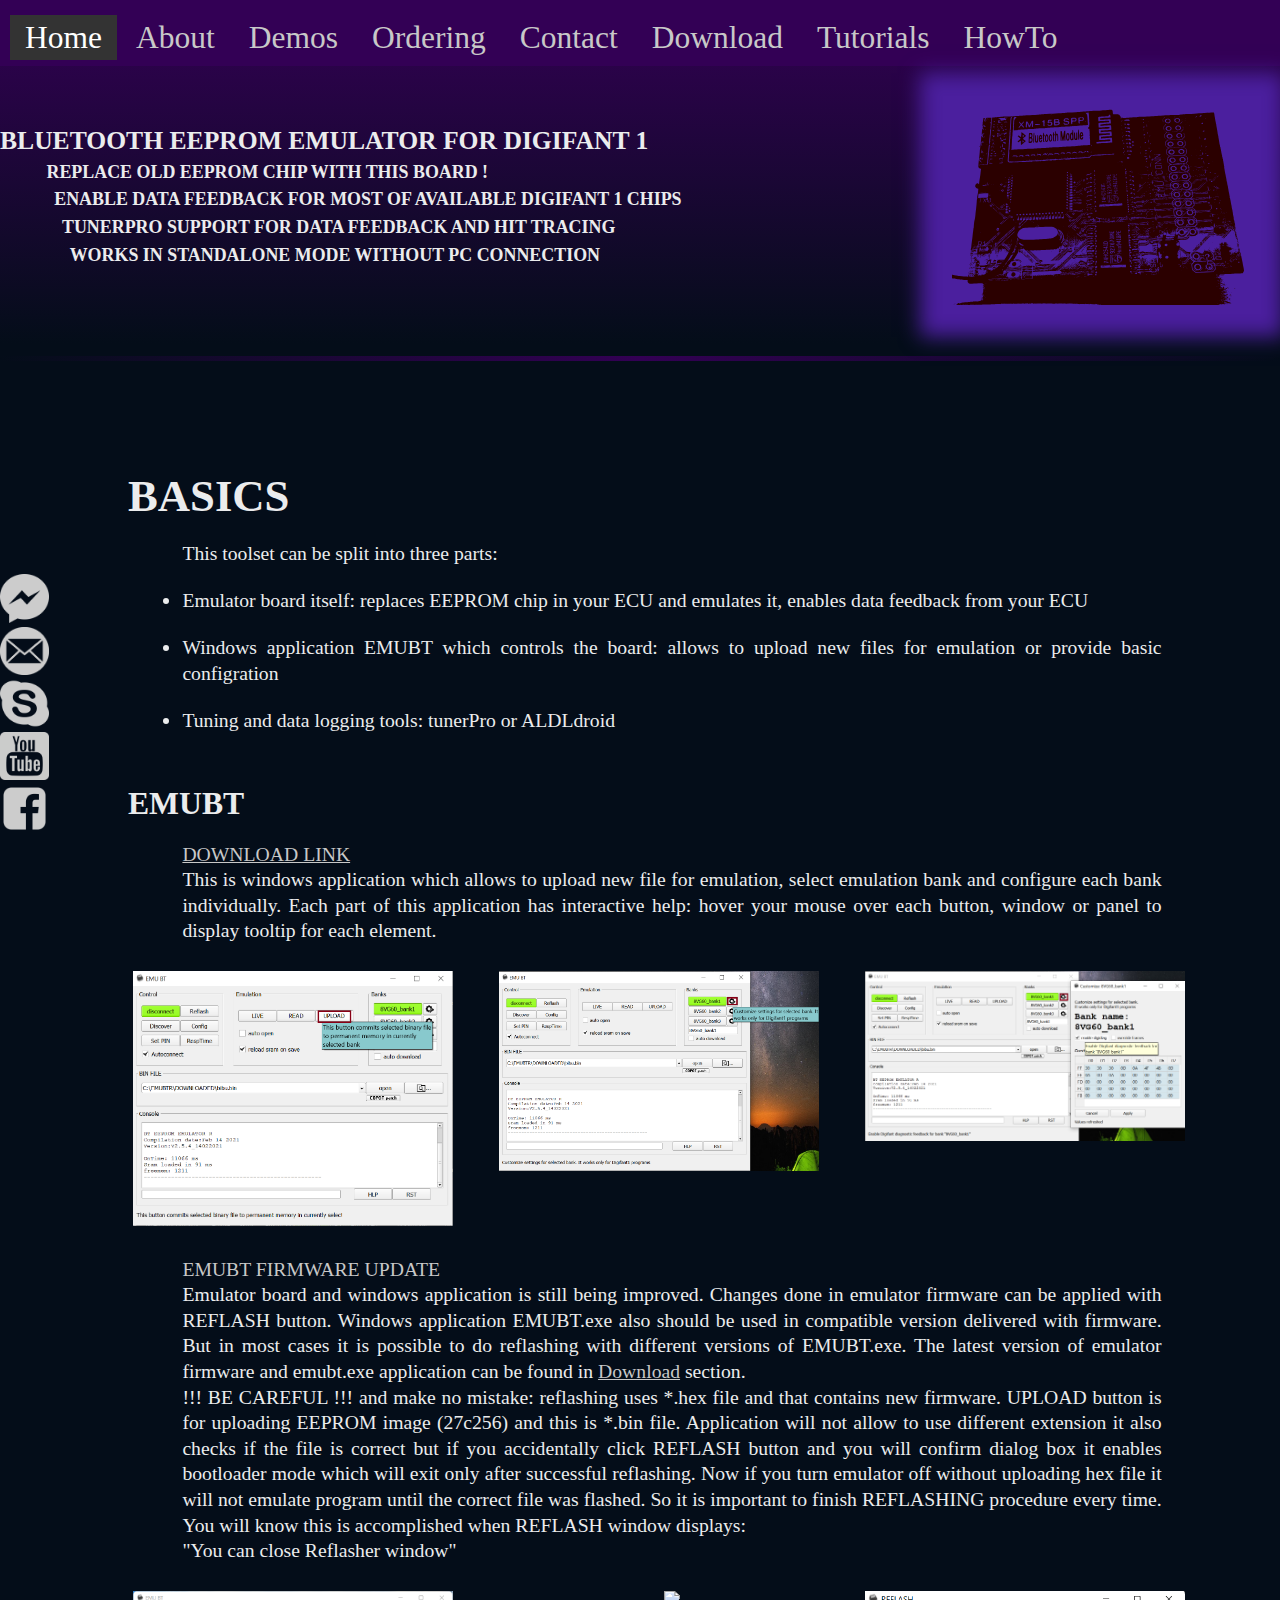
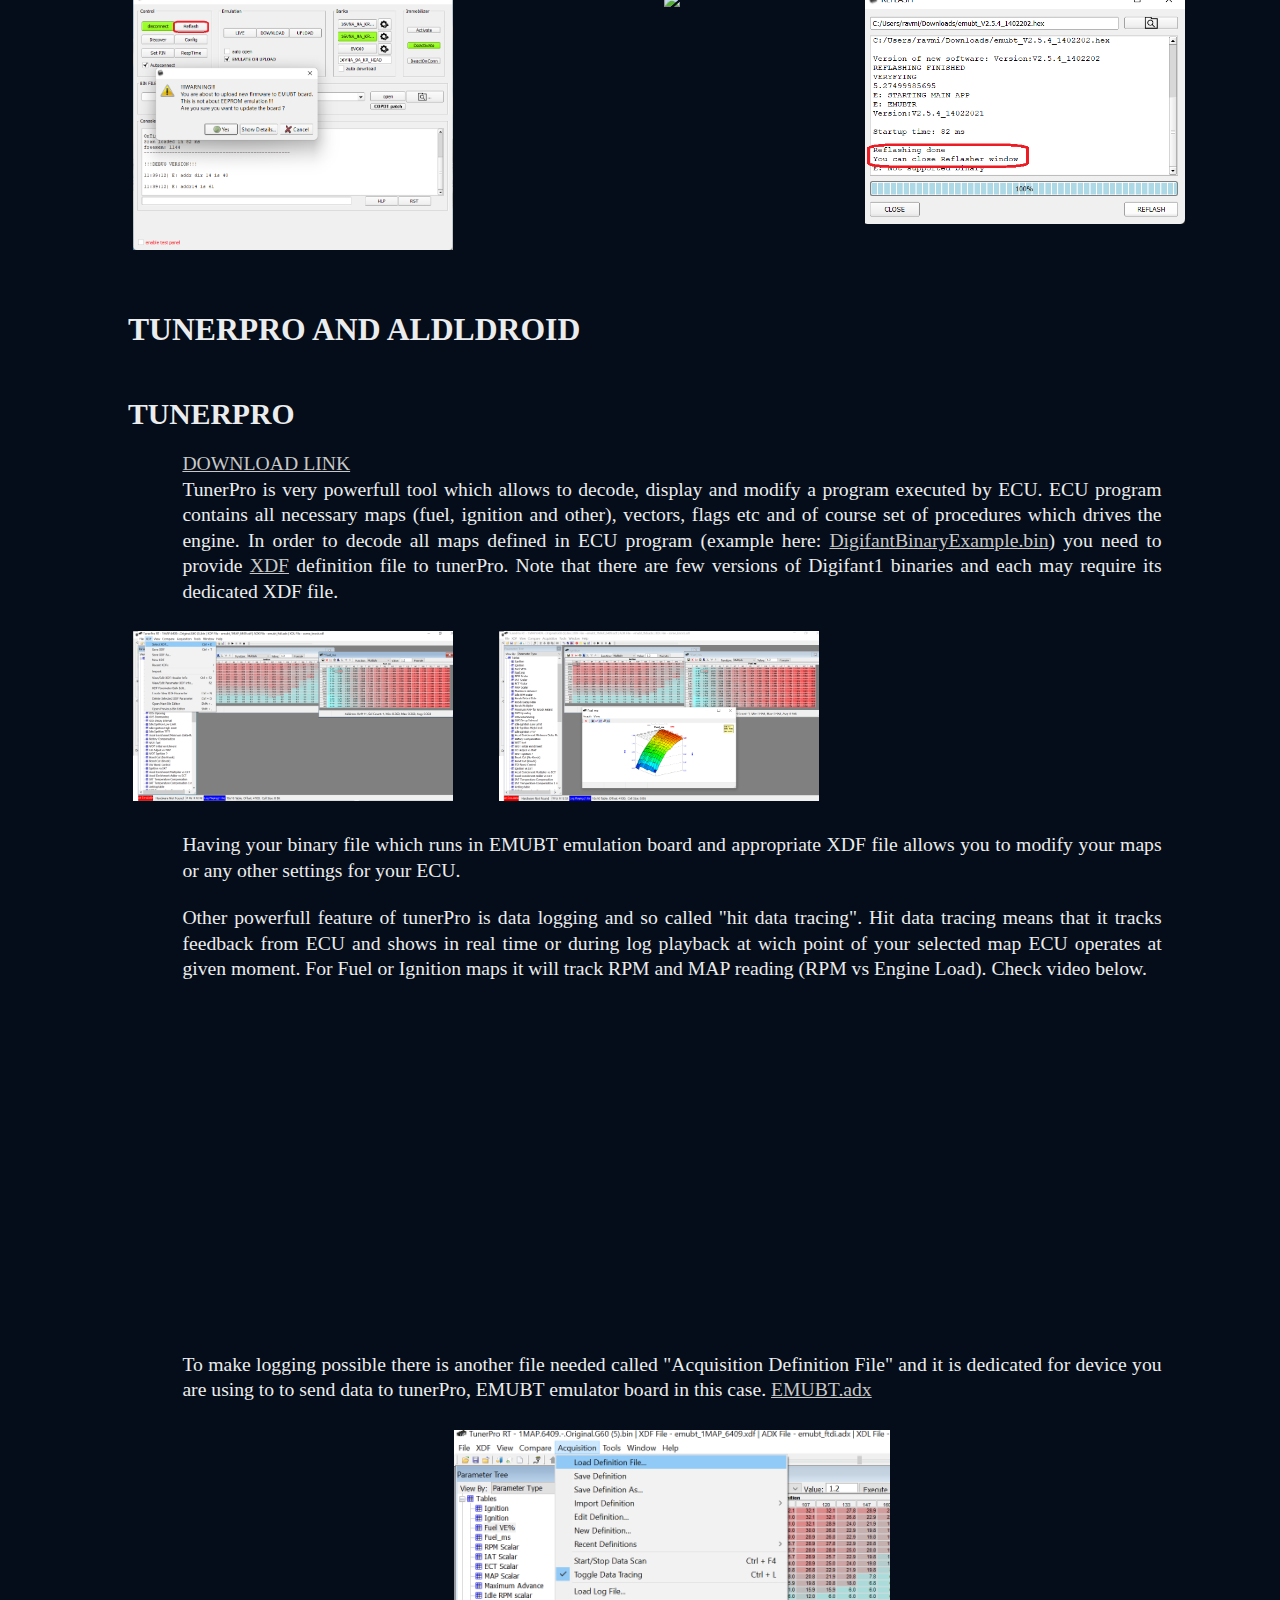
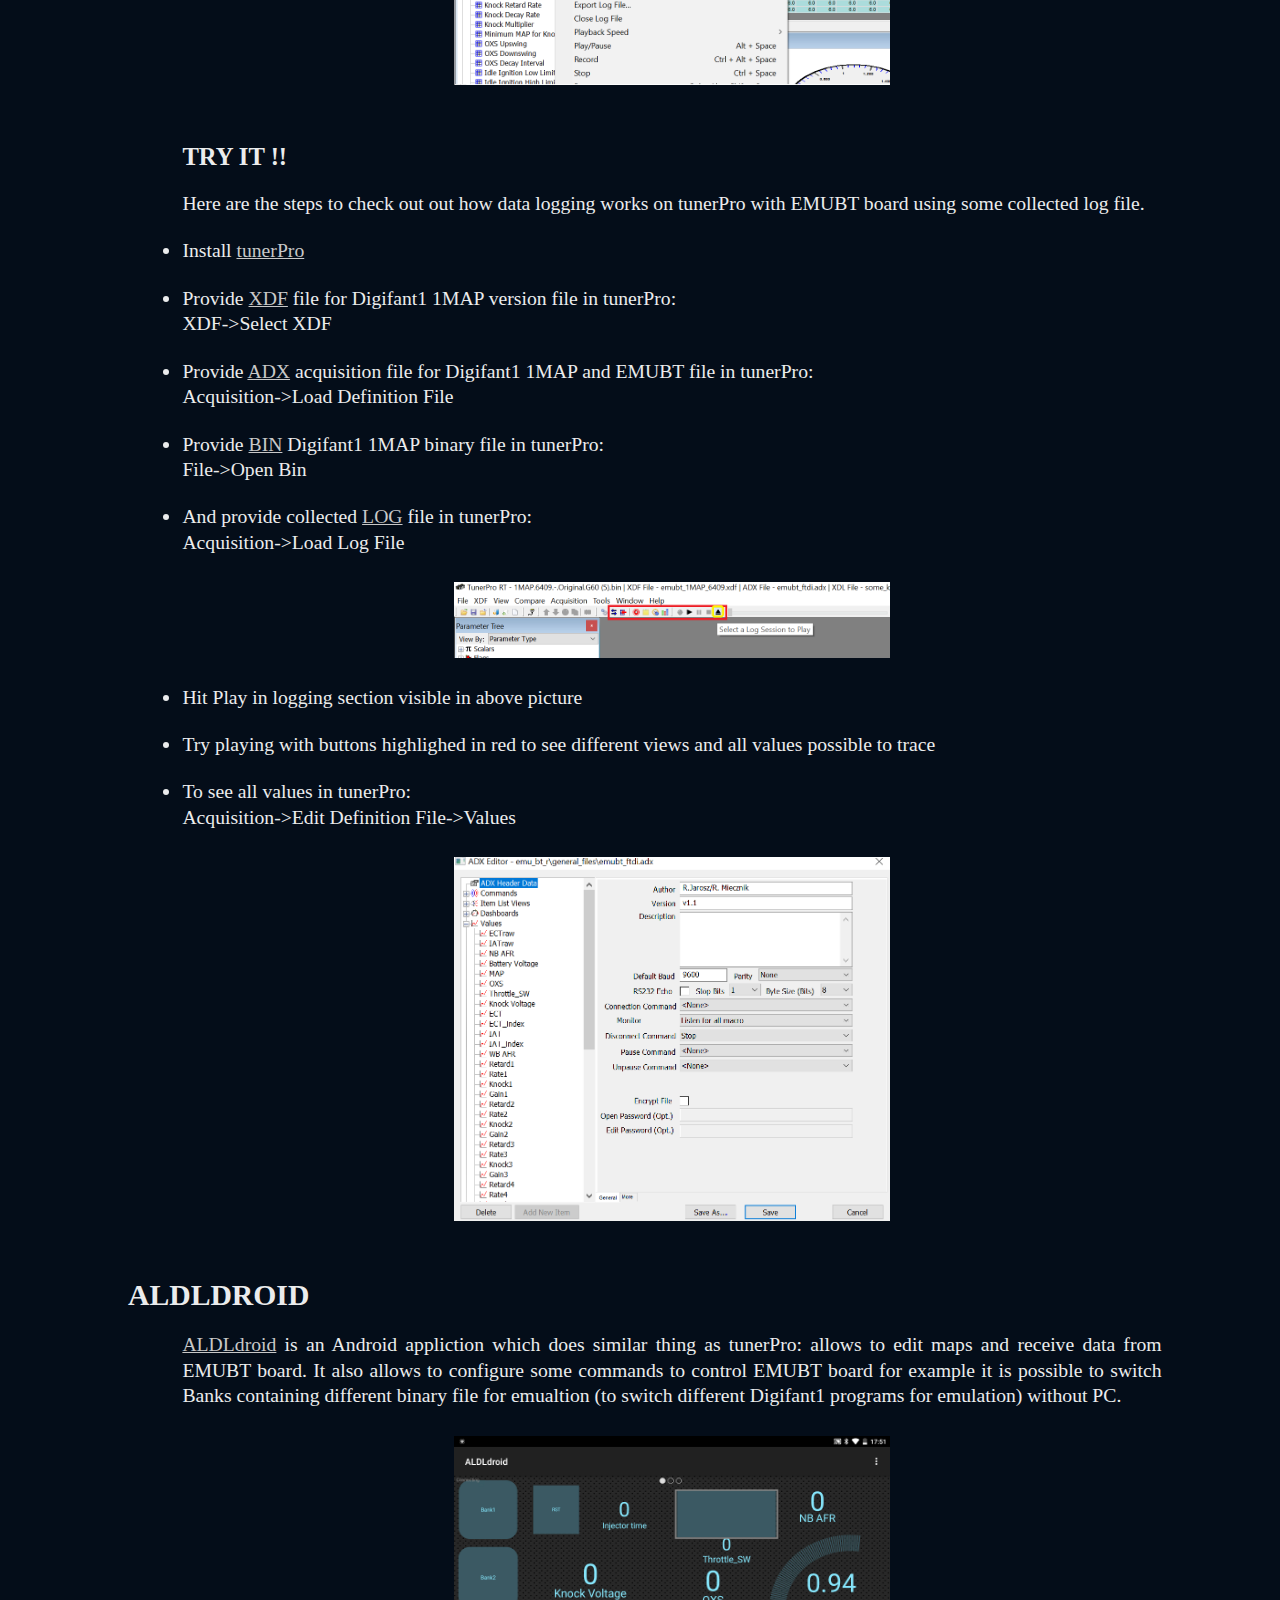
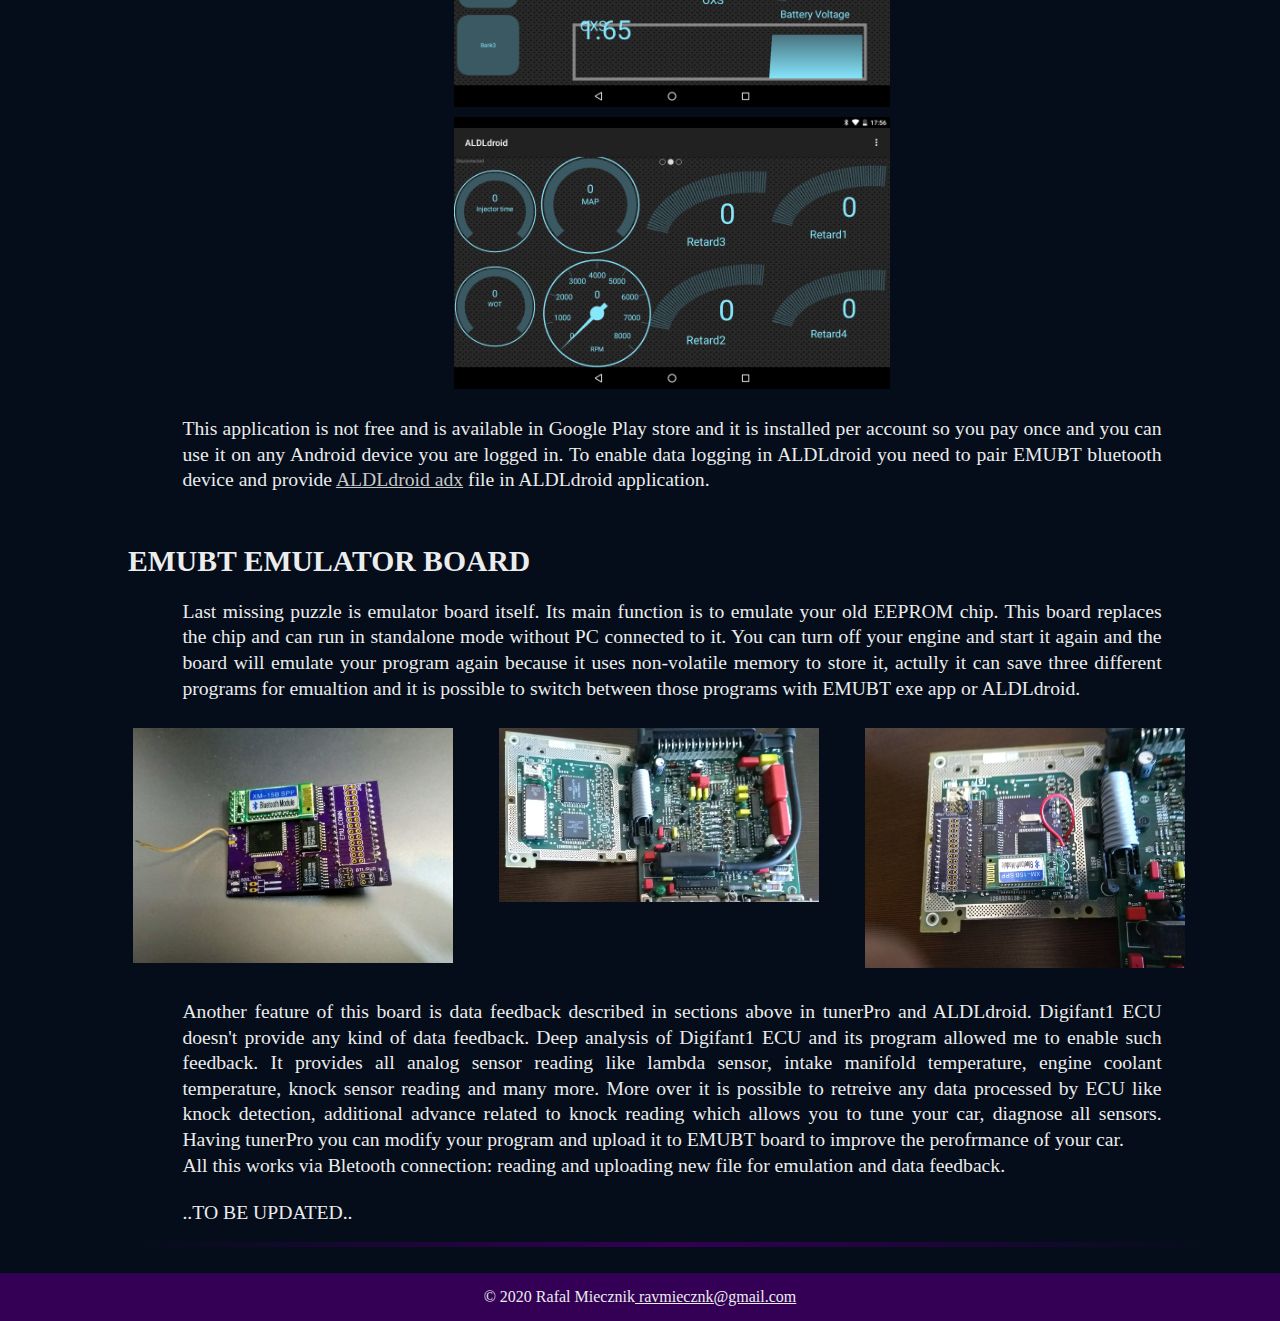
==== commit 66c70f7f: "update" ====
--- a/tutorials.html
+++ b/tutorials.html
@@ -50,8 +50,8 @@
         class="contact_link contact_link_left" src="resources/youtube.png" /></a>
     <a title="Digifant tool" href="https://www.facebook.com/tuningtool/"><img class="contact_link contact_link_left"
         src="resources/facebook.png" /></a>
-    <a title="GIT" href="https://github.com/ravmiecznik/emub_bt_r/releases/latest"><img
-        class="contact_link contact_link_left" src="resources/git-icon_1.png" /></a>
+    <!-- <a title="GIT" href="https://github.com/ravmiecznik/emub_bt_r/releases/latest"><img
+        class="contact_link contact_link_left" src="resources/git-icon_1.png" /></a> -->
   </div>
 
   <div class="main_grid bottom_border" id="main_grid">
